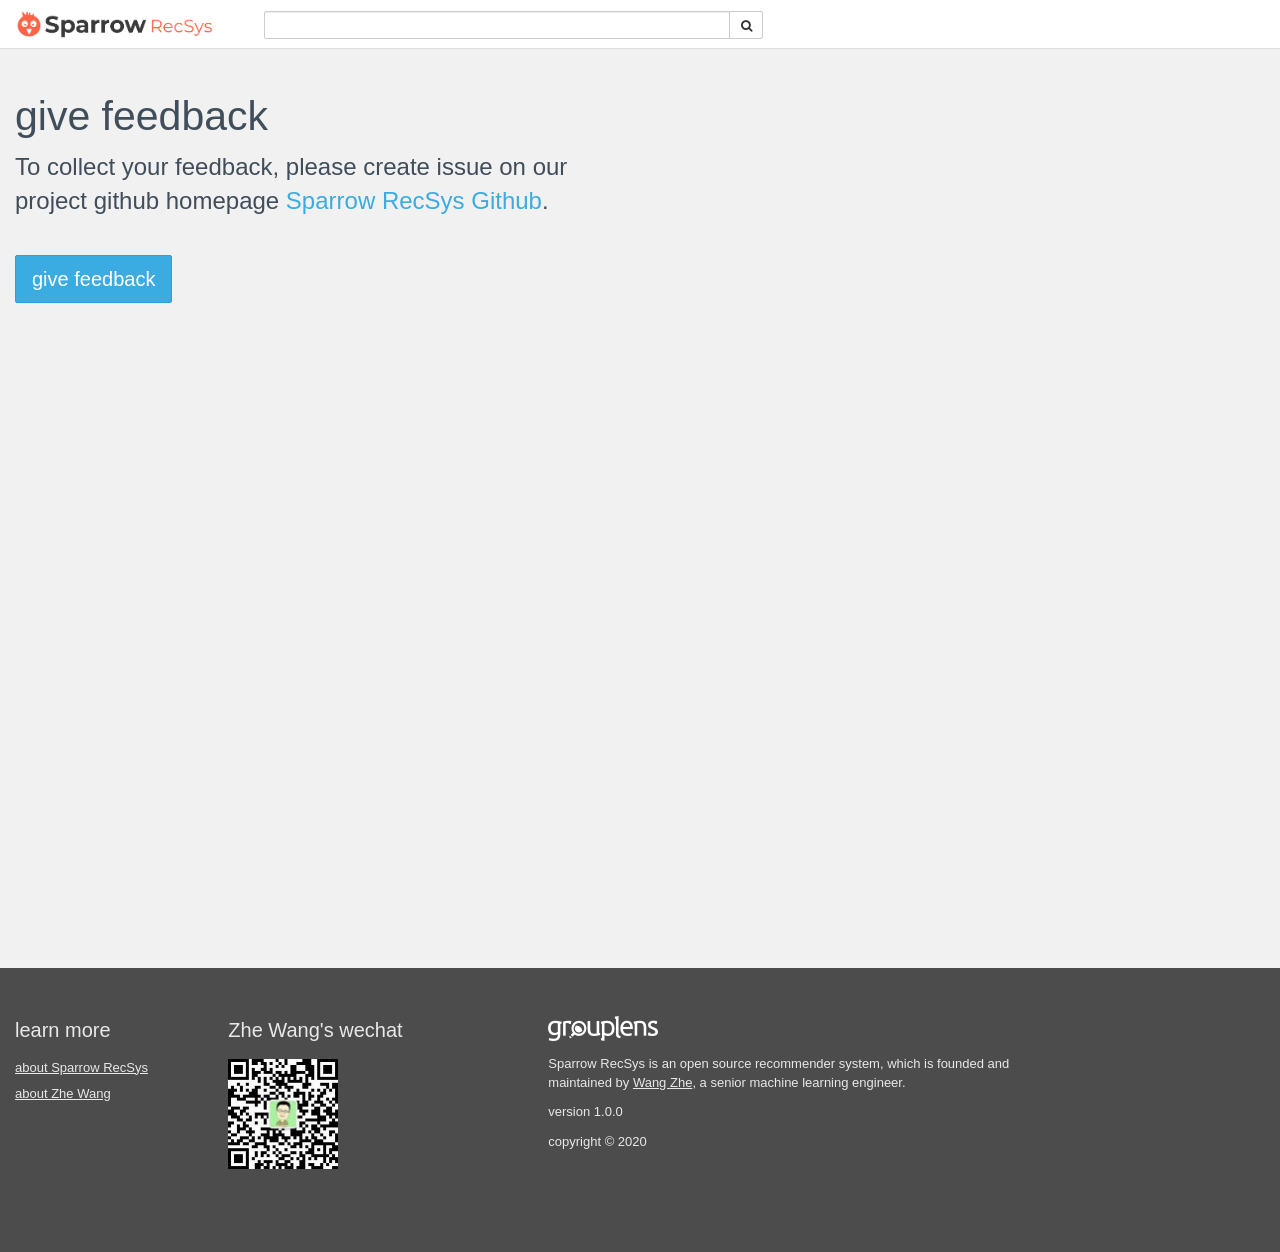
==== src/main/resources/webroot/collection.html @ 79f2f113 "前端2" ====
<!DOCTYPE html>
<html class="no-js" xmlns="http://www.w3.org/1999/html">
<head>
    <meta http-equiv="Content-Type" content="text/html; charset=UTF-8"/>
    <!--<base href="/">-->
    <base href="."/>
    <meta http-equiv="X-UA-Compatible" content="IE=edge,chrome=1"/>
    <title>Category | Sparrow RecSys</title>
    <meta name="description" content=""/>
    <meta name="viewport" content="width=device-width, initial-scale=1.0"/>
    <meta name="theme-color" content="#ffffff"/>
    <link type="text/plain" rel="author"/>
    <link href="./css/style.css" rel="stylesheet"/>
    <link rel="shortcut icon" href="resources/favicon1.ico">
    <script src="./js/jquery-3.2.1.min.js"></script>
    <script src="./js/recsys.js"></script>
    <style>
        .movie-row .movie-row-bounds .movie-row-item{
            display: block;
        }

        .movie-card-md1{
            margin:0 5px 15px 0
        }
    </style>
</head>
<body id="root">
<div>
    <header class="base-compact-header">
        <div class="ml4-container base-header-primary-container">
            <div class="base-header-logo-container">
                <span class="base-header-logo-main">
                    <a href="."><img alt="Sparrow RecSys Logo" height="30px" src="./images/sparrowrecsyslogo.png"/></a>
                </span>
            </div>
            <div class="base-header-search-container">
                <form class="form-inline ng-pristine ng-valid ng-touched" novalidate="" role="form">
                    <div class="input-group input-group-sm base-header-search-box">
               <span class="twitter-typeahead" style="position: relative; display: inline-block;">
                   <input class="form-control input-sm no-glow tt-input ng-pristine ng-valid ng-touched"
                          id="omnisearch-typeahead" name="currentVal" type="text" spellcheck="false" dir="auto"
                          aria-owns="omnisearch-typeahead_listbox" role="combobox"
                          aria-readonly="true" aria-autocomplete="list"
                          style="position: relative; vertical-align: top; background-color: transparent;"/>
                </span>
                        <span class="input-group-btn">
                            <button class="btn btn-default btn-sm no-glow">
                                <i class="fa fa-search"></i>
                            </button>
                        </span>
                    </div>
                </form>
            </div>
        </div>
    </header>
    <div class="base-compact-header-spacer"></div>
    <div class="ml4-container" style="min-height: 920px;">
        <div id="main-container">
            <div class="frontpage" id="recPage">
                <div class="frontpage-section-top">
                    <div class="row">
                        <div class="col-md-6">
                            <h1>give feedback</h1>
                            <div class="jumbotron ml4-jumbotron" style="padding-top: 0;">
                                <p> To collect your feedback, please create issue on our project github homepage
                                    <a href="https://github.com/wzhe06/SparrowRecSys/issues"
                                       target="_blank">Sparrow RecSys Github</a>.</p>
                                <p>
                                    <button class="btn btn-primary btn-lg"
                                            onclick="location.href='https://github.com/wzhe06/SparrowRecSys/issues';">
                                        give feedback
                                    </button>
                                </p>
                            </div>
                        </div>
                    </div>
                </div>
            </div>
        </div>
    </div>
    <footer class="base-compact-footer">
        <div class="ml4-container">
            <div class="row ml4-footer-row">
                <div class="col-md-2">
                    <ul class="list-unstyled">
                        <li class="header section-header">learn more</li>
                        <li><a href="https://github.com/wzhe06/SparrowRecSys">about
                            Sparrow RecSys</a></li>
                        <li><a
                                href="https://wzhe.me">about Zhe Wang</a></li>
                    </ul>
                </div>
                <div class="col-md-2">
                    <ul class="list-unstyled">
                        <li class="header section-header">Zhe Wang's wechat</li>
                        <li>
                            <img alt="GroupLens logo" src="./images/wzscan.jpg" width="110"/>
                        </li>
                    </ul>
                </div>
                <div class="col-md-5 col-md-offset-1">
                    <div class="gl-logo section-header">
                        <img alt="GroupLens logo" height="25"
                             src="./resources/grouplens-logo-110.png" width="110"/>
                    </div>
                    <p> Sparrow RecSys is an open source recommender system, which is founded and maintained by <a href="https://github.com/wzhe06">Wang Zhe</a>, a senior machine learning engineer. </p>
                    <p> version 1.0.0
                        <!----></p>
                    <p>copyright &copy; 2020</p>
                </div>
            </div>
        </div>
    </footer>
</div>
</body>

<script type="text/javascript">
function getQueryString(name, windowLocation) {
    var reg = new RegExp('(^|&)' + name + '=([^&]*)(&|$)', 'i');
    var r = windowLocation.search.substr(1).match(reg);
    if (r != null) {
        return unescape(r[2]);
    }
    return null;
};


var windowLocation = window.location;
var type = getQueryString("type",windowLocation);
var value = getQueryString("value",windowLocation);

var baseUrl = windowLocation.protocol + "//" + windowLocation.host + "/"
if(type == "genre"){
    addGenreRow('#recPage', value, value.toLowerCase() + '-collection', 100, baseUrl,0,8);
}

</script>
</html>
---- src/main/resources/webroot/css/style.css ----
.movie-card-actions-menu[_ngcontent-c2] {
        display: inline-block;
      }

      div.actions-button[_ngcontent-c2] {
        position: relative;
        background: #f06624;
        width: 30px;
        height: 30px;
        color: white;
        border-radius: 50%;
        box-shadow: 0px 0px 15px 1px #4185bc;
        cursor: pointer;
      }
      div.actions-button[_ngcontent-c2]:after {
        content: "•••";
        position: absolute;
        top: 50%;
        left: 50%;
        transform: translate(-50%, -50%) rotate(90deg);
        font-size: 120%;
        letter-spacing: 2px;
      }</style><style>.rating[_ngcontent-c3] {
        position: relative;
      }
      
      .five-stars[_ngcontent-c3] {
        display: inline-block;
        cursor: pointer;
      }
      
      .star-box[_ngcontent-c3] {
        display: inline-block;
        overflow: hidden;
      }
      
      .close-box[_ngcontent-c3] {
        display: inline-block;
        position: absolute;
        top: 10%;
        cursor: pointer;
      }
      
      
      .star-shape[_ngcontent-c3] {
        fill: #bbb;
        stroke: #808080;
      }
      .star-shape.predicted[_ngcontent-c3] {
        fill: #3bace1;
      }
      .star-shape.rated[_ngcontent-c3] {
        fill: #f06624;
      }

      
      @media (hover) {
        .rating[_ngcontent-c3]:not(.read-only)   .five-stars[_ngcontent-c3]:hover   .star-shape[_ngcontent-c3] {
          fill: #f06624;
        }

        .rating[_ngcontent-c3]:not(.read-only)   .five-stars[_ngcontent-c3]   .star-box[_ngcontent-c3]:hover    ~ .star-box[_ngcontent-c3]   .star-shape[_ngcontent-c3] {
          fill: #bbb;
        }

        .rating[_ngcontent-c3]:not(.read-only)   .close-box[_ngcontent-c3]:hover {
          color: #f06624;
        }
      }</style><style>.ml4-rating-dist[_ngcontent-c4] {
        display: inline-block;
      }
      svg.nvd3-svg[_ngcontent-c4] {
        margin: auto;
      }</style><style>.flag-movie-icon[_ngcontent-c5]   button[_ngcontent-c5] {
        padding: 0;
      }</style><style>img[_ngcontent-c6] {
        width: 100%;
        max-width: 300px;
        cursor: pointer;
      }
.uv-icon{box-sizing:border-box;display:inline-block;cursor:pointer;position:relative;transition:all 300ms;width:39px;height:39px;position:fixed;z-index:100002;opacity:0.8;transition:opacity 100ms}.uv-icon.uv-bottom-right{bottom:10px;right:12px}.uv-icon.uv-top-right{top:10px;right:12px}.uv-icon.uv-bottom-left{bottom:10px;left:12px}.uv-icon.uv-top-left{top:10px;left:12px}.uv-icon.uv-is-selected{opacity:1}.uv-icon svg{width:39px;height:39px}.uv-icon .uv-tooltip-container{position:relative}.uv-icon .uv-tooltip-container .uv-icon-tooltip{display:none;position:absolute;height:20px;padding:4px 8px;background-color:#464653;color:white;font-size:12px;border-radius:4px;line-height:18px;font-family:"Open Sans", sans-serif;white-space:nowrap}.uv-icon .uv-tooltip-container .uv-icon-tooltip.left,.uv-icon .uv-tooltip-container .uv-icon-tooltip.right{top:0;bottom:0;margin:auto 10px}.uv-icon .uv-tooltip-container .uv-icon-tooltip.top,.uv-icon .uv-tooltip-container .uv-icon-tooltip.bottom{transform:translate(-30%);margin:10px auto}.uv-icon .uv-tooltip-container .uv-icon-tooltip.top{bottom:100%}.uv-icon .uv-tooltip-container .uv-icon-tooltip.bottom{top:100%}.uv-icon .uv-tooltip-container .uv-icon-tooltip.left{right:100%}.uv-icon .uv-tooltip-container .uv-icon-tooltip.right{left:100%}.uv-icon .uv-tooltip-container:hover .uv-icon-tooltip{display:block}.uv-icon-trigger{display:block;width:39px;height:39px;border:none;padding:0;cursor:pointer;background:none}.uv-popover{font-family:sans-serif;font-weight:100;font-size:13px;color:black;position:fixed;z-index:100001}.uv-popover-content{border-radius:5px;background:white;border:1px solid transparent;position:relative;width:325px;height:325px;transition:background 200ms}.uv-bottom .uv-popover-content{box-shadow:rgba(0,0,0,0.3) 0 -10px 60px,rgba(0,0,0,0.1) 0 0 20px}.uv-top .uv-popover-content{box-shadow:rgba(0,0,0,0.3) 0 10px 60px,rgba(0,0,0,0.1) 0 0 20px}.uv-left .uv-popover-content{box-shadow:rgba(0,0,0,0.3) 10px 0 60px,rgba(0,0,0,0.1) 0 0 20px}.uv-right .uv-popover-content{box-shadow:rgba(0,0,0,0.3) -10px 0 60px,rgba(0,0,0,0.1) 0 0 20px}.uv-ie8 .uv-popover-content{position:relative}.uv-ie8 .uv-popover-content .uv-popover-content-shadow{display:block;background:black;content:'';position:absolute;left:-15px;top:-15px;width:100%;height:100%;filter:progid:DXImageTransform.Microsoft.Blur(PixelRadius=15,MakeShadow=true,ShadowOpacity=0.30);z-index:-1}.uv-popover-tail{border:9px solid transparent;width:0;z-index:10;position:absolute;transition:border-top-color 200ms}.uv-top .uv-popover-tail{bottom:-20px;border-top:11px solid white}.uv-bottom .uv-popover-tail{top:-20px;border-bottom:11px solid white}.uv-left .uv-popover-tail{right:-20px;border-left:11px solid white}.uv-right .uv-popover-tail{left:-20px;border-right:11px solid white}.uv-popover-loading{background:white;border-radius:5px;position:absolute;width:100%;height:100%;left:0;top:0}.uv-popover-loading-text{position:absolute;top:50%;margin-top:-0.5em;width:100%;text-align:center}.uv-popover-iframe-container{height:100%}.uv-popover-iframe{border-radius:5px;overflow:hidden}.uv-is-hidden{display:none}.uv-is-invisible{display:block !important;visibility:hidden !important}.uv-is-transitioning{display:block !important}.uv-no-transition{transition:none !important}.uv-fade{opacity:1;transition:opacity 200ms ease-out}.uv-fade.uv-is-hidden{opacity:0}.uv-scale-top,.uv-scale-top-left,.uv-scale-top-right,.uv-scale-bottom,.uv-scale-bottom-left,.uv-scale-bottom-right,.uv-scale-right,.uv-scale-right-top,.uv-scale-right-bottom,.uv-scale-left,.uv-scale-left-top,.uv-scale-left-bottom,.uv-slide-top,.uv-slide-bottom,.uv-slide-left,.uv-slide-right{opacity:1;transition:all 80ms ease-out}.uv-scale-top.uv-is-hidden{opacity:0;transform:scale(0.8) translateY(-15%)}.uv-scale-top-left.uv-is-hidden{opacity:0;transform:scale(0.8) translateY(-15%) translateX(-10%)}.uv-scale-top-right.uv-is-hidden{opacity:0;transform:scale(0.8) translateY(-15%) translateX(10%)}.uv-scale-bottom.uv-is-hidden{opacity:0;transform:scale(0.8) translateY(15%)}.uv-scale-bottom-left.uv-is-hidden{opacity:0;transform:scale(0.8) translateY(15%) translateX(-10%)}.uv-scale-bottom-right.uv-is-hidden{opacity:0;transform:scale(0.8) translateY(15%) translateX(10%)}.uv-scale-right.uv-is-hidden{opacity:0;transform:scale(0.8) translateX(15%)}.uv-scale-right-top.uv-is-hidden{opacity:0;transform:scale(0.8) translateX(15%) translateY(-10%)}.uv-scale-right-bottom.uv-is-hidden{opacity:0;transform:scale(0.8) translateX(15%) translateY(10%)}.uv-scale-left.uv-is-hidden{opacity:0;transform:scale(0.8) translateX(-15%)}.uv-scale-left-top.uv-is-hidden{opacity:0;transform:scale(0.8) translateX(-15%) translateY(-10%)}.uv-scale-left-bottom.uv-is-hidden{opacity:0;transform:scale(0.8) translateX(-15%) translateY(10%)}.uv-slide-top.uv-is-hidden{transform:translateY(-100%)}.uv-slide-bottom.uv-is-hidden{transform:translateY(100%)}.uv-slide-left.uv-is-hidden{transform:translateX(-100%)}.uv-slide-right.uv-is-hidden{transform:translateX(100%)}
.alexa-message-template{padding-left:500px;padding-top:200px}.alexa-message-template .title{font-size:52px}.alexa-message-template .section{margin-top:40px}.alexa-message-template .emphasis{font-size:34px}.alexa-message-template a{color:#fff}
.alexa-about-movie{vertical-align:top}.alexa-about-movie .left-container{vertical-align:top;width:40%;display:inline-block;padding:40px 0 0 100px}.alexa-about-movie .left-container .big-poster{width:550px}.alexa-about-movie .right-container{vertical-align:top;width:50%;display:inline-block}.alexa-about-movie .right-container .movie-title{padding-top:10px}.alexa-about-movie .right-container .about-movie-section{margin-top:20px}.alexa-about-movie .right-container .play-trailer-container{margin-top:20px;position:relative;width:300px}.alexa-about-movie .right-container .play-trailer-container .play-trailer-button{position:absolute;top:40px;left:125px;font-size:52px}
.alexa-recommend .tile{padding:30px;margin:0 5px;width:16%;display:inline-block}.alexa-recommend .tile .poster-container{position:relative}.alexa-recommend .tile .poster-container .star-prediction{position:absolute;bottom:0;padding:4px 10px;background-color:rgba(0,0,0,.5);width:100%}.alexa-recommend .tile .tile-label{margin-top:4px;overflow:hidden;height:56px}.alexa-recommend .alexa-centered{text-align:center;padding:400px}

.tv-template{position:fixed;padding:0;margin:0;top:0;left:0;width:100%;height:100%;background-color:#000;color:#fff;font-size:20px}.tv-template .tv-nav{width:100%;padding:0 20px;height:80px;line-height:80px}.tv-template .tv-nav.tv-nav-top{position:fixed;top:0;left:0}.tv-template .tv-nav.tv-nav-bottom{position:fixed;bottom:0;left:0}.tv-template .tv-content{margin:80px 20px 0}.tv-template .tv-alert{position:fixed;z-index:9;top:80px;left:20px}.tv-template .tv-alexa-session-indicator{position:fixed;z-index:9;top:0;right:0;width:10px;height:10px}.tv-template .if-connected,.tv-template .if-not-connected{display:none}.tv-template.connected .if-connected{display:block}.tv-template.connected .hide-if-connected{display:none}.tv-template.connected .tv-alexa-session-indicator{background-color:#21b62b}.tv-template.not-connected .if-not-connected{display:block}.tv-template.not-connected .hide-if-not-connected{display:none}.tv-template.not-connected .tv-alexa-session-indicator{background-color:#d35113}
.explanation-template{margin:0 auto 20px;max-width:1500px;background-color:#fff;padding:0 5% 20px;border:1px solid gray}.natural-language{display:inline}.survey-star-shape{fill:#bbb;stroke:gray}.survey-star-shape.predicted{fill:#3bace1}.survey-star-shape.rated{fill:#f06624}
.explanations-movie-card{float:left;margin:0 1px 3px 0;position:relative;height:320px;width:176px;overflow-x:visible;text-align:center;font-size:14px}.explanations-movie-card .survey-card{background:#fff;border-radius:2px;-moz-border-radius:2px;-webkit-border-radius:2px;height:320px;width:176px;position:relative;box-shadow:0 1px 3px rgba(0,0,0,.5);overflow-y:hidden}.explanations-movie-card .survey-card:hover{box-shadow:0 2px 18px rgba(0,0,0,.5)}.explanations-movie-card .survey-card .selection-button{position:absolute;top:8px;right:6px;z-index:2}.explanations-movie-card .survey-card .selection-button .fa-check-circle{font-size:48px;text-shadow:0 1px 1px rgba(100,0,0,.5)}.explanations-movie-card .survey-card .selection-button .fa-check-circle.selected{color:#3be149}.explanations-movie-card .survey-card .selection-button .fa-check-circle.not_selected{color:gray}.explanations-movie-card .survey-card .selection-button:hover{cursor:pointer}.explanations-movie-card .survey-card .selection-button:hover .fa-check-circle{text-shadow:0 1px 10px rgba(255,0,0,.8)}.explanations-movie-card .survey-poster{height:200px;width:176px;position:relative;top:0;z-index:1}.explanations-movie-card .survey-poster img{max-width:100%;border-radius:2px;-moz-border-radius:2px;-webkit-border-radius:2px;height:200px;width:176px}.explanations-movie-card .survey-poster.poster-hidden img{opacity:.1}.explanations-movie-card .survey-title{position:relative;text-align:left;line-height:19px;margin:8px 8px 0;font-size:20px;color:rgba(0,0,10,.8)}.explanations-movie-card .survey-year{position:absolute;top:300px}.explanations-movie-card .survey-genre-list{text-align:left;margin:0 8px;padding-top:8px}.explanations-movie-card .survey-genre-list .survey-genre,.explanations-movie-card .survey-genre-list .survey-genre-small{text-align:center;margin:0 5px 5px 0;border-radius:2px;-moz-border-radius:2px;-webkit-border-radius:2px;padding:0 4px;background:#fff;display:inline-block;color:rgba(0,0,0,.6);border:1px solid rgba(0,0,0,.6)}.explanations-movie-card .survey-genre-list .survey-genre-small{font-size:10px}.explanations-movie-card .text-style{text-align:left;height:14px;color:rgba(0,0,0,.6);opacity:1;margin:0 0 0 3px}.explanations-movie-card .survey-star-shape{fill:#bbb;stroke:gray}.explanations-movie-card .survey-star-shape.predicted{fill:#3bace1}.explanations-movie-card .survey-star-shape.rated{fill:#f06624}
@media (hover){tooltip:hover .tooltip-text{visibility:visible}}tooltip .tooltip-component{position:relative;display:inline-block}tooltip .tooltip-text{visibility:hidden;width:120px;background-color:#000;color:#fff;text-align:center;border-radius:2px;padding:5px 0;position:absolute;z-index:999;top:150%;left:50%;margin-left:-60px}tooltip .tooltip-text:after{content:"";position:absolute;bottom:100%;left:50%;margin-left:-5px;border-width:5px;border-style:solid;border-color:transparent transparent #000}tooltip.tooltip-right .tooltip-text{margin-left:auto;top:0;left:110%}tooltip.tooltip-right .tooltip-text:after{bottom:auto;left:auto;margin-left:auto;top:0;right:100%;margin-top:5px;border-width:5px;border-style:solid;border-color:transparent #000 transparent transparent}
.rating-or-prediction{display:inline-block}.rating-or-prediction.none{display:none}.rating-or-prediction.rated svg>polygon{fill:#f06624}.rating-or-prediction.predicted svg>polygon{fill:#3bace1}.rating-or-prediction.average svg>polygon{fill:gray}.rating-or-prediction .star-icon{position:relative;top:2px;left:0}.rating-or-prediction .rating-value{display:inline;position:relative;text-align:left;padding-left:3px;line-height:18px;margin:0;font-size:14px;color:gray}
.movie-card-md1{float:left;margin:0 1px 3px 0;position:relative;height:280px;width:154px;overflow-x:visible;font-size:14px}.movie-card-md1 movie-card-actions-menu{position:absolute;top:8px;right:6px;z-index:2}.movie-card-md1 movie-card-actions-menu .actions-button{visibility:hidden}.movie-card-md1:hover movie-card-actions-menu .actions-button{visibility:visible}.movie-card-md1 .card{background:#fff;border-radius:2px;-moz-border-radius:2px;-webkit-border-radius:2px;display:inline-block;height:280px;width:154px;position:relative;box-shadow:0 1px 3px rgba(0,0,0,.5);overflow-y:hidden}.movie-card-md1 .card:hover{box-shadow:0 2px 18px rgba(0,0,0,.5)}.movie-card-md1 .card .poster:hover{cursor:pointer}.movie-card-md1 .card .overlay .title:hover{color:#3bace1!important;cursor:pointer}.movie-card-md1 .card .poster{width:154px;height:231px;position:relative;top:0;z-index:1}.movie-card-md1 .card .poster img{max-width:100%;border-radius:2px;-moz-border-radius:2px;-webkit-border-radius:2px}.movie-card-md1 .card .poster.poster-hidden img{opacity:.1}.movie-card-md1 .card .poster.empty-poster{background:#4c4c4c}.movie-card-md1 .card .overlay{position:absolute;bottom:0;width:154px;background:#fff;z-index:3}.movie-card-md1 .card .overlay:hover .above-fold .year{display:inherit}.movie-card-md1 .card .overlay:hover .above-fold .rating-indicator{display:none}.movie-card-md1 .card .overlay:hover .below-fold{max-height:280px}.movie-card-md1 .card .overlay .above-fold{margin-bottom:8px}.movie-card-md1 .card .overlay .above-fold .title{position:relative;text-align:left;line-height:19px;margin:8px 8px 0;font-size:16px;color:rgba(0,0,0,.8)}.movie-card-md1 .card .overlay .above-fold .rating-indicator{position:relative;margin:3px 0 0 7px}.movie-card-md1 .card .overlay .above-fold .wishlist{float:right;color:#d35113;margin-right:7px;margin-top:2px;font-size:13px}.movie-card-md1 .card .overlay .above-fold .year{position:relative;text-align:left;margin:6px 0 0 9px;height:14px;color:rgba(0,0,0,.6);display:none}.movie-card-md1 .card .overlay .below-fold{max-height:0;transition:max-height .2s}.movie-card-md1 .card .overlay .below-fold .genre-list{text-align:left;margin:0 8px;padding-top:9px}.movie-card-md1 .card .overlay .below-fold .genre-list .genre{text-align:center;margin:0 5px 5px 0;border-radius:2px;-moz-border-radius:2px;-webkit-border-radius:2px;padding:0 4px;background:#3bace1;display:inline-block}.movie-card-md1 .card .overlay .below-fold .genre-list .genre:hover{cursor:pointer}.movie-card-md1 .card .overlay .below-fold .genre-list .genre a{color:#fff;font-weight:300;line-height:12px;letter-spacing:.1px}.movie-card-md1 .card .overlay .below-fold .ratings-display{text-align:center;padding-top:6px;color:rgba(0,0,0,.6)}.movie-card-md1 .card .overlay .below-fold .ratings-display .rating-predicted{display:inline-block}.movie-card-md1 .card .overlay .below-fold .ratings-display .rating-average{display:inline-block;margin-left:7px}.movie-card-md1 .card .overlay .below-fold .ratings-display .rating-large{text-align:left;margin:0;font-size:16px;line-height:12px}.movie-card-md1 .card .overlay .below-fold .ratings-display .rating-total{text-align:left;font-size:12px;line-height:10px}.movie-card-md1 .card .overlay .below-fold .ratings-display .rating-caption{text-align:center;margin:0;font-size:13px;line-height:16px}.movie-card-md1 .card .overlay .below-fold .rating-entry{padding:8px 0 0 2px}
.movie-card-sm1{display:inline-block;width:140px;height:100px;border:1px solid transparent;border-radius:2px;-moz-border-radius:2px;-webkit-border-radius:2px;padding:4px;overflow:hidden;font-size:12px;cursor:pointer}.movie-card-sm1:hover{border-color:#bbb;background:#fff}.movie-card-sm1 .poster-container{display:inline-block;vertical-align:top;width:60px;height:92px;margin-right:4px;overflow-y:hidden;border-radius:2px;-moz-border-radius:2px;-webkit-border-radius:2px}.movie-card-sm1 .poster-container .small-movie-poster{width:100%;overflow-y:hidden;display:inline}.movie-card-sm1 .poster-container.empty-poster{background:#4c4c4c}.movie-card-sm1 .metadata-container{display:inline-block;width:60px;vertical-align:top;overflow:hidden}.movie-card-sm1 .metadata-container .card-title{font-size:12px}
.movie-card-sm2{display:inline-block;width:240px;height:100px;border:1px solid transparent;border-radius:2px;-moz-border-radius:2px;-webkit-border-radius:2px;padding:4px;font-size:12px;cursor:pointer}.movie-card-sm2:hover{border-color:#bbb;background:#fff}.movie-card-sm2 .poster-container{display:inline-block;vertical-align:top;width:60px;height:92px;margin-right:4px;overflow-y:hidden;border-radius:2px;-moz-border-radius:2px;-webkit-border-radius:2px}.movie-card-sm2 .poster-container .small-movie-poster{width:100%;overflow-y:hidden;display:inline}.movie-card-sm2 .poster-container.empty-poster{background:#4c4c4c}.movie-card-sm2 .metadata-container{display:inline-block;width:160px;vertical-align:top;white-space:nowrap;overflow-x:hidden}.movie-card-sm2 .metadata-container .card-title{font-size:16px;margin-bottom:4px}.movie-card-sm2 .metadata-container ul{margin:0;padding:0;font-size:12px}.movie-card-sm2 .metadata-container li{display:inline;margin-right:4px}
.emoji-mart,.emoji-mart *{box-sizing:border-box;line-height:1.15}.emoji-mart{font-family:-apple-system,BlinkMacSystemFont,Helvetica Neue,sans-serif;font-size:16px;display:inline-block;color:#222427;border:1px solid #d9d9d9;border-radius:5px;background:#fff}.emoji-mart .emoji-mart-emoji{padding:6px}.emoji-mart-bar{border:0 solid #d9d9d9}.emoji-mart-bar:first-child{border-bottom-width:1px;border-top-left-radius:5px;border-top-right-radius:5px}.emoji-mart-bar:last-child{border-top-width:1px;border-bottom-left-radius:5px;border-bottom-right-radius:5px}.emoji-mart-anchors{display:flex;flex-direction:row;justify-content:space-between;padding:0 6px;color:#858585;line-height:0}.emoji-mart-anchor{position:relative;display:block;flex:1 1 auto;text-align:center;padding:12px 4px;overflow:hidden;transition:color .1s ease-out}.emoji-mart-anchor-selected,.emoji-mart-anchor:hover{color:#464646}.emoji-mart-anchor-selected .emoji-mart-anchor-bar{bottom:0}.emoji-mart-anchor-bar{position:absolute;bottom:-3px;left:0;width:100%;height:3px;background-color:#464646}.emoji-mart-anchors i{display:inline-block;width:100%;max-width:22px}.emoji-mart-anchors svg{fill:currentColor;max-height:18px}.emoji-mart-scroll{overflow-y:scroll;height:270px;padding:0 6px 6px;will-change:transform}.emoji-mart-search{margin-top:6px;padding:0 6px;position:relative}.emoji-mart-search input{font-size:16px;display:block;width:100%;padding:5px 25px 6px 10px;border-radius:5px;border:1px solid #d9d9d9;outline:0}.emoji-mart-search-icon{position:absolute;top:9px;right:16px;z-index:2;padding:0;border:none;background:none;line-height:0}.emoji-mart-category .emoji-mart-emoji span{z-index:1;position:relative;text-align:center;cursor:default}.emoji-mart-category .emoji-mart-emoji:hover:before{z-index:0;content:"";position:absolute;top:0;left:0;width:100%;height:100%;background-color:#f4f4f4;border-radius:100%}.emoji-mart-category-label{z-index:2;position:relative;position:-webkit-sticky;position:sticky;top:0}.emoji-mart-category-label span{display:block;width:100%;font-weight:500;padding:5px 6px;background-color:#fff;background-color:hsla(0,0%,100%,.95)}.emoji-mart-emoji{position:relative;display:inline-block;font-size:0;margin:0;padding:0;border:none;background:none;box-shadow:none}.emoji-mart-emoji-native{font-family:Segoe UI Emoji,Segoe UI Symbol,Segoe UI,Apple Color Emoji,Twemoji Mozilla,Noto Color Emoji,EmojiOne Color,Android Emoji}.emoji-mart-no-results{font-size:14px;text-align:center;padding-top:70px;color:#858585}.emoji-mart-no-results .emoji-mart-category-label{display:none}.emoji-mart-no-results .emoji-mart-no-results-label{margin-top:.2em}.emoji-mart-no-results .emoji-mart-emoji:hover:before{content:none}.emoji-mart-preview{position:relative;height:70px}.emoji-mart-preview-data,.emoji-mart-preview-emoji,.emoji-mart-preview-skins{position:absolute;top:50%;transform:translateY(-50%)}.emoji-mart-preview-emoji{left:12px}.emoji-mart-preview-data{left:68px;right:12px;word-break:break-all}.emoji-mart-preview-skins{right:30px;text-align:right}.emoji-mart-preview-name{font-size:14px}.emoji-mart-preview-shortnames{font-size:12px;color:#888}.emoji-mart-preview-emoticon+.emoji-mart-preview-emoticon,.emoji-mart-preview-shortname+.emoji-mart-preview-emoticon,.emoji-mart-preview-shortname+.emoji-mart-preview-shortname{margin-left:.5em}.emoji-mart-preview-emoticons{font-size:11px;color:#bbb}.emoji-mart-title span{display:inline-block;vertical-align:middle}.emoji-mart-title .emoji-mart-emoji{padding:0}.emoji-mart-title-label{color:#999a9c;font-size:26px;font-weight:300}.emoji-mart-skin-swatches{font-size:0;padding:2px 0;border:1px solid #d9d9d9;border-radius:12px;background-color:#fff}.emoji-mart-skin-swatches-opened .emoji-mart-skin-swatch{width:16px;padding:0 2px}.emoji-mart-skin-swatches-opened .emoji-mart-skin-swatch-selected:after{opacity:.75}.emoji-mart-skin-swatch{display:inline-block;width:0;vertical-align:middle;transition-property:width,padding;transition-duration:.125s;transition-timing-function:ease-out}.emoji-mart-skin-swatch:first-child{transition-delay:0s}.emoji-mart-skin-swatch:nth-child(2){transition-delay:.03s}.emoji-mart-skin-swatch:nth-child(3){transition-delay:.06s}.emoji-mart-skin-swatch:nth-child(4){transition-delay:.09s}.emoji-mart-skin-swatch:nth-child(5){transition-delay:.12s}.emoji-mart-skin-swatch:nth-child(6){transition-delay:.15s}.emoji-mart-skin-swatch-selected{position:relative;width:16px;padding:0 2px}.emoji-mart-skin-swatch-selected:after{content:"";position:absolute;top:50%;left:50%;width:4px;height:4px;margin:-2px 0 0 -2px;background-color:#fff;border-radius:100%;pointer-events:none;opacity:0;transition:opacity .2s ease-out}.emoji-mart-skin{display:inline-block;width:100%;padding-top:100%;max-width:12px;border-radius:100%}.emoji-mart-skin-tone-1{background-color:#ffc93a}.emoji-mart-skin-tone-2{background-color:#fadcbc}.emoji-mart-skin-tone-3{background-color:#e0bb95}.emoji-mart-skin-tone-4{background-color:#bf8f68}.emoji-mart-skin-tone-5{background-color:#9b643d}.emoji-mart-skin-tone-6{background-color:#594539}
.movie-flag-events tr.strikeout td{text-decoration:line-through;color:#bbb}
.admin-movie-page .movieProperty h4{display:inline-block;margin:5px 5px 5px 0}.admin-movie-page .movieProperty h4:after{content:":"}.admin-movie-page .version{color:#bbb;font-size:80%;display:inline-block;padding:.5em;border:1px solid #000;margin:.25em}.admin-movie-page .actions{float:right;padding:1em;margin:3em 2em 0 0;border:1px solid #000}.admin-movie-page .actions button{display:block;margin:.25em}.admin-movie-page .edit-field{margin:2px;display:flex;align-items:center}.admin-movie-page .edit-field span{display:inline-block;width:10em}.admin-movie-page .edit-field input{width:40.8em}
.dev-tmpl .dev-cards-container .movie-card-new{margin-right:10px}
.movie-row{position:relative}.movie-row .movie-row-bounds{overflow-x:hidden}.movie-row .movie-row-bounds .movie-row-scrollable{white-space:nowrap;overflow-x:hidden;transition:all .2s cubic-bezier(.4,0,.2,1)}.movie-row .movie-row-bounds .movie-row-scrollable::-webkit-scrollbar{display:none}.movie-row .movie-row-bounds .movie-row-item{white-space:normal;margin:0 1px 0 0;display:inline-block;vertical-align:top}.movie-row .movie-row-back-button{position:absolute;top:40%;left:-6px;z-index:10}.movie-row .movie-row-forward-button{position:absolute;top:40%;right:-6px;z-index:10}
.dev-styles .colors-container{padding:10px;background-color:#fff}.dev-styles .colors{margin-bottom:10px}.dev-styles .color-box{padding:6px;display:inline-block;width:100px;height:100px}.dev-styles .blue-light{color:rgba(0,0,0,.54);background-color:#b3e5fc}.dev-styles .blue{color:hsla(0,0%,100%,.87);background-color:#3bace1}.dev-styles .blue-dark{color:hsla(0,0%,100%,.87);background-color:#1c79a6}.dev-styles .orange{color:hsla(0,0%,100%,.87);background-color:#f06624}.dev-styles .orange-dark{color:hsla(0,0%,100%,.87);background-color:#d35113}.dev-styles .off-white{color:rgba(0,0,0,.54);background-color:#f1f1f1}.dev-styles .gray-lighter{color:rgba(0,0,0,.54);background-color:#ddd}.dev-styles .gray-light{color:hsla(0,0%,100%,.87);background-color:#bbb}.dev-styles .gray{color:hsla(0,0%,100%,.87);background-color:gray}.dev-styles .gray-dark{color:hsla(0,0%,100%,.54);background-color:#4c4c4c}
.api-activity-indicator-cog{color:#8a8a8a}@media (max-width:992px){.api-activity-indicator-cog{position:fixed;top:0;right:0}}
.alert-container{position:fixed;top:80px;right:15px;width:50%;z-index:999}
add-tag{display:inline-block;vertical-align:top;margin:4px 0}add-tag .search-box{font-size:10px}@media (max-width:320px){add-tag .search-box{max-width:100px}}@media (min-width:321px) and (max-width:767px){add-tag .search-box{max-width:180px}}@media (min-width:768px) and (max-width:991px){add-tag .search-box{max-width:400px}}@media (min-width:992px){add-tag .search-box{max-width:500px}}add-tag .search-box input{padding:2px 6px;font-size:12px;height:28px;width:100%}add-tag .search-box .input-group-btn{width:34px}@media (max-width:320px){add-tag .search-box .input-group-btn{display:none}}add-tag .search-box .input-group-btn>.btn-sm{font-size:12px;height:28px;width:34px}
.ml4-movie-table{font-size:14px}.ml4-movie-table .ml4-movie-table-responsive-container{width:100%;overflow-y:visible;overflow-x:scroll;-ms-overflow-style:-ms-autohiding-scrollbar;-webkit-overflow-scrolling:touch;padding-bottom:50px}.ml4-movie-table .ml4-movie-table-row{min-width:600px;border-bottom:1px solid #bbb;padding:4px 4px 4px 0;cursor:pointer}.ml4-movie-table .ml4-movie-table-row:hover{background-color:#fff}.ml4-movie-table .ml4-movie-table-col-first{float:left}.ml4-movie-table .ml4-movie-table-col{overflow:hidden;float:left}.ml4-movie-table .ml4-movie-table-col-last{float:right;overflow:hidden;display:inline-block}.ml4-movie-table .emphasis-col{margin-top:6px}.ml4-movie-table .metadata-col{font-size:12px;margin-top:6px}.ml4-movie-table .hidden-movie-field{text-decoration:line-through;opacity:.5}.ml4-movie-table .ml4-movie-table-gutter{width:10px}.ml4-movie-table .ml4-movie-table-stars{width:180px;height:32px}.ml4-movie-table .ml4-movie-table-title{width:290px}.ml4-movie-table .ml4-movie-table-year{width:50px}.ml4-movie-table .ml4-movie-table-mpaa{width:40px}.ml4-movie-table .ml4-movie-table-runtime{width:40px;text-align:right}.ml4-movie-table .ml4-movie-table-num-ratings{width:70px;text-align:right}.ml4-movie-table .ml4-movie-table-wishlist{font-size:16px}.ml4-movie-table .ml4-movie-table-extra{margin-left:180px}.ml4-movie-table .ml4-movie-table-extra .ml4-movie-table-extra-row{margin-top:8px}@media (max-width:767px){.ml4-movie-table .ml4-movie-table-genres,.ml4-movie-table .ml4-movie-table-gutter,.ml4-movie-table .ml4-movie-table-num-ratings,.ml4-movie-table .ml4-movie-table-runtime{display:none!important}}@media (min-width:768px) and (max-width:991px){.ml4-movie-table .ml4-movie-table-genres{display:none!important}}
.ml4-toggle{display:inline-block;cursor:pointer;color:gray}@media (hover){.ml4-toggle:hover{color:#f06624}}.ml4-toggle .toggle-on{color:#f06624;background-color:#fff;border:1px solid #bbb;border-radius:2px;-moz-border-radius:2px;-webkit-border-radius:2px;padding:1px}.ml4-toggle .toggle-off{padding:2px}
.pick-groups .intro{margin:24px 0}.pick-groups .controls{margin:24px 0;min-height:36px}.pick-groups .controls .points-left{color:#f06624}.pick-groups .cluster{margin:0 24px 24px 0;display:inline-block}@media (min-width:1200px){.pick-groups .cluster{margin:0 48px 24px 0}}.pick-groups .cluster .cluster-points{font-size:12px;display:inline-block;vertical-align:middle}@media (max-width:480px){.pick-groups .cluster .cluster-points{padding-bottom:4px}.pick-groups .cluster .cluster-points div{display:inline-block}}.pick-groups .cluster .cluster-points .score{font-size:20px;text-align:center;color:#f06624}.pick-groups .cluster .cluster-box{display:inline-block;vertical-align:middle;background-color:#fff;padding:6px;margin-left:4px;border:1px solid #bbb;border-radius:2px;-moz-border-radius:2px;-webkit-border-radius:2px}.pick-groups .cluster .cluster-box .cluster-tags{margin-bottom:12px;color:gray}
.tag{display:inline-block;width:200px;margin-bottom:8px}.tag a,.tag a:hover{color:inherit}.tag .btn-group{background-color:#fff}.tag .ml4-tag-color-btn{width:30px;padding:inherit 0;opacity:1}.tag .ml4-tag-color-btn .tag-app-count{font-size:12px}.tag .ml4-tag-main-btn{max-width:130px;opacity:1;overflow:hidden}.tag button.ml4-tag-ctrl-btn{padding:inherit 5px}.tag button.ml4-tag-color-btn.positive{background-color:rgba(0,255,0,.3)}.tag button.ml4-tag-color-btn.neutral{background-color:#fff}.tag button.ml4-tag-color-btn.negative{background-color:rgba(255,0,0,.3)}.tag .hidden-tag{text-decoration:line-through}.tag .dropdown-options{font-size:14px;padding:5px 0;margin:0;list-style:none}.tag .dropdown-options:active{outline:none!important}.tag .dropdown-options:active,.tag .dropdown-options:focus{outline:none;-webkit-box-shadow:none!important;-moz-box-shadow:none!important;box-shadow:none!important}.tag .dropdown-options li.menu-header{margin:6px 0 4px 3px}.tag .dropdown-options hr{width:100%;height:1px;background:#fff;margin-top:5px;margin-bottom:5px;padding:0}.tag .dropdown-options>li>a{display:block;padding:4px 10px;color:#333;clear:both}.tag .dropdown-options>li>a:focus,.tag .dropdown-options>li>a:hover{cursor:pointer;text-decoration:none;background-color:#e6e6e6}
dropdown .dropdown-component{position:relative;display:inline-block}dropdown .dropdown-content{background-color:#fff;text-align:left;border-radius:2px;border:thin solid #c8c8c8;position:absolute;z-index:99;margin-top:0;padding-top:0;top:100%}
.header-font{font-family:Raleway,Helvetica,Helvetica Neue,sans-serif}.body-font{font-family:Roboto,Helvetica,Helvetica Neue,sans-serif}.fullscreen-modal-control-font{color:#f1f1f1;font-size:52px;text-shadow:0 0 2px #f06624}.ml4-fa-dot5x{font-size:7px}.ml4-fa-10pt{font-size:10px}.ml4-fa-12pt{font-size:12px}.ml4-fa-1x{font-size:14px}.ml4-fa-1dot5x{font-size:21px}.ml4-fa-2x{font-size:28px}.movie-details-header-font{color:#f06624;font-size:13px}.nowrap{white-space:nowrap}.centered{margin:auto;text-align:center}.rounded{border-radius:2px;-moz-border-radius:2px;-webkit-border-radius:2px}.no-glow:active{outline:none!important}.no-glow:active,.no-glow:focus{outline:none;-webkit-box-shadow:none!important;-moz-box-shadow:none!important;box-shadow:none!important}
/*! normalize.css v3.0.3 | MIT License | github.com/necolas/normalize.css */html{font-family:sans-serif;-ms-text-size-adjust:100%;-webkit-text-size-adjust:100%}body{margin:0}article,aside,details,figcaption,figure,footer,header,hgroup,main,menu,nav,section,summary{display:block}audio,canvas,progress,video{display:inline-block;vertical-align:baseline}audio:not([controls]){display:none;height:0}[hidden],template{display:none}a{background-color:transparent}a:active,a:hover{outline:0}abbr[title]{border-bottom:none;text-decoration:underline;text-decoration:underline dotted}b,strong{font-weight:700}dfn{font-style:italic}h1{font-size:2em;margin:.67em 0}mark{background:#ff0;color:#000}small{font-size:80%}sub,sup{font-size:75%;line-height:0;position:relative;vertical-align:baseline}sup{top:-.5em}sub{bottom:-.25em}img{border:0}svg:not(:root){overflow:hidden}figure{margin:1em 40px}hr{box-sizing:content-box;height:0}pre{overflow:auto}code,kbd,pre,samp{font-family:monospace,monospace;font-size:1em}button,input,optgroup,select,textarea{color:inherit;font:inherit;margin:0}button{overflow:visible}button,select{text-transform:none}button,html input[type=button],input[type=reset],input[type=submit]{-webkit-appearance:button;cursor:pointer}button[disabled],html input[disabled]{cursor:default}button::-moz-focus-inner,input::-moz-focus-inner{border:0;padding:0}input{line-height:normal}input[type=checkbox],input[type=radio]{box-sizing:border-box;padding:0}input[type=number]::-webkit-inner-spin-button,input[type=number]::-webkit-outer-spin-button{height:auto}input[type=search]{-webkit-appearance:textfield;box-sizing:content-box}input[type=search]::-webkit-search-cancel-button,input[type=search]::-webkit-search-decoration{-webkit-appearance:none}fieldset{border:1px solid silver;margin:0 2px;padding:.35em .625em .75em}textarea{overflow:auto}optgroup{font-weight:700}table{border-collapse:collapse;border-spacing:0}td,th{padding:0}
/*! Source: https://github.com/h5bp/html5-boilerplate/blob/master/src/css/main.css */@media print{*,:after,:before{color:#000!important;text-shadow:none!important;background:transparent!important;box-shadow:none!important}a,a:visited{text-decoration:underline}a[href]:after{content:" (" attr(href) ")"}abbr[title]:after{content:" (" attr(title) ")"}a[href^="#"]:after,a[href^="javascript:"]:after{content:""}blockquote,pre{border:1px solid #999;page-break-inside:avoid}thead{display:table-header-group}img,tr{page-break-inside:avoid}img{max-width:100%!important}h2,h3,p{orphans:3;widows:3}h2,h3{page-break-after:avoid}.navbar{display:none}.btn>.caret,.dropup>.btn>.caret{border-top-color:#000!important}.label{border:1px solid #000}.table{border-collapse:collapse!important}.table td,.table th{background-color:#fff!important}.table-bordered td,.table-bordered th{border:1px solid #ddd!important}}*,:after,:before{-webkit-box-sizing:border-box;-moz-box-sizing:border-box;box-sizing:border-box}html{font-size:10px;-webkit-tap-highlight-color:rgba(0,0,0,0)}body{font-family:Helvetica Neue,Helvetica,Arial,sans-serif;font-size:16px;line-height:1.42857143;color:#4c4c4c;background-color:#f1f1f1}button,input,select,textarea{font-family:inherit;font-size:inherit;line-height:inherit}a{color:#3bace1;text-decoration:none}a:focus,a:hover{color:#1c83b4;text-decoration:underline}a:focus{outline:5px auto -webkit-focus-ring-color;outline-offset:-2px}figure{margin:0}img{vertical-align:middle}.carousel-inner>.item>a>img,.carousel-inner>.item>img,.img-responsive,.thumbnail>img,.thumbnail a>img{display:block;max-width:100%;height:auto}.img-rounded{border-radius:2px}.img-thumbnail{padding:4px;line-height:1.42857143;background-color:#f1f1f1;border:1px solid #ddd;border-radius:2px;-webkit-transition:all .2s ease-in-out;-o-transition:all .2s ease-in-out;transition:all .2s ease-in-out;display:inline-block;max-width:100%;height:auto}.img-circle{border-radius:50%}hr{margin-top:22px;margin-bottom:22px;border:0;border-top:1px solid #d8d8d8}[role=button]{cursor:pointer}.h1,.h2,.h3,.h4,.h5,.h6,h1,h2,h3,h4,h5,h6{font-family:inherit;font-weight:500;line-height:1.1;color:inherit}.h1 .small,.h1 small,.h2 .small,.h2 small,.h3 .small,.h3 small,.h4 .small,.h4 small,.h5 .small,.h5 small,.h6 .small,.h6 small,h1 .small,h1 small,h2 .small,h2 small,h3 .small,h3 small,h4 .small,h4 small,h5 .small,h5 small,h6 .small,h6 small{font-weight:400;line-height:1;color:#777}.h1,.h2,.h3,h1,h2,h3{margin-top:22px;margin-bottom:11px}.h1 .small,.h1 small,.h2 .small,.h2 small,.h3 .small,.h3 small,h1 .small,h1 small,h2 .small,h2 small,h3 .small,h3 small{font-size:65%}.h4,.h5,.h6,h4,h5,h6{margin-top:11px;margin-bottom:11px}.h4 .small,.h4 small,.h5 .small,.h5 small,.h6 .small,.h6 small,h4 .small,h4 small,h5 .small,h5 small,h6 .small,h6 small{font-size:75%}.h1,h1{font-size:41px}.h2,h2{font-size:34px}.h3,h3{font-size:28px}.h4,h4{font-size:20px}.h5,h5{font-size:16px}.h6,h6{font-size:14px}p{margin:0 0 11px}.lead{margin-bottom:22px;font-size:18px;font-weight:300;line-height:1.4}@media (min-width:768px){.lead{font-size:24px}}.small,small{font-size:87%}.mark,mark{padding:.2em;background-color:#fcf8e3}.text-left{text-align:left}.text-right{text-align:right}.text-center{text-align:center}.text-justify{text-align:justify}.text-nowrap{white-space:nowrap}.text-lowercase{text-transform:lowercase}.text-uppercase{text-transform:uppercase}.text-capitalize{text-transform:capitalize}.text-muted{color:#777}.text-primary{color:#3bace1}a.text-primary:focus,a.text-primary:hover{color:#1f93ca}.text-success{color:#3c763d}a.text-success:focus,a.text-success:hover{color:#2b542c}.text-info{color:#31708f}a.text-info:focus,a.text-info:hover{color:#245269}.text-warning{color:#8a6d3b}a.text-warning:focus,a.text-warning:hover{color:#66512c}.text-danger{color:#a94442}a.text-danger:focus,a.text-danger:hover{color:#843534}.bg-primary{color:#fff;background-color:#3bace1}a.bg-primary:focus,a.bg-primary:hover{background-color:#1f93ca}.bg-success{background-color:#dff0d8}a.bg-success:focus,a.bg-success:hover{background-color:#c1e2b3}.bg-info{background-color:#d9edf7}a.bg-info:focus,a.bg-info:hover{background-color:#afd9ee}.bg-warning{background-color:#fcf8e3}a.bg-warning:focus,a.bg-warning:hover{background-color:#f7ecb5}.bg-danger{background-color:#f2dede}a.bg-danger:focus,a.bg-danger:hover{background-color:#e4b9b9}.page-header{padding-bottom:10px;margin:44px 0 22px;border-bottom:1px solid #eee}ol,ul{margin-top:0;margin-bottom:11px}ol ol,ol ul,ul ol,ul ul{margin-bottom:0}.list-inline,.list-unstyled{padding-left:0;list-style:none}.list-inline{margin-left:-5px}.list-inline>li{display:inline-block;padding-right:5px;padding-left:5px}dl{margin-top:0;margin-bottom:22px}dd,dt{line-height:1.42857143}dt{font-weight:700}dd{margin-left:0}@media (min-width:768px){.dl-horizontal dt{float:left;width:160px;clear:left;text-align:right;overflow:hidden;text-overflow:ellipsis;white-space:nowrap}.dl-horizontal dd{margin-left:180px}}abbr[data-original-title],abbr[title]{cursor:help}.initialism{font-size:90%;text-transform:uppercase}blockquote{padding:11px 22px;margin:0 0 22px;font-size:20px;border-left:5px solid #eee}blockquote ol:last-child,blockquote p:last-child,blockquote ul:last-child{margin-bottom:0}blockquote .small,blockquote footer,blockquote small{display:block;font-size:80%;line-height:1.42857143;color:#777}blockquote .small:before,blockquote footer:before,blockquote small:before{content:"\2014   \A0"}.blockquote-reverse,blockquote.pull-right{padding-right:15px;padding-left:0;text-align:right;border-right:5px solid #eee;border-left:0}.blockquote-reverse .small:before,.blockquote-reverse footer:before,.blockquote-reverse small:before,blockquote.pull-right .small:before,blockquote.pull-right footer:before,blockquote.pull-right small:before{content:""}.blockquote-reverse .small:after,.blockquote-reverse footer:after,.blockquote-reverse small:after,blockquote.pull-right .small:after,blockquote.pull-right footer:after,blockquote.pull-right small:after{content:"\A0   \2014"}address{margin-bottom:22px;font-style:normal;line-height:1.42857143}code,kbd,pre,samp{font-family:Menlo,Monaco,Consolas,Courier New,monospace}code{color:#c7254e;background-color:#f9f2f4}code,kbd{padding:2px 4px;font-size:90%;border-radius:2px}kbd{color:#fff;background-color:#333;box-shadow:inset 0 -1px 0 rgba(0,0,0,.25)}kbd kbd{padding:0;font-size:100%;font-weight:700;box-shadow:none}pre{display:block;padding:10.5px;margin:0 0 11px;font-size:15px;line-height:1.42857143;color:#333;word-break:break-all;word-wrap:break-word;background-color:#f5f5f5;border:1px solid #ccc;border-radius:2px}pre code{padding:0;font-size:inherit;color:inherit;white-space:pre-wrap;background-color:transparent;border-radius:0}.pre-scrollable{max-height:340px;overflow-y:scroll}.container{padding-right:15px;padding-left:15px;margin-right:auto;margin-left:auto}@media (min-width:768px){.container{width:750px}}@media (min-width:992px){.container{width:970px}}@media (min-width:1200px){.container{width:1170px}}.container-fluid{padding-right:15px;padding-left:15px;margin-right:auto;margin-left:auto}.row{margin-right:-15px;margin-left:-15px}.row-no-gutters{margin-right:0;margin-left:0}.row-no-gutters [class*=col-]{padding-right:0;padding-left:0}.col-lg-1,.col-lg-2,.col-lg-3,.col-lg-4,.col-lg-5,.col-lg-6,.col-lg-7,.col-lg-8,.col-lg-9,.col-lg-10,.col-lg-11,.col-lg-12,.col-md-1,.col-md-2,.col-md-3,.col-md-4,.col-md-5,.col-md-6,.col-md-7,.col-md-8,.col-md-9,.col-md-10,.col-md-11,.col-md-12,.col-sm-1,.col-sm-2,.col-sm-3,.col-sm-4,.col-sm-5,.col-sm-6,.col-sm-7,.col-sm-8,.col-sm-9,.col-sm-10,.col-sm-11,.col-sm-12,.col-xs-1,.col-xs-2,.col-xs-3,.col-xs-4,.col-xs-5,.col-xs-6,.col-xs-7,.col-xs-8,.col-xs-9,.col-xs-10,.col-xs-11,.col-xs-12{position:relative;min-height:1px;padding-right:15px;padding-left:15px}.col-xs-1,.col-xs-2,.col-xs-3,.col-xs-4,.col-xs-5,.col-xs-6,.col-xs-7,.col-xs-8,.col-xs-9,.col-xs-10,.col-xs-11,.col-xs-12{float:left}.col-xs-12{width:100%}.col-xs-11{width:91.66666667%}.col-xs-10{width:83.33333333%}.col-xs-9{width:75%}.col-xs-8{width:66.66666667%}.col-xs-7{width:58.33333333%}.col-xs-6{width:50%}.col-xs-5{width:41.66666667%}.col-xs-4{width:33.33333333%}.col-xs-3{width:25%}.col-xs-2{width:16.66666667%}.col-xs-1{width:8.33333333%}.col-xs-pull-12{right:100%}.col-xs-pull-11{right:91.66666667%}.col-xs-pull-10{right:83.33333333%}.col-xs-pull-9{right:75%}.col-xs-pull-8{right:66.66666667%}.col-xs-pull-7{right:58.33333333%}.col-xs-pull-6{right:50%}.col-xs-pull-5{right:41.66666667%}.col-xs-pull-4{right:33.33333333%}.col-xs-pull-3{right:25%}.col-xs-pull-2{right:16.66666667%}.col-xs-pull-1{right:8.33333333%}.col-xs-pull-0{right:auto}.col-xs-push-12{left:100%}.col-xs-push-11{left:91.66666667%}.col-xs-push-10{left:83.33333333%}.col-xs-push-9{left:75%}.col-xs-push-8{left:66.66666667%}.col-xs-push-7{left:58.33333333%}.col-xs-push-6{left:50%}.col-xs-push-5{left:41.66666667%}.col-xs-push-4{left:33.33333333%}.col-xs-push-3{left:25%}.col-xs-push-2{left:16.66666667%}.col-xs-push-1{left:8.33333333%}.col-xs-push-0{left:auto}.col-xs-offset-12{margin-left:100%}.col-xs-offset-11{margin-left:91.66666667%}.col-xs-offset-10{margin-left:83.33333333%}.col-xs-offset-9{margin-left:75%}.col-xs-offset-8{margin-left:66.66666667%}.col-xs-offset-7{margin-left:58.33333333%}.col-xs-offset-6{margin-left:50%}.col-xs-offset-5{margin-left:41.66666667%}.col-xs-offset-4{margin-left:33.33333333%}.col-xs-offset-3{margin-left:25%}.col-xs-offset-2{margin-left:16.66666667%}.col-xs-offset-1{margin-left:8.33333333%}.col-xs-offset-0{margin-left:0}@media (min-width:768px){.col-sm-1,.col-sm-2,.col-sm-3,.col-sm-4,.col-sm-5,.col-sm-6,.col-sm-7,.col-sm-8,.col-sm-9,.col-sm-10,.col-sm-11,.col-sm-12{float:left}.col-sm-12{width:100%}.col-sm-11{width:91.66666667%}.col-sm-10{width:83.33333333%}.col-sm-9{width:75%}.col-sm-8{width:66.66666667%}.col-sm-7{width:58.33333333%}.col-sm-6{width:50%}.col-sm-5{width:41.66666667%}.col-sm-4{width:33.33333333%}.col-sm-3{width:25%}.col-sm-2{width:16.66666667%}.col-sm-1{width:8.33333333%}.col-sm-pull-12{right:100%}.col-sm-pull-11{right:91.66666667%}.col-sm-pull-10{right:83.33333333%}.col-sm-pull-9{right:75%}.col-sm-pull-8{right:66.66666667%}.col-sm-pull-7{right:58.33333333%}.col-sm-pull-6{right:50%}.col-sm-pull-5{right:41.66666667%}.col-sm-pull-4{right:33.33333333%}.col-sm-pull-3{right:25%}.col-sm-pull-2{right:16.66666667%}.col-sm-pull-1{right:8.33333333%}.col-sm-pull-0{right:auto}.col-sm-push-12{left:100%}.col-sm-push-11{left:91.66666667%}.col-sm-push-10{left:83.33333333%}.col-sm-push-9{left:75%}.col-sm-push-8{left:66.66666667%}.col-sm-push-7{left:58.33333333%}.col-sm-push-6{left:50%}.col-sm-push-5{left:41.66666667%}.col-sm-push-4{left:33.33333333%}.col-sm-push-3{left:25%}.col-sm-push-2{left:16.66666667%}.col-sm-push-1{left:8.33333333%}.col-sm-push-0{left:auto}.col-sm-offset-12{margin-left:100%}.col-sm-offset-11{margin-left:91.66666667%}.col-sm-offset-10{margin-left:83.33333333%}.col-sm-offset-9{margin-left:75%}.col-sm-offset-8{margin-left:66.66666667%}.col-sm-offset-7{margin-left:58.33333333%}.col-sm-offset-6{margin-left:50%}.col-sm-offset-5{margin-left:41.66666667%}.col-sm-offset-4{margin-left:33.33333333%}.col-sm-offset-3{margin-left:25%}.col-sm-offset-2{margin-left:16.66666667%}.col-sm-offset-1{margin-left:8.33333333%}.col-sm-offset-0{margin-left:0}}@media (min-width:992px){.col-md-1,.col-md-2,.col-md-3,.col-md-4,.col-md-5,.col-md-6,.col-md-7,.col-md-8,.col-md-9,.col-md-10,.col-md-11,.col-md-12{float:left}.col-md-12{width:100%}.col-md-11{width:91.66666667%}.col-md-10{width:83.33333333%}.col-md-9{width:75%}.col-md-8{width:66.66666667%}.col-md-7{width:58.33333333%}.col-md-6{width:50%}.col-md-5{width:41.66666667%}.col-md-4{width:33.33333333%}.col-md-3{width:25%}.col-md-2{width:16.66666667%}.col-md-1{width:8.33333333%}.col-md-pull-12{right:100%}.col-md-pull-11{right:91.66666667%}.col-md-pull-10{right:83.33333333%}.col-md-pull-9{right:75%}.col-md-pull-8{right:66.66666667%}.col-md-pull-7{right:58.33333333%}.col-md-pull-6{right:50%}.col-md-pull-5{right:41.66666667%}.col-md-pull-4{right:33.33333333%}.col-md-pull-3{right:25%}.col-md-pull-2{right:16.66666667%}.col-md-pull-1{right:8.33333333%}.col-md-pull-0{right:auto}.col-md-push-12{left:100%}.col-md-push-11{left:91.66666667%}.col-md-push-10{left:83.33333333%}.col-md-push-9{left:75%}.col-md-push-8{left:66.66666667%}.col-md-push-7{left:58.33333333%}.col-md-push-6{left:50%}.col-md-push-5{left:41.66666667%}.col-md-push-4{left:33.33333333%}.col-md-push-3{left:25%}.col-md-push-2{left:16.66666667%}.col-md-push-1{left:8.33333333%}.col-md-push-0{left:auto}.col-md-offset-12{margin-left:100%}.col-md-offset-11{margin-left:91.66666667%}.col-md-offset-10{margin-left:83.33333333%}.col-md-offset-9{margin-left:75%}.col-md-offset-8{margin-left:66.66666667%}.col-md-offset-7{margin-left:58.33333333%}.col-md-offset-6{margin-left:50%}.col-md-offset-5{margin-left:41.66666667%}.col-md-offset-4{margin-left:33.33333333%}.col-md-offset-3{margin-left:25%}.col-md-offset-2{margin-left:16.66666667%}.col-md-offset-1{margin-left:8.33333333%}.col-md-offset-0{margin-left:0}}@media (min-width:1200px){.col-lg-1,.col-lg-2,.col-lg-3,.col-lg-4,.col-lg-5,.col-lg-6,.col-lg-7,.col-lg-8,.col-lg-9,.col-lg-10,.col-lg-11,.col-lg-12{float:left}.col-lg-12{width:100%}.col-lg-11{width:91.66666667%}.col-lg-10{width:83.33333333%}.col-lg-9{width:75%}.col-lg-8{width:66.66666667%}.col-lg-7{width:58.33333333%}.col-lg-6{width:50%}.col-lg-5{width:41.66666667%}.col-lg-4{width:33.33333333%}.col-lg-3{width:25%}.col-lg-2{width:16.66666667%}.col-lg-1{width:8.33333333%}.col-lg-pull-12{right:100%}.col-lg-pull-11{right:91.66666667%}.col-lg-pull-10{right:83.33333333%}.col-lg-pull-9{right:75%}.col-lg-pull-8{right:66.66666667%}.col-lg-pull-7{right:58.33333333%}.col-lg-pull-6{right:50%}.col-lg-pull-5{right:41.66666667%}.col-lg-pull-4{right:33.33333333%}.col-lg-pull-3{right:25%}.col-lg-pull-2{right:16.66666667%}.col-lg-pull-1{right:8.33333333%}.col-lg-pull-0{right:auto}.col-lg-push-12{left:100%}.col-lg-push-11{left:91.66666667%}.col-lg-push-10{left:83.33333333%}.col-lg-push-9{left:75%}.col-lg-push-8{left:66.66666667%}.col-lg-push-7{left:58.33333333%}.col-lg-push-6{left:50%}.col-lg-push-5{left:41.66666667%}.col-lg-push-4{left:33.33333333%}.col-lg-push-3{left:25%}.col-lg-push-2{left:16.66666667%}.col-lg-push-1{left:8.33333333%}.col-lg-push-0{left:auto}.col-lg-offset-12{margin-left:100%}.col-lg-offset-11{margin-left:91.66666667%}.col-lg-offset-10{margin-left:83.33333333%}.col-lg-offset-9{margin-left:75%}.col-lg-offset-8{margin-left:66.66666667%}.col-lg-offset-7{margin-left:58.33333333%}.col-lg-offset-6{margin-left:50%}.col-lg-offset-5{margin-left:41.66666667%}.col-lg-offset-4{margin-left:33.33333333%}.col-lg-offset-3{margin-left:25%}.col-lg-offset-2{margin-left:16.66666667%}.col-lg-offset-1{margin-left:8.33333333%}.col-lg-offset-0{margin-left:0}}table{background-color:transparent}table col[class*=col-]{position:static;display:table-column;float:none}table td[class*=col-],table th[class*=col-]{position:static;display:table-cell;float:none}caption{padding-top:8px;padding-bottom:8px;color:#777}caption,th{text-align:left}.table{width:100%;max-width:100%;margin-bottom:22px}.table>tbody>tr>td,.table>tbody>tr>th,.table>tfoot>tr>td,.table>tfoot>tr>th,.table>thead>tr>td,.table>thead>tr>th{padding:8px;line-height:1.42857143;vertical-align:top;border-top:1px solid #ddd}.table>thead>tr>th{vertical-align:bottom;border-bottom:2px solid #ddd}.table>caption+thead>tr:first-child>td,.table>caption+thead>tr:first-child>th,.table>colgroup+thead>tr:first-child>td,.table>colgroup+thead>tr:first-child>th,.table>thead:first-child>tr:first-child>td,.table>thead:first-child>tr:first-child>th{border-top:0}.table>tbody+tbody{border-top:2px solid #ddd}.table .table{background-color:#f1f1f1}.table-condensed>tbody>tr>td,.table-condensed>tbody>tr>th,.table-condensed>tfoot>tr>td,.table-condensed>tfoot>tr>th,.table-condensed>thead>tr>td,.table-condensed>thead>tr>th{padding:5px}.table-bordered,.table-bordered>tbody>tr>td,.table-bordered>tbody>tr>th,.table-bordered>tfoot>tr>td,.table-bordered>tfoot>tr>th,.table-bordered>thead>tr>td,.table-bordered>thead>tr>th{border:1px solid #ddd}.table-bordered>thead>tr>td,.table-bordered>thead>tr>th{border-bottom-width:2px}.table-striped>tbody>tr:nth-of-type(odd){background-color:#f9f9f9}.table-hover>tbody>tr:hover,.table>tbody>tr.active>td,.table>tbody>tr.active>th,.table>tbody>tr>td.active,.table>tbody>tr>th.active,.table>tfoot>tr.active>td,.table>tfoot>tr.active>th,.table>tfoot>tr>td.active,.table>tfoot>tr>th.active,.table>thead>tr.active>td,.table>thead>tr.active>th,.table>thead>tr>td.active,.table>thead>tr>th.active{background-color:#f5f5f5}.table-hover>tbody>tr.active:hover>td,.table-hover>tbody>tr.active:hover>th,.table-hover>tbody>tr:hover>.active,.table-hover>tbody>tr>td.active:hover,.table-hover>tbody>tr>th.active:hover{background-color:#e8e8e8}.table>tbody>tr.success>td,.table>tbody>tr.success>th,.table>tbody>tr>td.success,.table>tbody>tr>th.success,.table>tfoot>tr.success>td,.table>tfoot>tr.success>th,.table>tfoot>tr>td.success,.table>tfoot>tr>th.success,.table>thead>tr.success>td,.table>thead>tr.success>th,.table>thead>tr>td.success,.table>thead>tr>th.success{background-color:#dff0d8}.table-hover>tbody>tr.success:hover>td,.table-hover>tbody>tr.success:hover>th,.table-hover>tbody>tr:hover>.success,.table-hover>tbody>tr>td.success:hover,.table-hover>tbody>tr>th.success:hover{background-color:#d0e9c6}.table>tbody>tr.info>td,.table>tbody>tr.info>th,.table>tbody>tr>td.info,.table>tbody>tr>th.info,.table>tfoot>tr.info>td,.table>tfoot>tr.info>th,.table>tfoot>tr>td.info,.table>tfoot>tr>th.info,.table>thead>tr.info>td,.table>thead>tr.info>th,.table>thead>tr>td.info,.table>thead>tr>th.info{background-color:#d9edf7}.table-hover>tbody>tr.info:hover>td,.table-hover>tbody>tr.info:hover>th,.table-hover>tbody>tr:hover>.info,.table-hover>tbody>tr>td.info:hover,.table-hover>tbody>tr>th.info:hover{background-color:#c4e3f3}.table>tbody>tr.warning>td,.table>tbody>tr.warning>th,.table>tbody>tr>td.warning,.table>tbody>tr>th.warning,.table>tfoot>tr.warning>td,.table>tfoot>tr.warning>th,.table>tfoot>tr>td.warning,.table>tfoot>tr>th.warning,.table>thead>tr.warning>td,.table>thead>tr.warning>th,.table>thead>tr>td.warning,.table>thead>tr>th.warning{background-color:#fcf8e3}.table-hover>tbody>tr.warning:hover>td,.table-hover>tbody>tr.warning:hover>th,.table-hover>tbody>tr:hover>.warning,.table-hover>tbody>tr>td.warning:hover,.table-hover>tbody>tr>th.warning:hover{background-color:#faf2cc}.table>tbody>tr.danger>td,.table>tbody>tr.danger>th,.table>tbody>tr>td.danger,.table>tbody>tr>th.danger,.table>tfoot>tr.danger>td,.table>tfoot>tr.danger>th,.table>tfoot>tr>td.danger,.table>tfoot>tr>th.danger,.table>thead>tr.danger>td,.table>thead>tr.danger>th,.table>thead>tr>td.danger,.table>thead>tr>th.danger{background-color:#f2dede}.table-hover>tbody>tr.danger:hover>td,.table-hover>tbody>tr.danger:hover>th,.table-hover>tbody>tr:hover>.danger,.table-hover>tbody>tr>td.danger:hover,.table-hover>tbody>tr>th.danger:hover{background-color:#ebcccc}.table-responsive{min-height:.01%;overflow-x:auto}@media screen and (max-width:767px){.table-responsive{width:100%;margin-bottom:16.5px;overflow-y:hidden;-ms-overflow-style:-ms-autohiding-scrollbar;border:1px solid #ddd}.table-responsive>.table{margin-bottom:0}.table-responsive>.table>tbody>tr>td,.table-responsive>.table>tbody>tr>th,.table-responsive>.table>tfoot>tr>td,.table-responsive>.table>tfoot>tr>th,.table-responsive>.table>thead>tr>td,.table-responsive>.table>thead>tr>th{white-space:nowrap}.table-responsive>.table-bordered{border:0}.table-responsive>.table-bordered>tbody>tr>td:first-child,.table-responsive>.table-bordered>tbody>tr>th:first-child,.table-responsive>.table-bordered>tfoot>tr>td:first-child,.table-responsive>.table-bordered>tfoot>tr>th:first-child,.table-responsive>.table-bordered>thead>tr>td:first-child,.table-responsive>.table-bordered>thead>tr>th:first-child{border-left:0}.table-responsive>.table-bordered>tbody>tr>td:last-child,.table-responsive>.table-bordered>tbody>tr>th:last-child,.table-responsive>.table-bordered>tfoot>tr>td:last-child,.table-responsive>.table-bordered>tfoot>tr>th:last-child,.table-responsive>.table-bordered>thead>tr>td:last-child,.table-responsive>.table-bordered>thead>tr>th:last-child{border-right:0}.table-responsive>.table-bordered>tbody>tr:last-child>td,.table-responsive>.table-bordered>tbody>tr:last-child>th,.table-responsive>.table-bordered>tfoot>tr:last-child>td,.table-responsive>.table-bordered>tfoot>tr:last-child>th{border-bottom:0}}fieldset{min-width:0;margin:0}fieldset,legend{padding:0;border:0}legend{display:block;width:100%;margin-bottom:22px;font-size:24px;line-height:inherit;color:#333;border-bottom:1px solid #e5e5e5}label{display:inline-block;max-width:100%;margin-bottom:5px;font-weight:700}input[type=search]{-webkit-box-sizing:border-box;-moz-box-sizing:border-box;box-sizing:border-box;-webkit-appearance:none;appearance:none}input[type=checkbox],input[type=radio]{margin:4px 0 0;margin-top:1px\9;line-height:normal}fieldset[disabled] input[type=checkbox],fieldset[disabled] input[type=radio],input[type=checkbox].disabled,input[type=checkbox][disabled],input[type=radio].disabled,input[type=radio][disabled]{cursor:not-allowed}input[type=file]{display:block}input[type=range]{display:block;width:100%}select[multiple],select[size]{height:auto}input[type=checkbox]:focus,input[type=file]:focus,input[type=radio]:focus{outline:5px auto -webkit-focus-ring-color;outline-offset:-2px}output{padding-top:7px}.form-control,output{display:block;font-size:16px;line-height:1.42857143;color:#555}.form-control{width:100%;height:36px;padding:6px 12px;background-color:#fff;background-image:none;border:1px solid #ccc;border-radius:2px;-webkit-box-shadow:inset 0 1px 1px rgba(0,0,0,.075);box-shadow:inset 0 1px 1px rgba(0,0,0,.075);-webkit-transition:border-color .15s ease-in-out,box-shadow .15s ease-in-out;-o-transition:border-color ease-in-out .15s,box-shadow ease-in-out .15s;transition:border-color .15s ease-in-out,box-shadow .15s ease-in-out}.form-control:focus{border-color:#66afe9;outline:0;-webkit-box-shadow:inset 0 1px 1px rgba(0,0,0,.075),0 0 8px rgba(102,175,233,.6);box-shadow:inset 0 1px 1px rgba(0,0,0,.075),0 0 8px rgba(102,175,233,.6)}.form-control::-moz-placeholder{color:#bbb;opacity:1}.form-control:-ms-input-placeholder{color:#bbb}.form-control::-webkit-input-placeholder{color:#bbb}.form-control::-ms-expand{background-color:transparent;border:0}.form-control[disabled],.form-control[readonly],fieldset[disabled] .form-control{background-color:#eee;opacity:1}.form-control[disabled],fieldset[disabled] .form-control{cursor:not-allowed}textarea.form-control{height:auto}@media screen and (-webkit-min-device-pixel-ratio:0){input[type=date].form-control,input[type=datetime-local].form-control,input[type=month].form-control,input[type=time].form-control{line-height:36px}.input-group-sm input[type=date],.input-group-sm input[type=datetime-local],.input-group-sm input[type=month],.input-group-sm input[type=time],input[type=date].input-sm,input[type=datetime-local].input-sm,input[type=month].input-sm,input[type=time].input-sm{line-height:33px}.input-group-lg input[type=date],.input-group-lg input[type=datetime-local],.input-group-lg input[type=month],.input-group-lg input[type=time],input[type=date].input-lg,input[type=datetime-local].input-lg,input[type=month].input-lg,input[type=time].input-lg{line-height:49px}}.form-group{margin-bottom:15px}.checkbox,.radio{position:relative;display:block;margin-top:10px;margin-bottom:10px}.checkbox.disabled label,.radio.disabled label,fieldset[disabled] .checkbox label,fieldset[disabled] .radio label{cursor:not-allowed}.checkbox label,.radio label{min-height:22px;padding-left:20px;margin-bottom:0;font-weight:400;cursor:pointer}.checkbox-inline input[type=checkbox],.checkbox input[type=checkbox],.radio-inline input[type=radio],.radio input[type=radio]{position:absolute;margin-top:4px\9;margin-left:-20px}.checkbox+.checkbox,.radio+.radio{margin-top:-5px}.checkbox-inline,.radio-inline{position:relative;display:inline-block;padding-left:20px;margin-bottom:0;font-weight:400;vertical-align:middle;cursor:pointer}.checkbox-inline.disabled,.radio-inline.disabled,fieldset[disabled] .checkbox-inline,fieldset[disabled] .radio-inline{cursor:not-allowed}.checkbox-inline+.checkbox-inline,.radio-inline+.radio-inline{margin-top:0;margin-left:10px}.form-control-static{min-height:38px;padding-top:7px;padding-bottom:7px;margin-bottom:0}.form-control-static.input-lg,.form-control-static.input-sm{padding-right:0;padding-left:0}.input-sm{height:33px;padding:5px 10px;font-size:14px;line-height:1.5;border-radius:2px}select.input-sm{height:33px;line-height:33px}select[multiple].input-sm,textarea.input-sm{height:auto}.form-group-sm .form-control{height:33px;padding:5px 10px;font-size:14px;line-height:1.5;border-radius:2px}.form-group-sm select.form-control{height:33px;line-height:33px}.form-group-sm select[multiple].form-control,.form-group-sm textarea.form-control{height:auto}.form-group-sm .form-control-static{height:33px;min-height:36px;padding:6px 10px;font-size:14px;line-height:1.5}.input-lg{height:49px;padding:10px 16px;font-size:20px;line-height:1.3333333;border-radius:2px}select.input-lg{height:49px;line-height:49px}select[multiple].input-lg,textarea.input-lg{height:auto}.form-group-lg .form-control{height:49px;padding:10px 16px;font-size:20px;line-height:1.3333333;border-radius:2px}.form-group-lg select.form-control{height:49px;line-height:49px}.form-group-lg select[multiple].form-control,.form-group-lg textarea.form-control{height:auto}.form-group-lg .form-control-static{height:49px;min-height:42px;padding:11px 16px;font-size:20px;line-height:1.3333333}.has-feedback{position:relative}.has-feedback .form-control{padding-right:45px}.form-control-feedback{position:absolute;top:0;right:0;z-index:2;display:block;width:36px;height:36px;line-height:36px;text-align:center;pointer-events:none}.form-group-lg .form-control+.form-control-feedback,.input-group-lg+.form-control-feedback,.input-lg+.form-control-feedback{width:49px;height:49px;line-height:49px}.form-group-sm .form-control+.form-control-feedback,.input-group-sm+.form-control-feedback,.input-sm+.form-control-feedback{width:33px;height:33px;line-height:33px}.has-success .checkbox,.has-success .checkbox-inline,.has-success.checkbox-inline label,.has-success.checkbox label,.has-success .control-label,.has-success .help-block,.has-success .radio,.has-success .radio-inline,.has-success.radio-inline label,.has-success.radio label{color:#3c763d}.has-success .form-control{border-color:#3c763d;-webkit-box-shadow:inset 0 1px 1px rgba(0,0,0,.075);box-shadow:inset 0 1px 1px rgba(0,0,0,.075)}.has-success .form-control:focus{border-color:#2b542c;-webkit-box-shadow:inset 0 1px 1px rgba(0,0,0,.075),0 0 6px #67b168;box-shadow:inset 0 1px 1px rgba(0,0,0,.075),0 0 6px #67b168}.has-success .input-group-addon{color:#3c763d;background-color:#dff0d8;border-color:#3c763d}.has-success .form-control-feedback{color:#3c763d}.has-warning .checkbox,.has-warning .checkbox-inline,.has-warning.checkbox-inline label,.has-warning.checkbox label,.has-warning .control-label,.has-warning .help-block,.has-warning .radio,.has-warning .radio-inline,.has-warning.radio-inline label,.has-warning.radio label{color:#8a6d3b}.has-warning .form-control{border-color:#8a6d3b;-webkit-box-shadow:inset 0 1px 1px rgba(0,0,0,.075);box-shadow:inset 0 1px 1px rgba(0,0,0,.075)}.has-warning .form-control:focus{border-color:#66512c;-webkit-box-shadow:inset 0 1px 1px rgba(0,0,0,.075),0 0 6px #c0a16b;box-shadow:inset 0 1px 1px rgba(0,0,0,.075),0 0 6px #c0a16b}.has-warning .input-group-addon{color:#8a6d3b;background-color:#fcf8e3;border-color:#8a6d3b}.has-warning .form-control-feedback{color:#8a6d3b}.has-error .checkbox,.has-error .checkbox-inline,.has-error.checkbox-inline label,.has-error.checkbox label,.has-error .control-label,.has-error .help-block,.has-error .radio,.has-error .radio-inline,.has-error.radio-inline label,.has-error.radio label{color:#a94442}.has-error .form-control{border-color:#a94442;-webkit-box-shadow:inset 0 1px 1px rgba(0,0,0,.075);box-shadow:inset 0 1px 1px rgba(0,0,0,.075)}.has-error .form-control:focus{border-color:#843534;-webkit-box-shadow:inset 0 1px 1px rgba(0,0,0,.075),0 0 6px #ce8483;box-shadow:inset 0 1px 1px rgba(0,0,0,.075),0 0 6px #ce8483}.has-error .input-group-addon{color:#a94442;background-color:#f2dede;border-color:#a94442}.has-error .form-control-feedback{color:#a94442}.has-feedback label~.form-control-feedback{top:27px}.has-feedback label.sr-only~.form-control-feedback{top:0}.help-block{display:block;margin-top:5px;margin-bottom:10px;color:#8c8c8c}@media (min-width:768px){.form-inline .form-group{display:inline-block;margin-bottom:0;vertical-align:middle}.form-inline .form-control{display:inline-block;width:auto;vertical-align:middle}.form-inline .form-control-static{display:inline-block}.form-inline .input-group{display:inline-table;vertical-align:middle}.form-inline .input-group .form-control,.form-inline .input-group .input-group-addon,.form-inline .input-group .input-group-btn{width:auto}.form-inline .input-group>.form-control{width:100%}.form-inline .control-label{margin-bottom:0;vertical-align:middle}.form-inline .checkbox,.form-inline .radio{display:inline-block;margin-top:0;margin-bottom:0;vertical-align:middle}.form-inline .checkbox label,.form-inline .radio label{padding-left:0}.form-inline .checkbox input[type=checkbox],.form-inline .radio input[type=radio]{position:relative;margin-left:0}.form-inline .has-feedback .form-control-feedback{top:0}}.form-horizontal .checkbox,.form-horizontal .checkbox-inline,.form-horizontal .radio,.form-horizontal .radio-inline{padding-top:7px;margin-top:0;margin-bottom:0}.form-horizontal .checkbox,.form-horizontal .radio{min-height:29px}.form-horizontal .form-group{margin-right:-15px;margin-left:-15px}@media (min-width:768px){.form-horizontal .control-label{padding-top:7px;margin-bottom:0;text-align:right}}.form-horizontal .has-feedback .form-control-feedback{right:15px}@media (min-width:768px){.form-horizontal .form-group-lg .control-label{padding-top:11px;font-size:20px}}@media (min-width:768px){.form-horizontal .form-group-sm .control-label{padding-top:6px;font-size:14px}}.btn{display:inline-block;margin-bottom:0;font-weight:400;text-align:center;white-space:nowrap;vertical-align:middle;touch-action:manipulation;cursor:pointer;background-image:none;border:1px solid transparent;padding:6px 12px;font-size:16px;line-height:1.42857143;border-radius:2px;-webkit-user-select:none;-moz-user-select:none;-ms-user-select:none;user-select:none}.btn.active.focus,.btn.active:focus,.btn.focus,.btn:active.focus,.btn:active:focus,.btn:focus{outline:5px auto -webkit-focus-ring-color;outline-offset:-2px}.btn.focus,.btn:focus,.btn:hover{color:#333;text-decoration:none}.btn.active,.btn:active{background-image:none;outline:0;-webkit-box-shadow:inset 0 3px 5px rgba(0,0,0,.125);box-shadow:inset 0 3px 5px rgba(0,0,0,.125)}.btn.disabled,.btn[disabled],fieldset[disabled] .btn{cursor:not-allowed;filter:alpha(opacity=65);opacity:.65;-webkit-box-shadow:none;box-shadow:none}a.btn.disabled,fieldset[disabled] a.btn{pointer-events:none}.btn-default{color:#333;background-color:#fff;border-color:#ccc}.btn-default.focus,.btn-default:focus{color:#333;background-color:#e6e6e6;border-color:#8c8c8c}.btn-default:hover{color:#333;background-color:#e6e6e6;border-color:#adadad}.btn-default.active,.btn-default:active,.open>.dropdown-toggle.btn-default{color:#333;background-color:#e6e6e6;background-image:none;border-color:#adadad}.btn-default.active.focus,.btn-default.active:focus,.btn-default.active:hover,.btn-default:active.focus,.btn-default:active:focus,.btn-default:active:hover,.open>.dropdown-toggle.btn-default.focus,.open>.dropdown-toggle.btn-default:focus,.open>.dropdown-toggle.btn-default:hover{color:#333;background-color:#d4d4d4;border-color:#8c8c8c}.btn-default.disabled.focus,.btn-default.disabled:focus,.btn-default.disabled:hover,.btn-default[disabled].focus,.btn-default[disabled]:focus,.btn-default[disabled]:hover,fieldset[disabled] .btn-default.focus,fieldset[disabled] .btn-default:focus,fieldset[disabled] .btn-default:hover{background-color:#fff;border-color:#ccc}.btn-default .badge{color:#fff;background-color:#333}.btn-primary{color:#fff;background-color:#3bace1;border-color:#25a3de}.btn-primary.focus,.btn-primary:focus{color:#fff;background-color:#1f93ca;border-color:#115372}.btn-primary:hover{color:#fff;background-color:#1f93ca;border-color:#1a7dab}.btn-primary.active,.btn-primary:active,.open>.dropdown-toggle.btn-primary{color:#fff;background-color:#1f93ca;background-image:none;border-color:#1a7dab}.btn-primary.active.focus,.btn-primary.active:focus,.btn-primary.active:hover,.btn-primary:active.focus,.btn-primary:active:focus,.btn-primary:active:hover,.open>.dropdown-toggle.btn-primary.focus,.open>.dropdown-toggle.btn-primary:focus,.open>.dropdown-toggle.btn-primary:hover{color:#fff;background-color:#1a7dab;border-color:#115372}.btn-primary.disabled.focus,.btn-primary.disabled:focus,.btn-primary.disabled:hover,.btn-primary[disabled].focus,.btn-primary[disabled]:focus,.btn-primary[disabled]:hover,fieldset[disabled] .btn-primary.focus,fieldset[disabled] .btn-primary:focus,fieldset[disabled] .btn-primary:hover{background-color:#3bace1;border-color:#25a3de}.btn-primary .badge{color:#3bace1;background-color:#fff}.btn-success{color:#fff;background-color:#3be149;border-color:#25de34}.btn-success.focus,.btn-success:focus{color:#fff;background-color:#1fca2d;border-color:#11721a}.btn-success:hover{color:#fff;background-color:#1fca2d;border-color:#1aab26}.btn-success.active,.btn-success:active,.open>.dropdown-toggle.btn-success{color:#fff;background-color:#1fca2d;background-image:none;border-color:#1aab26}.btn-success.active.focus,.btn-success.active:focus,.btn-success.active:hover,.btn-success:active.focus,.btn-success:active:focus,.btn-success:active:hover,.open>.dropdown-toggle.btn-success.focus,.open>.dropdown-toggle.btn-success:focus,.open>.dropdown-toggle.btn-success:hover{color:#fff;background-color:#1aab26;border-color:#11721a}.btn-success.disabled.focus,.btn-success.disabled:focus,.btn-success.disabled:hover,.btn-success[disabled].focus,.btn-success[disabled]:focus,.btn-success[disabled]:hover,fieldset[disabled] .btn-success.focus,fieldset[disabled] .btn-success:focus,fieldset[disabled] .btn-success:hover{background-color:#3be149;border-color:#25de34}.btn-success .badge{color:#3be149;background-color:#fff}.btn-info{color:#fff;background-color:#bbb;border-color:#aeaeae}.btn-info.focus,.btn-info:focus{color:#fff;background-color:#a2a2a2;border-color:#6e6e6e}.btn-info:hover{color:#fff;background-color:#a2a2a2;border-color:#909090}.btn-info.active,.btn-info:active,.open>.dropdown-toggle.btn-info{color:#fff;background-color:#a2a2a2;background-image:none;border-color:#909090}.btn-info.active.focus,.btn-info.active:focus,.btn-info.active:hover,.btn-info:active.focus,.btn-info:active:focus,.btn-info:active:hover,.open>.dropdown-toggle.btn-info.focus,.open>.dropdown-toggle.btn-info:focus,.open>.dropdown-toggle.btn-info:hover{color:#fff;background-color:#909090;border-color:#6e6e6e}.btn-info.disabled.focus,.btn-info.disabled:focus,.btn-info.disabled:hover,.btn-info[disabled].focus,.btn-info[disabled]:focus,.btn-info[disabled]:hover,fieldset[disabled] .btn-info.focus,fieldset[disabled] .btn-info:focus,fieldset[disabled] .btn-info:hover{background-color:#bbb;border-color:#aeaeae}.btn-info .badge{color:#bbb;background-color:#fff}.btn-warning{color:#fff;background-color:#f06624;border-color:#ea5710}.btn-warning.focus,.btn-warning:focus{color:#fff;background-color:#d34e0e;border-color:#732b08}.btn-warning:hover{color:#fff;background-color:#d34e0e;border-color:#b1420c}.btn-warning.active,.btn-warning:active,.open>.dropdown-toggle.btn-warning{color:#fff;background-color:#d34e0e;background-image:none;border-color:#b1420c}.btn-warning.active.focus,.btn-warning.active:focus,.btn-warning.active:hover,.btn-warning:active.focus,.btn-warning:active:focus,.btn-warning:active:hover,.open>.dropdown-toggle.btn-warning.focus,.open>.dropdown-toggle.btn-warning:focus,.open>.dropdown-toggle.btn-warning:hover{color:#fff;background-color:#b1420c;border-color:#732b08}.btn-warning.disabled.focus,.btn-warning.disabled:focus,.btn-warning.disabled:hover,.btn-warning[disabled].focus,.btn-warning[disabled]:focus,.btn-warning[disabled]:hover,fieldset[disabled] .btn-warning.focus,fieldset[disabled] .btn-warning:focus,fieldset[disabled] .btn-warning:hover{background-color:#f06624;border-color:#ea5710}.btn-warning .badge{color:#f06624;background-color:#fff}.btn-danger{color:#fff;background-color:#d35113;border-color:#bc4811}.btn-danger.focus,.btn-danger:focus{color:#fff;background-color:#a43f0f;border-color:#471b06}.btn-danger:hover{color:#fff;background-color:#a43f0f;border-color:#83320c}.btn-danger.active,.btn-danger:active,.open>.dropdown-toggle.btn-danger{color:#fff;background-color:#a43f0f;background-image:none;border-color:#83320c}.btn-danger.active.focus,.btn-danger.active:focus,.btn-danger.active:hover,.btn-danger:active.focus,.btn-danger:active:focus,.btn-danger:active:hover,.open>.dropdown-toggle.btn-danger.focus,.open>.dropdown-toggle.btn-danger:focus,.open>.dropdown-toggle.btn-danger:hover{color:#fff;background-color:#83320c;border-color:#471b06}.btn-danger.disabled.focus,.btn-danger.disabled:focus,.btn-danger.disabled:hover,.btn-danger[disabled].focus,.btn-danger[disabled]:focus,.btn-danger[disabled]:hover,fieldset[disabled] .btn-danger.focus,fieldset[disabled] .btn-danger:focus,fieldset[disabled] .btn-danger:hover{background-color:#d35113;border-color:#bc4811}.btn-danger .badge{color:#d35113;background-color:#fff}.btn-link{font-weight:400;color:#3bace1;border-radius:0}.btn-link,.btn-link.active,.btn-link:active,.btn-link[disabled],fieldset[disabled] .btn-link{background-color:transparent;-webkit-box-shadow:none;box-shadow:none}.btn-link,.btn-link:active,.btn-link:focus,.btn-link:hover{border-color:transparent}.btn-link:focus,.btn-link:hover{color:#1c83b4;text-decoration:underline;background-color:transparent}.btn-link[disabled]:focus,.btn-link[disabled]:hover,fieldset[disabled] .btn-link:focus,fieldset[disabled] .btn-link:hover{color:#777;text-decoration:none}.btn-group-lg>.btn,.btn-lg{padding:10px 16px;font-size:20px;line-height:1.3333333;border-radius:2px}.btn-group-sm>.btn,.btn-sm{padding:5px 10px;font-size:14px;line-height:1.5;border-radius:2px}.btn-group-xs>.btn,.btn-xs{padding:1px 5px;font-size:14px;line-height:1.5;border-radius:2px}.btn-block{display:block;width:100%}.btn-block+.btn-block{margin-top:5px}input[type=button].btn-block,input[type=reset].btn-block,input[type=submit].btn-block{width:100%}.fade{opacity:0;-webkit-transition:opacity .15s linear;-o-transition:opacity .15s linear;transition:opacity .15s linear}.fade.in{opacity:1}.collapse{display:none}.collapse.in{display:block}tr.collapse.in{display:table-row}tbody.collapse.in{display:table-row-group}.collapsing{position:relative;height:0;overflow:hidden;-webkit-transition-property:height,visibility;transition-property:height,visibility;-webkit-transition-duration:.35s;transition-duration:.35s;-webkit-transition-timing-function:ease;transition-timing-function:ease}.caret{display:inline-block;width:0;height:0;margin-left:2px;vertical-align:middle;border-top:4px dashed;border-top:4px solid\9;border-right:4px solid transparent;border-left:4px solid transparent}.dropdown,.dropup{position:relative}.dropdown-toggle:focus{outline:0}.dropdown-menu{position:absolute;top:100%;left:0;z-index:1000;display:none;float:left;min-width:160px;padding:5px 0;margin:2px 0 0;font-size:16px;text-align:left;list-style:none;background-color:#fff;background-clip:padding-box;border:1px solid #ccc;border:1px solid rgba(0,0,0,.15);border-radius:2px;-webkit-box-shadow:0 6px 12px rgba(0,0,0,.175);box-shadow:0 6px 12px rgba(0,0,0,.175)}.dropdown-menu.pull-right{right:0;left:auto}.dropdown-menu .divider{height:1px;margin:10px 0;overflow:hidden;background-color:#e5e5e5}.dropdown-menu>li>a{display:block;padding:3px 20px;clear:both;font-weight:400;line-height:1.42857143;color:#333;white-space:nowrap}.dropdown-menu>li>a:focus,.dropdown-menu>li>a:hover{color:#262626;text-decoration:none;background-color:#f5f5f5}.dropdown-menu>.active>a,.dropdown-menu>.active>a:focus,.dropdown-menu>.active>a:hover{color:#fff;text-decoration:none;background-color:#3bace1;outline:0}.dropdown-menu>.disabled>a,.dropdown-menu>.disabled>a:focus,.dropdown-menu>.disabled>a:hover{color:#777}.dropdown-menu>.disabled>a:focus,.dropdown-menu>.disabled>a:hover{text-decoration:none;cursor:not-allowed;background-color:transparent;background-image:none;filter:progid:DXImageTransform.Microsoft.gradient(enabled = false)}.open>.dropdown-menu{display:block}.open>a{outline:0}.dropdown-menu-right{right:0;left:auto}.dropdown-menu-left{right:auto;left:0}.dropdown-header{display:block;padding:3px 20px;font-size:14px;line-height:1.42857143;color:#777;white-space:nowrap}.dropdown-backdrop{position:fixed;top:0;right:0;bottom:0;left:0;z-index:990}.pull-right>.dropdown-menu{right:0;left:auto}.dropup .caret,.navbar-fixed-bottom .dropdown .caret{content:"";border-top:0;border-bottom:4px dashed;border-bottom:4px solid\9}.dropup .dropdown-menu,.navbar-fixed-bottom .dropdown .dropdown-menu{top:auto;bottom:100%;margin-bottom:2px}@media (min-width:768px){.navbar-right .dropdown-menu{right:0;left:auto}.navbar-right .dropdown-menu-left{right:auto;left:0}}.btn-group,.btn-group-vertical{position:relative;display:inline-block;vertical-align:middle}.btn-group-vertical>.btn,.btn-group>.btn{position:relative;float:left}.btn-group-vertical>.btn.active,.btn-group-vertical>.btn:active,.btn-group-vertical>.btn:focus,.btn-group-vertical>.btn:hover,.btn-group>.btn.active,.btn-group>.btn:active,.btn-group>.btn:focus,.btn-group>.btn:hover{z-index:2}.btn-group .btn+.btn,.btn-group .btn+.btn-group,.btn-group .btn-group+.btn,.btn-group .btn-group+.btn-group{margin-left:-1px}.btn-toolbar{margin-left:-5px}.btn-toolbar .btn,.btn-toolbar .btn-group,.btn-toolbar .input-group{float:left}.btn-toolbar>.btn,.btn-toolbar>.btn-group,.btn-toolbar>.input-group{margin-left:5px}.btn-group>.btn:not(:first-child):not(:last-child):not(.dropdown-toggle){border-radius:0}.btn-group>.btn:first-child{margin-left:0}.btn-group>.btn:first-child:not(:last-child):not(.dropdown-toggle){border-top-right-radius:0;border-bottom-right-radius:0}.btn-group>.btn:last-child:not(:first-child),.btn-group>.dropdown-toggle:not(:first-child){border-top-left-radius:0;border-bottom-left-radius:0}.btn-group>.btn-group{float:left}.btn-group>.btn-group:not(:first-child):not(:last-child)>.btn{border-radius:0}.btn-group>.btn-group:first-child:not(:last-child)>.btn:last-child,.btn-group>.btn-group:first-child:not(:last-child)>.dropdown-toggle{border-top-right-radius:0;border-bottom-right-radius:0}.btn-group>.btn-group:last-child:not(:first-child)>.btn:first-child{border-top-left-radius:0;border-bottom-left-radius:0}.btn-group .dropdown-toggle:active,.btn-group.open .dropdown-toggle{outline:0}.btn-group>.btn+.dropdown-toggle{padding-right:8px;padding-left:8px}.btn-group>.btn-lg+.dropdown-toggle{padding-right:12px;padding-left:12px}.btn-group.open .dropdown-toggle{-webkit-box-shadow:inset 0 3px 5px rgba(0,0,0,.125);box-shadow:inset 0 3px 5px rgba(0,0,0,.125)}.btn-group.open .dropdown-toggle.btn-link{-webkit-box-shadow:none;box-shadow:none}.btn .caret{margin-left:0}.btn-lg .caret{border-width:5px 5px 0;border-bottom-width:0}.dropup .btn-lg .caret{border-width:0 5px 5px}.btn-group-vertical>.btn,.btn-group-vertical>.btn-group,.btn-group-vertical>.btn-group>.btn{display:block;float:none;width:100%;max-width:100%}.btn-group-vertical>.btn-group>.btn{float:none}.btn-group-vertical>.btn+.btn,.btn-group-vertical>.btn+.btn-group,.btn-group-vertical>.btn-group+.btn,.btn-group-vertical>.btn-group+.btn-group{margin-top:-1px;margin-left:0}.btn-group-vertical>.btn:not(:first-child):not(:last-child){border-radius:0}.btn-group-vertical>.btn:first-child:not(:last-child){border-top-left-radius:2px;border-top-right-radius:2px;border-bottom-right-radius:0;border-bottom-left-radius:0}.btn-group-vertical>.btn:last-child:not(:first-child){border-top-left-radius:0;border-top-right-radius:0;border-bottom-right-radius:2px;border-bottom-left-radius:2px}.btn-group-vertical>.btn-group:not(:first-child):not(:last-child)>.btn{border-radius:0}.btn-group-vertical>.btn-group:first-child:not(:last-child)>.btn:last-child,.btn-group-vertical>.btn-group:first-child:not(:last-child)>.dropdown-toggle{border-bottom-right-radius:0;border-bottom-left-radius:0}.btn-group-vertical>.btn-group:last-child:not(:first-child)>.btn:first-child{border-top-left-radius:0;border-top-right-radius:0}.btn-group-justified{display:table;width:100%;table-layout:fixed;border-collapse:separate}.btn-group-justified>.btn,.btn-group-justified>.btn-group{display:table-cell;float:none;width:1%}.btn-group-justified>.btn-group .btn{width:100%}.btn-group-justified>.btn-group .dropdown-menu{left:auto}[data-toggle=buttons]>.btn-group>.btn input[type=checkbox],[data-toggle=buttons]>.btn-group>.btn input[type=radio],[data-toggle=buttons]>.btn input[type=checkbox],[data-toggle=buttons]>.btn input[type=radio]{position:absolute;clip:rect(0,0,0,0);pointer-events:none}.input-group{position:relative;display:table;border-collapse:separate}.input-group[class*=col-]{float:none;padding-right:0;padding-left:0}.input-group .form-control{position:relative;z-index:2;float:left;width:100%;margin-bottom:0}.input-group .form-control:focus{z-index:3}.input-group-lg>.form-control,.input-group-lg>.input-group-addon,.input-group-lg>.input-group-btn>.btn{height:49px;padding:10px 16px;font-size:20px;line-height:1.3333333;border-radius:2px}select.input-group-lg>.form-control,select.input-group-lg>.input-group-addon,select.input-group-lg>.input-group-btn>.btn{height:49px;line-height:49px}select[multiple].input-group-lg>.form-control,select[multiple].input-group-lg>.input-group-addon,select[multiple].input-group-lg>.input-group-btn>.btn,textarea.input-group-lg>.form-control,textarea.input-group-lg>.input-group-addon,textarea.input-group-lg>.input-group-btn>.btn{height:auto}.input-group-sm>.form-control,.input-group-sm>.input-group-addon,.input-group-sm>.input-group-btn>.btn{height:33px;padding:5px 10px;font-size:14px;line-height:1.5;border-radius:2px}select.input-group-sm>.form-control,select.input-group-sm>.input-group-addon,select.input-group-sm>.input-group-btn>.btn{height:33px;line-height:33px}select[multiple].input-group-sm>.form-control,select[multiple].input-group-sm>.input-group-addon,select[multiple].input-group-sm>.input-group-btn>.btn,textarea.input-group-sm>.form-control,textarea.input-group-sm>.input-group-addon,textarea.input-group-sm>.input-group-btn>.btn{height:auto}.input-group-addon,.input-group-btn,.input-group .form-control{display:table-cell}.input-group-addon:not(:first-child):not(:last-child),.input-group-btn:not(:first-child):not(:last-child),.input-group .form-control:not(:first-child):not(:last-child){border-radius:0}.input-group-addon,.input-group-btn{width:1%;white-space:nowrap;vertical-align:middle}.input-group-addon{padding:6px 12px;font-size:16px;font-weight:400;line-height:1;color:#555;text-align:center;background-color:#eee;border:1px solid #ccc;border-radius:2px}.input-group-addon.input-sm{padding:5px 10px;font-size:14px;border-radius:2px}.input-group-addon.input-lg{padding:10px 16px;font-size:20px;border-radius:2px}.input-group-addon input[type=checkbox],.input-group-addon input[type=radio]{margin-top:0}.input-group-addon:first-child,.input-group-btn:first-child>.btn,.input-group-btn:first-child>.btn-group>.btn,.input-group-btn:first-child>.dropdown-toggle,.input-group-btn:last-child>.btn-group:not(:last-child)>.btn,.input-group-btn:last-child>.btn:not(:last-child):not(.dropdown-toggle),.input-group .form-control:first-child{border-top-right-radius:0;border-bottom-right-radius:0}.input-group-addon:first-child{border-right:0}.input-group-addon:last-child,.input-group-btn:first-child>.btn-group:not(:first-child)>.btn,.input-group-btn:first-child>.btn:not(:first-child),.input-group-btn:last-child>.btn,.input-group-btn:last-child>.btn-group>.btn,.input-group-btn:last-child>.dropdown-toggle,.input-group .form-control:last-child{border-top-left-radius:0;border-bottom-left-radius:0}.input-group-addon:last-child{border-left:0}.input-group-btn{font-size:0;white-space:nowrap}.input-group-btn,.input-group-btn>.btn{position:relative}.input-group-btn>.btn+.btn{margin-left:-1px}.input-group-btn>.btn:active,.input-group-btn>.btn:focus,.input-group-btn>.btn:hover{z-index:2}.input-group-btn:first-child>.btn,.input-group-btn:first-child>.btn-group{margin-right:-1px}.input-group-btn:last-child>.btn,.input-group-btn:last-child>.btn-group{z-index:2;margin-left:-1px}.nav{padding-left:0;margin-bottom:0;list-style:none}.nav>li,.nav>li>a{position:relative;display:block}.nav>li>a{padding:10px 15px}.nav>li>a:focus,.nav>li>a:hover{text-decoration:none;background-color:#eee}.nav>li.disabled>a{color:#777}.nav>li.disabled>a:focus,.nav>li.disabled>a:hover{color:#777;text-decoration:none;cursor:not-allowed;background-color:transparent}.nav .open>a,.nav .open>a:focus,.nav .open>a:hover{background-color:#eee;border-color:#3bace1}.nav .nav-divider{height:1px;margin:10px 0;overflow:hidden;background-color:#e5e5e5}.nav>li>a>img{max-width:none}.nav-tabs{border-bottom:1px solid #ddd}.nav-tabs>li{float:left;margin-bottom:-1px}.nav-tabs>li>a{margin-right:2px;line-height:1.42857143;border:1px solid transparent;border-radius:2px 2px 0 0}.nav-tabs>li>a:hover{border-color:#eee #eee #ddd}.nav-tabs>li.active>a,.nav-tabs>li.active>a:focus,.nav-tabs>li.active>a:hover{color:#555;cursor:default;background-color:#f1f1f1;border:1px solid #ddd;border-bottom-color:transparent}.nav-tabs.nav-justified{width:100%;border-bottom:0}.nav-tabs.nav-justified>li{float:none}.nav-tabs.nav-justified>li>a{margin-bottom:5px;text-align:center}.nav-tabs.nav-justified>.dropdown .dropdown-menu{top:auto;left:auto}@media (min-width:768px){.nav-tabs.nav-justified>li{display:table-cell;width:1%}.nav-tabs.nav-justified>li>a{margin-bottom:0}}.nav-tabs.nav-justified>li>a{margin-right:0;border-radius:2px}.nav-tabs.nav-justified>.active>a,.nav-tabs.nav-justified>.active>a:focus,.nav-tabs.nav-justified>.active>a:hover{border:1px solid #ddd}@media (min-width:768px){.nav-tabs.nav-justified>li>a{border-bottom:1px solid #ddd;border-radius:2px 2px 0 0}.nav-tabs.nav-justified>.active>a,.nav-tabs.nav-justified>.active>a:focus,.nav-tabs.nav-justified>.active>a:hover{border-bottom-color:#f1f1f1}}.nav-pills>li{float:left}.nav-pills>li>a{border-radius:2px}.nav-pills>li+li{margin-left:2px}.nav-pills>li.active>a,.nav-pills>li.active>a:focus,.nav-pills>li.active>a:hover{color:#fff;background-color:#3bace1}.nav-stacked>li{float:none}.nav-stacked>li+li{margin-top:2px;margin-left:0}.nav-justified{width:100%}.nav-justified>li{float:none}.nav-justified>li>a{margin-bottom:5px;text-align:center}.nav-justified>.dropdown .dropdown-menu{top:auto;left:auto}@media (min-width:768px){.nav-justified>li{display:table-cell;width:1%}.nav-justified>li>a{margin-bottom:0}}.nav-tabs-justified{border-bottom:0}.nav-tabs-justified>li>a{margin-right:0;border-radius:2px}.nav-tabs-justified>.active>a,.nav-tabs-justified>.active>a:focus,.nav-tabs-justified>.active>a:hover{border:1px solid #ddd}@media (min-width:768px){.nav-tabs-justified>li>a{border-bottom:1px solid #ddd;border-radius:2px 2px 0 0}.nav-tabs-justified>.active>a,.nav-tabs-justified>.active>a:focus,.nav-tabs-justified>.active>a:hover{border-bottom-color:#f1f1f1}}.tab-content>.tab-pane{display:none}.tab-content>.active{display:block}.nav-tabs .dropdown-menu{margin-top:-1px;border-top-left-radius:0;border-top-right-radius:0}.navbar{position:relative;min-height:50px;margin-bottom:22px;border:1px solid transparent}@media (min-width:768px){.navbar{border-radius:2px}}@media (min-width:768px){.navbar-header{float:left}}.navbar-collapse{padding-right:15px;padding-left:15px;overflow-x:visible;border-top:1px solid transparent;box-shadow:inset 0 1px 0 hsla(0,0%,100%,.1);-webkit-overflow-scrolling:touch}.navbar-collapse.in{overflow-y:auto}@media (min-width:768px){.navbar-collapse{width:auto;border-top:0;box-shadow:none}.navbar-collapse.collapse{display:block!important;height:auto!important;padding-bottom:0;overflow:visible!important}.navbar-collapse.in{overflow-y:visible}.navbar-fixed-bottom .navbar-collapse,.navbar-fixed-top .navbar-collapse,.navbar-static-top .navbar-collapse{padding-right:0;padding-left:0}}.navbar-fixed-bottom,.navbar-fixed-top{position:fixed;right:0;left:0;z-index:1030}.navbar-fixed-bottom .navbar-collapse,.navbar-fixed-top .navbar-collapse{max-height:340px}@media (max-device-width:480px) and (orientation:landscape){.navbar-fixed-bottom .navbar-collapse,.navbar-fixed-top .navbar-collapse{max-height:200px}}@media (min-width:768px){.navbar-fixed-bottom,.navbar-fixed-top{border-radius:0}}.navbar-fixed-top{top:0;border-width:0 0 1px}.navbar-fixed-bottom{bottom:0;margin-bottom:0;border-width:1px 0 0}.container-fluid>.navbar-collapse,.container-fluid>.navbar-header,.container>.navbar-collapse,.container>.navbar-header{margin-right:-15px;margin-left:-15px}@media (min-width:768px){.container-fluid>.navbar-collapse,.container-fluid>.navbar-header,.container>.navbar-collapse,.container>.navbar-header{margin-right:0;margin-left:0}}.navbar-static-top{z-index:1000;border-width:0 0 1px}@media (min-width:768px){.navbar-static-top{border-radius:0}}.navbar-brand{float:left;height:50px;padding:14px 15px;font-size:20px;line-height:22px}.navbar-brand:focus,.navbar-brand:hover{text-decoration:none}.navbar-brand>img{display:block}@media (min-width:768px){.navbar>.container-fluid .navbar-brand,.navbar>.container .navbar-brand{margin-left:-15px}}.navbar-toggle{position:relative;float:right;padding:9px 10px;margin-right:15px;margin-top:8px;margin-bottom:8px;background-color:transparent;background-image:none;border:1px solid transparent;border-radius:2px}.navbar-toggle:focus{outline:0}.navbar-toggle .icon-bar{display:block;width:22px;height:2px;border-radius:1px}.navbar-toggle .icon-bar+.icon-bar{margin-top:4px}@media (min-width:768px){.navbar-toggle{display:none}}.navbar-nav{margin:7px -15px}.navbar-nav>li>a{padding-top:10px;padding-bottom:10px;line-height:22px}@media (max-width:767px){.navbar-nav .open .dropdown-menu{position:static;float:none;width:auto;margin-top:0;background-color:transparent;border:0;box-shadow:none}.navbar-nav .open .dropdown-menu .dropdown-header,.navbar-nav .open .dropdown-menu>li>a{padding:5px 15px 5px 25px}.navbar-nav .open .dropdown-menu>li>a{line-height:22px}.navbar-nav .open .dropdown-menu>li>a:focus,.navbar-nav .open .dropdown-menu>li>a:hover{background-image:none}}@media (min-width:768px){.navbar-nav{float:left;margin:0}.navbar-nav>li{float:left}.navbar-nav>li>a{padding-top:14px;padding-bottom:14px}}.navbar-form{padding:10px 15px;margin:7px -15px;border-top:1px solid transparent;border-bottom:1px solid transparent;-webkit-box-shadow:inset 0 1px 0 hsla(0,0%,100%,.1),0 1px 0 hsla(0,0%,100%,.1);box-shadow:inset 0 1px 0 hsla(0,0%,100%,.1),0 1px 0 hsla(0,0%,100%,.1)}@media (min-width:768px){.navbar-form .form-group{display:inline-block;margin-bottom:0;vertical-align:middle}.navbar-form .form-control{display:inline-block;width:auto;vertical-align:middle}.navbar-form .form-control-static{display:inline-block}.navbar-form .input-group{display:inline-table;vertical-align:middle}.navbar-form .input-group .form-control,.navbar-form .input-group .input-group-addon,.navbar-form .input-group .input-group-btn{width:auto}.navbar-form .input-group>.form-control{width:100%}.navbar-form .control-label{margin-bottom:0;vertical-align:middle}.navbar-form .checkbox,.navbar-form .radio{display:inline-block;margin-top:0;margin-bottom:0;vertical-align:middle}.navbar-form .checkbox label,.navbar-form .radio label{padding-left:0}.navbar-form .checkbox input[type=checkbox],.navbar-form .radio input[type=radio]{position:relative;margin-left:0}.navbar-form .has-feedback .form-control-feedback{top:0}}@media (max-width:767px){.navbar-form .form-group{margin-bottom:5px}.navbar-form .form-group:last-child{margin-bottom:0}}@media (min-width:768px){.navbar-form{width:auto;padding-top:0;padding-bottom:0;margin-right:0;margin-left:0;border:0;-webkit-box-shadow:none;box-shadow:none}}.navbar-nav>li>.dropdown-menu{margin-top:0;border-top-left-radius:0;border-top-right-radius:0}.navbar-fixed-bottom .navbar-nav>li>.dropdown-menu{margin-bottom:0;border-top-left-radius:2px;border-top-right-radius:2px;border-bottom-right-radius:0;border-bottom-left-radius:0}.navbar-btn{margin-top:7px;margin-bottom:7px}.navbar-btn.btn-sm{margin-top:8.5px;margin-bottom:8.5px}.navbar-btn.btn-xs,.navbar-text{margin-top:14px;margin-bottom:14px}@media (min-width:768px){.navbar-text{float:left;margin-right:15px;margin-left:15px}}@media (min-width:768px){.navbar-left{float:left!important;float:left}.navbar-right{float:right!important;float:right;margin-right:-15px}.navbar-right~.navbar-right{margin-right:0}}.navbar-default{background-color:#f8f8f8;border-color:#e7e7e7}.navbar-default .navbar-brand{color:#777}.navbar-default .navbar-brand:focus,.navbar-default .navbar-brand:hover{color:#5e5e5e;background-color:transparent}.navbar-default .navbar-nav>li>a,.navbar-default .navbar-text{color:#777}.navbar-default .navbar-nav>li>a:focus,.navbar-default .navbar-nav>li>a:hover{color:#333;background-color:transparent}.navbar-default .navbar-nav>.active>a,.navbar-default .navbar-nav>.active>a:focus,.navbar-default .navbar-nav>.active>a:hover{color:#555;background-color:#e7e7e7}.navbar-default .navbar-nav>.disabled>a,.navbar-default .navbar-nav>.disabled>a:focus,.navbar-default .navbar-nav>.disabled>a:hover{color:#ccc;background-color:transparent}.navbar-default .navbar-nav>.open>a,.navbar-default .navbar-nav>.open>a:focus,.navbar-default .navbar-nav>.open>a:hover{color:#555;background-color:#e7e7e7}@media (max-width:767px){.navbar-default .navbar-nav .open .dropdown-menu>li>a{color:#777}.navbar-default .navbar-nav .open .dropdown-menu>li>a:focus,.navbar-default .navbar-nav .open .dropdown-menu>li>a:hover{color:#333;background-color:transparent}.navbar-default .navbar-nav .open .dropdown-menu>.active>a,.navbar-default .navbar-nav .open .dropdown-menu>.active>a:focus,.navbar-default .navbar-nav .open .dropdown-menu>.active>a:hover{color:#555;background-color:#e7e7e7}.navbar-default .navbar-nav .open .dropdown-menu>.disabled>a,.navbar-default .navbar-nav .open .dropdown-menu>.disabled>a:focus,.navbar-default .navbar-nav .open .dropdown-menu>.disabled>a:hover{color:#ccc;background-color:transparent}}.navbar-default .navbar-toggle{border-color:#ddd}.navbar-default .navbar-toggle:focus,.navbar-default .navbar-toggle:hover{background-color:#ddd}.navbar-default .navbar-toggle .icon-bar{background-color:#888}.navbar-default .navbar-collapse,.navbar-default .navbar-form{border-color:#e7e7e7}.navbar-default .navbar-link{color:#777}.navbar-default .navbar-link:hover{color:#333}.navbar-default .btn-link{color:#777}.navbar-default .btn-link:focus,.navbar-default .btn-link:hover{color:#333}.navbar-default .btn-link[disabled]:focus,.navbar-default .btn-link[disabled]:hover,fieldset[disabled] .navbar-default .btn-link:focus,fieldset[disabled] .navbar-default .btn-link:hover{color:#ccc}.navbar-inverse{background-color:#222;border-color:#080808}.navbar-inverse .navbar-brand{color:#9d9d9d}.navbar-inverse .navbar-brand:focus,.navbar-inverse .navbar-brand:hover{color:#fff;background-color:transparent}.navbar-inverse .navbar-nav>li>a,.navbar-inverse .navbar-text{color:#9d9d9d}.navbar-inverse .navbar-nav>li>a:focus,.navbar-inverse .navbar-nav>li>a:hover{color:#fff;background-color:transparent}.navbar-inverse .navbar-nav>.active>a,.navbar-inverse .navbar-nav>.active>a:focus,.navbar-inverse .navbar-nav>.active>a:hover{color:#fff;background-color:#080808}.navbar-inverse .navbar-nav>.disabled>a,.navbar-inverse .navbar-nav>.disabled>a:focus,.navbar-inverse .navbar-nav>.disabled>a:hover{color:#444;background-color:transparent}.navbar-inverse .navbar-nav>.open>a,.navbar-inverse .navbar-nav>.open>a:focus,.navbar-inverse .navbar-nav>.open>a:hover{color:#fff;background-color:#080808}@media (max-width:767px){.navbar-inverse .navbar-nav .open .dropdown-menu>.dropdown-header{border-color:#080808}.navbar-inverse .navbar-nav .open .dropdown-menu .divider{background-color:#080808}.navbar-inverse .navbar-nav .open .dropdown-menu>li>a{color:#9d9d9d}.navbar-inverse .navbar-nav .open .dropdown-menu>li>a:focus,.navbar-inverse .navbar-nav .open .dropdown-menu>li>a:hover{color:#fff;background-color:transparent}.navbar-inverse .navbar-nav .open .dropdown-menu>.active>a,.navbar-inverse .navbar-nav .open .dropdown-menu>.active>a:focus,.navbar-inverse .navbar-nav .open .dropdown-menu>.active>a:hover{color:#fff;background-color:#080808}.navbar-inverse .navbar-nav .open .dropdown-menu>.disabled>a,.navbar-inverse .navbar-nav .open .dropdown-menu>.disabled>a:focus,.navbar-inverse .navbar-nav .open .dropdown-menu>.disabled>a:hover{color:#444;background-color:transparent}}.navbar-inverse .navbar-toggle{border-color:#333}.navbar-inverse .navbar-toggle:focus,.navbar-inverse .navbar-toggle:hover{background-color:#333}.navbar-inverse .navbar-toggle .icon-bar{background-color:#fff}.navbar-inverse .navbar-collapse,.navbar-inverse .navbar-form{border-color:#101010}.navbar-inverse .navbar-link{color:#9d9d9d}.navbar-inverse .navbar-link:hover{color:#fff}.navbar-inverse .btn-link{color:#9d9d9d}.navbar-inverse .btn-link:focus,.navbar-inverse .btn-link:hover{color:#fff}.navbar-inverse .btn-link[disabled]:focus,.navbar-inverse .btn-link[disabled]:hover,fieldset[disabled] .navbar-inverse .btn-link:focus,fieldset[disabled] .navbar-inverse .btn-link:hover{color:#444}.breadcrumb{padding:8px 15px;margin-bottom:22px;list-style:none;background-color:#f5f5f5;border-radius:2px}.breadcrumb>li{display:inline-block}.breadcrumb>li+li:before{padding:0 5px;color:#ccc;content:"/\A0"}.breadcrumb>.active{color:#777}.pagination{display:inline-block;padding-left:0;margin:22px 0;border-radius:2px}.pagination>li{display:inline}.pagination>li>a,.pagination>li>span{position:relative;float:left;padding:6px 12px;margin-left:-1px;line-height:1.42857143;color:#3bace1;text-decoration:none;background-color:#fff;border:1px solid #ddd}.pagination>li>a:focus,.pagination>li>a:hover,.pagination>li>span:focus,.pagination>li>span:hover{z-index:2;color:#1c83b4;background-color:#eee;border-color:#ddd}.pagination>li:first-child>a,.pagination>li:first-child>span{margin-left:0;border-top-left-radius:2px;border-bottom-left-radius:2px}.pagination>li:last-child>a,.pagination>li:last-child>span{border-top-right-radius:2px;border-bottom-right-radius:2px}.pagination>.active>a,.pagination>.active>a:focus,.pagination>.active>a:hover,.pagination>.active>span,.pagination>.active>span:focus,.pagination>.active>span:hover{z-index:3;color:#fff;cursor:default;background-color:#3bace1;border-color:#3bace1}.pagination>.disabled>a,.pagination>.disabled>a:focus,.pagination>.disabled>a:hover,.pagination>.disabled>span,.pagination>.disabled>span:focus,.pagination>.disabled>span:hover{color:#777;cursor:not-allowed;background-color:#fff;border-color:#ddd}.pagination-lg>li>a,.pagination-lg>li>span{padding:10px 16px;font-size:20px;line-height:1.3333333}.pagination-lg>li:first-child>a,.pagination-lg>li:first-child>span{border-top-left-radius:2px;border-bottom-left-radius:2px}.pagination-lg>li:last-child>a,.pagination-lg>li:last-child>span{border-top-right-radius:2px;border-bottom-right-radius:2px}.pagination-sm>li>a,.pagination-sm>li>span{padding:5px 10px;font-size:14px;line-height:1.5}.pagination-sm>li:first-child>a,.pagination-sm>li:first-child>span{border-top-left-radius:2px;border-bottom-left-radius:2px}.pagination-sm>li:last-child>a,.pagination-sm>li:last-child>span{border-top-right-radius:2px;border-bottom-right-radius:2px}.pager{padding-left:0;margin:22px 0;text-align:center;list-style:none}.pager li{display:inline}.pager li>a,.pager li>span{display:inline-block;padding:5px 14px;background-color:#fff;border:1px solid #ddd;border-radius:15px}.pager li>a:focus,.pager li>a:hover{text-decoration:none;background-color:#eee}.pager .next>a,.pager .next>span{float:right}.pager .previous>a,.pager .previous>span{float:left}.pager .disabled>a,.pager .disabled>a:focus,.pager .disabled>a:hover,.pager .disabled>span{color:#777;cursor:not-allowed;background-color:#fff}.label{display:inline;padding:.2em .6em .3em;font-size:75%;font-weight:700;line-height:1;color:#fff;text-align:center;white-space:nowrap;vertical-align:baseline;border-radius:.25em}a.label:focus,a.label:hover{color:#fff;text-decoration:none;cursor:pointer}.label:empty{display:none}.btn .label{position:relative;top:-1px}.label-default{background-color:#777}.label-default[href]:focus,.label-default[href]:hover{background-color:#5e5e5e}.label-primary{background-color:#3bace1}.label-primary[href]:focus,.label-primary[href]:hover{background-color:#1f93ca}.label-success{background-color:#5cb85c}.label-success[href]:focus,.label-success[href]:hover{background-color:#449d44}.label-info{background-color:#5bc0de}.label-info[href]:focus,.label-info[href]:hover{background-color:#31b0d5}.label-warning{background-color:#f0ad4e}.label-warning[href]:focus,.label-warning[href]:hover{background-color:#ec971f}.label-danger{background-color:#d9534f}.label-danger[href]:focus,.label-danger[href]:hover{background-color:#c9302c}.badge{display:inline-block;min-width:10px;padding:3px 7px;font-size:14px;font-weight:700;line-height:1;color:#fff;text-align:center;white-space:nowrap;vertical-align:middle;background-color:#777;border-radius:10px}.badge:empty{display:none}.btn .badge{position:relative;top:-1px}.btn-group-xs>.btn .badge,.btn-xs .badge{top:0;padding:1px 5px}a.badge:focus,a.badge:hover{color:#fff;text-decoration:none;cursor:pointer}.list-group-item.active>.badge,.nav-pills>.active>a>.badge{color:#3bace1;background-color:#fff}.list-group-item>.badge{float:right}.list-group-item>.badge+.badge{margin-right:5px}.nav-pills>li>a>.badge{margin-left:3px}.jumbotron{padding-top:30px;padding-bottom:30px;margin-bottom:30px;background-color:#eee}.jumbotron,.jumbotron .h1,.jumbotron h1{color:inherit}.jumbotron p{margin-bottom:15px;font-size:24px;font-weight:200}.jumbotron>hr{border-top-color:#d5d5d5}.container-fluid .jumbotron,.container .jumbotron{padding-right:15px;padding-left:15px;border-radius:2px}.jumbotron .container{max-width:100%}@media screen and (min-width:768px){.jumbotron{padding-top:48px;padding-bottom:48px}.container-fluid .jumbotron,.container .jumbotron{padding-right:60px;padding-left:60px}.jumbotron .h1,.jumbotron h1{font-size:72px}}.thumbnail{display:block;padding:4px;margin-bottom:22px;line-height:1.42857143;background-color:#f1f1f1;border:1px solid #ddd;border-radius:2px;-webkit-transition:border .2s ease-in-out;-o-transition:border .2s ease-in-out;transition:border .2s ease-in-out}.thumbnail>img,.thumbnail a>img{margin-right:auto;margin-left:auto}a.thumbnail.active,a.thumbnail:focus,a.thumbnail:hover{border-color:#3bace1}.thumbnail .caption{padding:9px;color:#4c4c4c}.alert{padding:15px;margin-bottom:22px;border:1px solid transparent;border-radius:2px}.alert h4{margin-top:0;color:inherit}.alert .alert-link{font-weight:700}.alert>p,.alert>ul{margin-bottom:0}.alert>p+p{margin-top:5px}.alert-dismissable,.alert-dismissible{padding-right:35px}.alert-dismissable .close,.alert-dismissible .close{position:relative;top:-2px;right:-21px;color:inherit}.alert-success{color:#3c763d;background-color:#dff0d8;border-color:#d6e9c6}.alert-success hr{border-top-color:#c9e2b3}.alert-success .alert-link{color:#2b542c}.alert-info{color:#31708f;background-color:#d9edf7;border-color:#bce8f1}.alert-info hr{border-top-color:#a6e1ec}.alert-info .alert-link{color:#245269}.alert-warning{color:#8a6d3b;background-color:#fcf8e3;border-color:#faebcc}.alert-warning hr{border-top-color:#f7e1b5}.alert-warning .alert-link{color:#66512c}.alert-danger{color:#a94442;background-color:#f2dede;border-color:#ebccd1}.alert-danger hr{border-top-color:#e4b9c0}.alert-danger .alert-link{color:#843534}@-webkit-keyframes progress-bar-stripes{0%{background-position:40px 0}to{background-position:0 0}}@keyframes progress-bar-stripes{0%{background-position:40px 0}to{background-position:0 0}}.progress{height:22px;margin-bottom:22px;overflow:hidden;background-color:#f5f5f5;border-radius:2px;-webkit-box-shadow:inset 0 1px 2px rgba(0,0,0,.1);box-shadow:inset 0 1px 2px rgba(0,0,0,.1)}.progress-bar{float:left;width:0;height:100%;font-size:14px;line-height:22px;color:#fff;text-align:center;background-color:#3bace1;-webkit-box-shadow:inset 0 -1px 0 rgba(0,0,0,.15);box-shadow:inset 0 -1px 0 rgba(0,0,0,.15);-webkit-transition:width .6s ease;-o-transition:width .6s ease;transition:width .6s ease}.progress-bar-striped,.progress-striped .progress-bar{background-image:-webkit-linear-gradient(45deg,hsla(0,0%,100%,.15) 25%,transparent 0,transparent 50%,hsla(0,0%,100%,.15) 0,hsla(0,0%,100%,.15) 75%,transparent 0,transparent);background-image:-o-linear-gradient(45deg,hsla(0,0%,100%,.15) 25%,transparent 25%,transparent 50%,hsla(0,0%,100%,.15) 50%,hsla(0,0%,100%,.15) 75%,transparent 75%,transparent);background-image:linear-gradient(45deg,hsla(0,0%,100%,.15) 25%,transparent 0,transparent 50%,hsla(0,0%,100%,.15) 0,hsla(0,0%,100%,.15) 75%,transparent 0,transparent);background-size:40px 40px}.progress-bar.active,.progress.active .progress-bar{-webkit-animation:progress-bar-stripes 2s linear infinite;-o-animation:progress-bar-stripes 2s linear infinite;animation:progress-bar-stripes 2s linear infinite}.progress-bar-success{background-color:#5cb85c}.progress-striped .progress-bar-success{background-image:-webkit-linear-gradient(45deg,hsla(0,0%,100%,.15) 25%,transparent 0,transparent 50%,hsla(0,0%,100%,.15) 0,hsla(0,0%,100%,.15) 75%,transparent 0,transparent);background-image:-o-linear-gradient(45deg,hsla(0,0%,100%,.15) 25%,transparent 25%,transparent 50%,hsla(0,0%,100%,.15) 50%,hsla(0,0%,100%,.15) 75%,transparent 75%,transparent);background-image:linear-gradient(45deg,hsla(0,0%,100%,.15) 25%,transparent 0,transparent 50%,hsla(0,0%,100%,.15) 0,hsla(0,0%,100%,.15) 75%,transparent 0,transparent)}.progress-bar-info{background-color:#5bc0de}.progress-striped .progress-bar-info{background-image:-webkit-linear-gradient(45deg,hsla(0,0%,100%,.15) 25%,transparent 0,transparent 50%,hsla(0,0%,100%,.15) 0,hsla(0,0%,100%,.15) 75%,transparent 0,transparent);background-image:-o-linear-gradient(45deg,hsla(0,0%,100%,.15) 25%,transparent 25%,transparent 50%,hsla(0,0%,100%,.15) 50%,hsla(0,0%,100%,.15) 75%,transparent 75%,transparent);background-image:linear-gradient(45deg,hsla(0,0%,100%,.15) 25%,transparent 0,transparent 50%,hsla(0,0%,100%,.15) 0,hsla(0,0%,100%,.15) 75%,transparent 0,transparent)}.progress-bar-warning{background-color:#f0ad4e}.progress-striped .progress-bar-warning{background-image:-webkit-linear-gradient(45deg,hsla(0,0%,100%,.15) 25%,transparent 0,transparent 50%,hsla(0,0%,100%,.15) 0,hsla(0,0%,100%,.15) 75%,transparent 0,transparent);background-image:-o-linear-gradient(45deg,hsla(0,0%,100%,.15) 25%,transparent 25%,transparent 50%,hsla(0,0%,100%,.15) 50%,hsla(0,0%,100%,.15) 75%,transparent 75%,transparent);background-image:linear-gradient(45deg,hsla(0,0%,100%,.15) 25%,transparent 0,transparent 50%,hsla(0,0%,100%,.15) 0,hsla(0,0%,100%,.15) 75%,transparent 0,transparent)}.progress-bar-danger{background-color:#d9534f}.progress-striped .progress-bar-danger{background-image:-webkit-linear-gradient(45deg,hsla(0,0%,100%,.15) 25%,transparent 0,transparent 50%,hsla(0,0%,100%,.15) 0,hsla(0,0%,100%,.15) 75%,transparent 0,transparent);background-image:-o-linear-gradient(45deg,hsla(0,0%,100%,.15) 25%,transparent 25%,transparent 50%,hsla(0,0%,100%,.15) 50%,hsla(0,0%,100%,.15) 75%,transparent 75%,transparent);background-image:linear-gradient(45deg,hsla(0,0%,100%,.15) 25%,transparent 0,transparent 50%,hsla(0,0%,100%,.15) 0,hsla(0,0%,100%,.15) 75%,transparent 0,transparent)}.media{margin-top:15px}.media:first-child{margin-top:0}.media,.media-body{overflow:hidden;zoom:1}.media-body{width:10000px}.media-object{display:block}.media-object.img-thumbnail{max-width:none}.media-right,.media>.pull-right{padding-left:10px}.media-left,.media>.pull-left{padding-right:10px}.media-body,.media-left,.media-right{display:table-cell;vertical-align:top}.media-middle{vertical-align:middle}.media-bottom{vertical-align:bottom}.media-heading{margin-top:0;margin-bottom:5px}.media-list{padding-left:0;list-style:none}.list-group{padding-left:0;margin-bottom:20px}.list-group-item{position:relative;display:block;padding:10px 15px;margin-bottom:-1px;background-color:#fff;border:1px solid #ddd}.list-group-item:first-child{border-top-left-radius:2px;border-top-right-radius:2px}.list-group-item:last-child{margin-bottom:0;border-bottom-right-radius:2px;border-bottom-left-radius:2px}.list-group-item.disabled,.list-group-item.disabled:focus,.list-group-item.disabled:hover{color:#777;cursor:not-allowed;background-color:#eee}.list-group-item.disabled .list-group-item-heading,.list-group-item.disabled:focus .list-group-item-heading,.list-group-item.disabled:hover .list-group-item-heading{color:inherit}.list-group-item.disabled .list-group-item-text,.list-group-item.disabled:focus .list-group-item-text,.list-group-item.disabled:hover .list-group-item-text{color:#777}.list-group-item.active,.list-group-item.active:focus,.list-group-item.active:hover{z-index:2;color:#fff;background-color:#3bace1;border-color:#3bace1}.list-group-item.active .list-group-item-heading,.list-group-item.active .list-group-item-heading>.small,.list-group-item.active .list-group-item-heading>small,.list-group-item.active:focus .list-group-item-heading,.list-group-item.active:focus .list-group-item-heading>.small,.list-group-item.active:focus .list-group-item-heading>small,.list-group-item.active:hover .list-group-item-heading,.list-group-item.active:hover .list-group-item-heading>.small,.list-group-item.active:hover .list-group-item-heading>small{color:inherit}.list-group-item.active .list-group-item-text,.list-group-item.active:focus .list-group-item-text,.list-group-item.active:hover .list-group-item-text{color:#ecf7fc}a.list-group-item,button.list-group-item{color:#555}a.list-group-item .list-group-item-heading,button.list-group-item .list-group-item-heading{color:#333}a.list-group-item:focus,a.list-group-item:hover,button.list-group-item:focus,button.list-group-item:hover{color:#555;text-decoration:none;background-color:#f5f5f5}button.list-group-item{width:100%;text-align:left}.list-group-item-success{color:#3c763d;background-color:#dff0d8}a.list-group-item-success,button.list-group-item-success{color:#3c763d}a.list-group-item-success .list-group-item-heading,button.list-group-item-success .list-group-item-heading{color:inherit}a.list-group-item-success:focus,a.list-group-item-success:hover,button.list-group-item-success:focus,button.list-group-item-success:hover{color:#3c763d;background-color:#d0e9c6}a.list-group-item-success.active,a.list-group-item-success.active:focus,a.list-group-item-success.active:hover,button.list-group-item-success.active,button.list-group-item-success.active:focus,button.list-group-item-success.active:hover{color:#fff;background-color:#3c763d;border-color:#3c763d}.list-group-item-info{color:#31708f;background-color:#d9edf7}a.list-group-item-info,button.list-group-item-info{color:#31708f}a.list-group-item-info .list-group-item-heading,button.list-group-item-info .list-group-item-heading{color:inherit}a.list-group-item-info:focus,a.list-group-item-info:hover,button.list-group-item-info:focus,button.list-group-item-info:hover{color:#31708f;background-color:#c4e3f3}a.list-group-item-info.active,a.list-group-item-info.active:focus,a.list-group-item-info.active:hover,button.list-group-item-info.active,button.list-group-item-info.active:focus,button.list-group-item-info.active:hover{color:#fff;background-color:#31708f;border-color:#31708f}.list-group-item-warning{color:#8a6d3b;background-color:#fcf8e3}a.list-group-item-warning,button.list-group-item-warning{color:#8a6d3b}a.list-group-item-warning .list-group-item-heading,button.list-group-item-warning .list-group-item-heading{color:inherit}a.list-group-item-warning:focus,a.list-group-item-warning:hover,button.list-group-item-warning:focus,button.list-group-item-warning:hover{color:#8a6d3b;background-color:#faf2cc}a.list-group-item-warning.active,a.list-group-item-warning.active:focus,a.list-group-item-warning.active:hover,button.list-group-item-warning.active,button.list-group-item-warning.active:focus,button.list-group-item-warning.active:hover{color:#fff;background-color:#8a6d3b;border-color:#8a6d3b}.list-group-item-danger{color:#a94442;background-color:#f2dede}a.list-group-item-danger,button.list-group-item-danger{color:#a94442}a.list-group-item-danger .list-group-item-heading,button.list-group-item-danger .list-group-item-heading{color:inherit}a.list-group-item-danger:focus,a.list-group-item-danger:hover,button.list-group-item-danger:focus,button.list-group-item-danger:hover{color:#a94442;background-color:#ebcccc}a.list-group-item-danger.active,a.list-group-item-danger.active:focus,a.list-group-item-danger.active:hover,button.list-group-item-danger.active,button.list-group-item-danger.active:focus,button.list-group-item-danger.active:hover{color:#fff;background-color:#a94442;border-color:#a94442}.list-group-item-heading{margin-top:0;margin-bottom:5px}.list-group-item-text{margin-bottom:0;line-height:1.3}.panel{margin-bottom:22px;background-color:#fff;border:1px solid transparent;border-radius:2px;-webkit-box-shadow:0 1px 1px rgba(0,0,0,.05);box-shadow:0 1px 1px rgba(0,0,0,.05)}.panel-body{padding:15px}.panel-heading{padding:10px 15px;border-bottom:1px solid transparent;border-top-left-radius:1px;border-top-right-radius:1px}.panel-heading>.dropdown .dropdown-toggle,.panel-title{color:inherit}.panel-title{margin-top:0;margin-bottom:0;font-size:18px}.panel-title>.small,.panel-title>.small>a,.panel-title>a,.panel-title>small,.panel-title>small>a{color:inherit}.panel-footer{padding:10px 15px;background-color:#f5f5f5;border-top:1px solid #ddd;border-bottom-right-radius:1px;border-bottom-left-radius:1px}.panel>.list-group,.panel>.panel-collapse>.list-group{margin-bottom:0}.panel>.list-group .list-group-item,.panel>.panel-collapse>.list-group .list-group-item{border-width:1px 0;border-radius:0}.panel>.list-group:first-child .list-group-item:first-child,.panel>.panel-collapse>.list-group:first-child .list-group-item:first-child{border-top:0;border-top-left-radius:1px;border-top-right-radius:1px}.panel>.list-group:last-child .list-group-item:last-child,.panel>.panel-collapse>.list-group:last-child .list-group-item:last-child{border-bottom:0;border-bottom-right-radius:1px;border-bottom-left-radius:1px}.panel>.panel-heading+.panel-collapse>.list-group .list-group-item:first-child{border-top-left-radius:0;border-top-right-radius:0}.list-group+.panel-footer,.panel-heading+.list-group .list-group-item:first-child{border-top-width:0}.panel>.panel-collapse>.table,.panel>.table,.panel>.table-responsive>.table{margin-bottom:0}.panel>.panel-collapse>.table caption,.panel>.table-responsive>.table caption,.panel>.table caption{padding-right:15px;padding-left:15px}.panel>.table-responsive:first-child>.table:first-child,.panel>.table-responsive:first-child>.table:first-child>tbody:first-child>tr:first-child,.panel>.table-responsive:first-child>.table:first-child>thead:first-child>tr:first-child,.panel>.table:first-child,.panel>.table:first-child>tbody:first-child>tr:first-child,.panel>.table:first-child>thead:first-child>tr:first-child{border-top-left-radius:1px;border-top-right-radius:1px}.panel>.table-responsive:first-child>.table:first-child>tbody:first-child>tr:first-child td:first-child,.panel>.table-responsive:first-child>.table:first-child>tbody:first-child>tr:first-child th:first-child,.panel>.table-responsive:first-child>.table:first-child>thead:first-child>tr:first-child td:first-child,.panel>.table-responsive:first-child>.table:first-child>thead:first-child>tr:first-child th:first-child,.panel>.table:first-child>tbody:first-child>tr:first-child td:first-child,.panel>.table:first-child>tbody:first-child>tr:first-child th:first-child,.panel>.table:first-child>thead:first-child>tr:first-child td:first-child,.panel>.table:first-child>thead:first-child>tr:first-child th:first-child{border-top-left-radius:1px}.panel>.table-responsive:first-child>.table:first-child>tbody:first-child>tr:first-child td:last-child,.panel>.table-responsive:first-child>.table:first-child>tbody:first-child>tr:first-child th:last-child,.panel>.table-responsive:first-child>.table:first-child>thead:first-child>tr:first-child td:last-child,.panel>.table-responsive:first-child>.table:first-child>thead:first-child>tr:first-child th:last-child,.panel>.table:first-child>tbody:first-child>tr:first-child td:last-child,.panel>.table:first-child>tbody:first-child>tr:first-child th:last-child,.panel>.table:first-child>thead:first-child>tr:first-child td:last-child,.panel>.table:first-child>thead:first-child>tr:first-child th:last-child{border-top-right-radius:1px}.panel>.table-responsive:last-child>.table:last-child,.panel>.table-responsive:last-child>.table:last-child>tbody:last-child>tr:last-child,.panel>.table-responsive:last-child>.table:last-child>tfoot:last-child>tr:last-child,.panel>.table:last-child,.panel>.table:last-child>tbody:last-child>tr:last-child,.panel>.table:last-child>tfoot:last-child>tr:last-child{border-bottom-right-radius:1px;border-bottom-left-radius:1px}.panel>.table-responsive:last-child>.table:last-child>tbody:last-child>tr:last-child td:first-child,.panel>.table-responsive:last-child>.table:last-child>tbody:last-child>tr:last-child th:first-child,.panel>.table-responsive:last-child>.table:last-child>tfoot:last-child>tr:last-child td:first-child,.panel>.table-responsive:last-child>.table:last-child>tfoot:last-child>tr:last-child th:first-child,.panel>.table:last-child>tbody:last-child>tr:last-child td:first-child,.panel>.table:last-child>tbody:last-child>tr:last-child th:first-child,.panel>.table:last-child>tfoot:last-child>tr:last-child td:first-child,.panel>.table:last-child>tfoot:last-child>tr:last-child th:first-child{border-bottom-left-radius:1px}.panel>.table-responsive:last-child>.table:last-child>tbody:last-child>tr:last-child td:last-child,.panel>.table-responsive:last-child>.table:last-child>tbody:last-child>tr:last-child th:last-child,.panel>.table-responsive:last-child>.table:last-child>tfoot:last-child>tr:last-child td:last-child,.panel>.table-responsive:last-child>.table:last-child>tfoot:last-child>tr:last-child th:last-child,.panel>.table:last-child>tbody:last-child>tr:last-child td:last-child,.panel>.table:last-child>tbody:last-child>tr:last-child th:last-child,.panel>.table:last-child>tfoot:last-child>tr:last-child td:last-child,.panel>.table:last-child>tfoot:last-child>tr:last-child th:last-child{border-bottom-right-radius:1px}.panel>.panel-body+.table,.panel>.panel-body+.table-responsive,.panel>.table+.panel-body,.panel>.table-responsive+.panel-body{border-top:1px solid #ddd}.panel>.table>tbody:first-child>tr:first-child td,.panel>.table>tbody:first-child>tr:first-child th{border-top:0}.panel>.table-bordered,.panel>.table-responsive>.table-bordered{border:0}.panel>.table-bordered>tbody>tr>td:first-child,.panel>.table-bordered>tbody>tr>th:first-child,.panel>.table-bordered>tfoot>tr>td:first-child,.panel>.table-bordered>tfoot>tr>th:first-child,.panel>.table-bordered>thead>tr>td:first-child,.panel>.table-bordered>thead>tr>th:first-child,.panel>.table-responsive>.table-bordered>tbody>tr>td:first-child,.panel>.table-responsive>.table-bordered>tbody>tr>th:first-child,.panel>.table-responsive>.table-bordered>tfoot>tr>td:first-child,.panel>.table-responsive>.table-bordered>tfoot>tr>th:first-child,.panel>.table-responsive>.table-bordered>thead>tr>td:first-child,.panel>.table-responsive>.table-bordered>thead>tr>th:first-child{border-left:0}.panel>.table-bordered>tbody>tr>td:last-child,.panel>.table-bordered>tbody>tr>th:last-child,.panel>.table-bordered>tfoot>tr>td:last-child,.panel>.table-bordered>tfoot>tr>th:last-child,.panel>.table-bordered>thead>tr>td:last-child,.panel>.table-bordered>thead>tr>th:last-child,.panel>.table-responsive>.table-bordered>tbody>tr>td:last-child,.panel>.table-responsive>.table-bordered>tbody>tr>th:last-child,.panel>.table-responsive>.table-bordered>tfoot>tr>td:last-child,.panel>.table-responsive>.table-bordered>tfoot>tr>th:last-child,.panel>.table-responsive>.table-bordered>thead>tr>td:last-child,.panel>.table-responsive>.table-bordered>thead>tr>th:last-child{border-right:0}.panel>.table-bordered>tbody>tr:first-child>td,.panel>.table-bordered>tbody>tr:first-child>th,.panel>.table-bordered>tbody>tr:last-child>td,.panel>.table-bordered>tbody>tr:last-child>th,.panel>.table-bordered>tfoot>tr:last-child>td,.panel>.table-bordered>tfoot>tr:last-child>th,.panel>.table-bordered>thead>tr:first-child>td,.panel>.table-bordered>thead>tr:first-child>th,.panel>.table-responsive>.table-bordered>tbody>tr:first-child>td,.panel>.table-responsive>.table-bordered>tbody>tr:first-child>th,.panel>.table-responsive>.table-bordered>tbody>tr:last-child>td,.panel>.table-responsive>.table-bordered>tbody>tr:last-child>th,.panel>.table-responsive>.table-bordered>tfoot>tr:last-child>td,.panel>.table-responsive>.table-bordered>tfoot>tr:last-child>th,.panel>.table-responsive>.table-bordered>thead>tr:first-child>td,.panel>.table-responsive>.table-bordered>thead>tr:first-child>th{border-bottom:0}.panel>.table-responsive{margin-bottom:0;border:0}.panel-group{margin-bottom:22px}.panel-group .panel{margin-bottom:0;border-radius:2px}.panel-group .panel+.panel{margin-top:5px}.panel-group .panel-heading{border-bottom:0}.panel-group .panel-heading+.panel-collapse>.list-group,.panel-group .panel-heading+.panel-collapse>.panel-body{border-top:1px solid #ddd}.panel-group .panel-footer{border-top:0}.panel-group .panel-footer+.panel-collapse .panel-body{border-bottom:1px solid #ddd}.panel-default{border-color:#ddd}.panel-default>.panel-heading{color:#333;background-color:#f5f5f5;border-color:#ddd}.panel-default>.panel-heading+.panel-collapse>.panel-body{border-top-color:#ddd}.panel-default>.panel-heading .badge{color:#f5f5f5;background-color:#333}.panel-default>.panel-footer+.panel-collapse>.panel-body{border-bottom-color:#ddd}.panel-primary{border-color:#3bace1}.panel-primary>.panel-heading{color:#fff;background-color:#3bace1;border-color:#3bace1}.panel-primary>.panel-heading+.panel-collapse>.panel-body{border-top-color:#3bace1}.panel-primary>.panel-heading .badge{color:#3bace1;background-color:#fff}.panel-primary>.panel-footer+.panel-collapse>.panel-body{border-bottom-color:#3bace1}.panel-success{border-color:#d6e9c6}.panel-success>.panel-heading{color:#3c763d;background-color:#dff0d8;border-color:#d6e9c6}.panel-success>.panel-heading+.panel-collapse>.panel-body{border-top-color:#d6e9c6}.panel-success>.panel-heading .badge{color:#dff0d8;background-color:#3c763d}.panel-success>.panel-footer+.panel-collapse>.panel-body{border-bottom-color:#d6e9c6}.panel-info{border-color:#bce8f1}.panel-info>.panel-heading{color:#31708f;background-color:#d9edf7;border-color:#bce8f1}.panel-info>.panel-heading+.panel-collapse>.panel-body{border-top-color:#bce8f1}.panel-info>.panel-heading .badge{color:#d9edf7;background-color:#31708f}.panel-info>.panel-footer+.panel-collapse>.panel-body{border-bottom-color:#bce8f1}.panel-warning{border-color:#faebcc}.panel-warning>.panel-heading{color:#8a6d3b;background-color:#fcf8e3;border-color:#faebcc}.panel-warning>.panel-heading+.panel-collapse>.panel-body{border-top-color:#faebcc}.panel-warning>.panel-heading .badge{color:#fcf8e3;background-color:#8a6d3b}.panel-warning>.panel-footer+.panel-collapse>.panel-body{border-bottom-color:#faebcc}.panel-danger{border-color:#ebccd1}.panel-danger>.panel-heading{color:#a94442;background-color:#f2dede;border-color:#ebccd1}.panel-danger>.panel-heading+.panel-collapse>.panel-body{border-top-color:#ebccd1}.panel-danger>.panel-heading .badge{color:#f2dede;background-color:#a94442}.panel-danger>.panel-footer+.panel-collapse>.panel-body{border-bottom-color:#ebccd1}.embed-responsive{position:relative;display:block;height:0;padding:0;overflow:hidden}.embed-responsive .embed-responsive-item,.embed-responsive embed,.embed-responsive iframe,.embed-responsive object,.embed-responsive video{position:absolute;top:0;bottom:0;left:0;width:100%;height:100%;border:0}.embed-responsive-16by9{padding-bottom:56.25%}.embed-responsive-4by3{padding-bottom:75%}.well{min-height:20px;padding:19px;margin-bottom:20px;background-color:#f5f5f5;border:1px solid #e3e3e3;border-radius:2px;-webkit-box-shadow:inset 0 1px 1px rgba(0,0,0,.05);box-shadow:inset 0 1px 1px rgba(0,0,0,.05)}.well blockquote{border-color:#ddd;border-color:rgba(0,0,0,.15)}.well-lg{padding:24px;border-radius:2px}.well-sm{padding:9px;border-radius:2px}.close{float:right;font-size:24px;font-weight:700;line-height:1;color:#000;text-shadow:0 1px 0 #fff;filter:alpha(opacity=20);opacity:.2}.close:focus,.close:hover{color:#000;text-decoration:none;cursor:pointer;filter:alpha(opacity=50);opacity:.5}button.close{padding:0;cursor:pointer;background:transparent;border:0;-webkit-appearance:none;appearance:none}.modal,.modal-open{overflow:hidden}.modal{position:fixed;top:0;right:0;bottom:0;left:0;z-index:1050;display:none;-webkit-overflow-scrolling:touch;outline:0}.modal.fade .modal-dialog{-webkit-transform:translateY(-25%);-ms-transform:translateY(-25%);-o-transform:translateY(-25%);transform:translateY(-25%);-webkit-transition:-webkit-transform .3s ease-out;-moz-transition:-moz-transform .3s ease-out;-o-transition:-o-transform .3s ease-out;transition:transform .3s ease-out}.modal.in .modal-dialog{-webkit-transform:translate(0);-ms-transform:translate(0);-o-transform:translate(0);transform:translate(0)}.modal-open .modal{overflow-x:hidden;overflow-y:auto}.modal-dialog{position:relative;width:auto;margin:10px}.modal-content{position:relative;background-color:#fff;background-clip:padding-box;border:1px solid #999;border:1px solid rgba(0,0,0,.2);border-radius:2px;-webkit-box-shadow:0 3px 9px rgba(0,0,0,.5);box-shadow:0 3px 9px rgba(0,0,0,.5);outline:0}.modal-backdrop{position:fixed;top:0;right:0;bottom:0;left:0;z-index:1040;background-color:#000}.modal-backdrop.fade{filter:alpha(opacity=0);opacity:0}.modal-backdrop.in{filter:alpha(opacity=50);opacity:.5}.modal-header{padding:15px;border-bottom:1px solid #e5e5e5}.modal-header .close{margin-top:-2px}.modal-title{margin:0;line-height:1.42857143}.modal-body{position:relative;padding:15px}.modal-footer{padding:15px;text-align:right;border-top:1px solid #e5e5e5}.modal-footer .btn+.btn{margin-bottom:0;margin-left:5px}.modal-footer .btn-group .btn+.btn{margin-left:-1px}.modal-footer .btn-block+.btn-block{margin-left:0}.modal-scrollbar-measure{position:absolute;top:-9999px;width:50px;height:50px;overflow:scroll}@media (min-width:768px){.modal-dialog{width:600px;margin:30px auto}.modal-content{-webkit-box-shadow:0 5px 15px rgba(0,0,0,.5);box-shadow:0 5px 15px rgba(0,0,0,.5)}.modal-sm{width:300px}}@media (min-width:992px){.modal-lg{width:900px}}.tooltip{position:absolute;z-index:1070;display:block;font-family:Helvetica Neue,Helvetica,Arial,sans-serif;font-style:normal;font-weight:400;line-height:1.42857143;line-break:auto;text-align:left;text-align:start;text-decoration:none;text-shadow:none;text-transform:none;letter-spacing:normal;word-break:normal;word-spacing:normal;word-wrap:normal;white-space:normal;font-size:14px;filter:alpha(opacity=0);opacity:0}.tooltip.in{filter:alpha(opacity=90);opacity:.9}.tooltip.top{padding:5px 0;margin-top:-3px}.tooltip.right{padding:0 5px;margin-left:3px}.tooltip.bottom{padding:5px 0;margin-top:3px}.tooltip.left{padding:0 5px;margin-left:-3px}.tooltip.top .tooltip-arrow{bottom:0;left:50%;margin-left:-5px;border-width:5px 5px 0;border-top-color:#000}.tooltip.top-left .tooltip-arrow{right:5px}.tooltip.top-left .tooltip-arrow,.tooltip.top-right .tooltip-arrow{bottom:0;margin-bottom:-5px;border-width:5px 5px 0;border-top-color:#000}.tooltip.top-right .tooltip-arrow{left:5px}.tooltip.right .tooltip-arrow{top:50%;left:0;margin-top:-5px;border-width:5px 5px 5px 0;border-right-color:#000}.tooltip.left .tooltip-arrow{top:50%;right:0;margin-top:-5px;border-width:5px 0 5px 5px;border-left-color:#000}.tooltip.bottom .tooltip-arrow{top:0;left:50%;margin-left:-5px;border-width:0 5px 5px;border-bottom-color:#000}.tooltip.bottom-left .tooltip-arrow{top:0;right:5px;margin-top:-5px;border-width:0 5px 5px;border-bottom-color:#000}.tooltip.bottom-right .tooltip-arrow{top:0;left:5px;margin-top:-5px;border-width:0 5px 5px;border-bottom-color:#000}.tooltip-inner{max-width:200px;padding:3px 8px;color:#fff;text-align:center;background-color:#000;border-radius:2px}.tooltip-arrow{position:absolute;width:0;height:0;border-color:transparent;border-style:solid}.popover{position:absolute;top:0;left:0;z-index:1060;display:none;max-width:276px;padding:1px;font-family:Helvetica Neue,Helvetica,Arial,sans-serif;font-style:normal;font-weight:400;line-height:1.42857143;line-break:auto;text-align:left;text-align:start;text-decoration:none;text-shadow:none;text-transform:none;letter-spacing:normal;word-break:normal;word-spacing:normal;word-wrap:normal;white-space:normal;font-size:16px;background-color:#fff;background-clip:padding-box;border:1px solid #ccc;border:1px solid rgba(0,0,0,.2);border-radius:2px;-webkit-box-shadow:0 5px 10px rgba(0,0,0,.2);box-shadow:0 5px 10px rgba(0,0,0,.2)}.popover.top{margin-top:-10px}.popover.right{margin-left:10px}.popover.bottom{margin-top:10px}.popover.left{margin-left:-10px}.popover>.arrow{border-width:11px}.popover>.arrow,.popover>.arrow:after{position:absolute;display:block;width:0;height:0;border-color:transparent;border-style:solid}.popover>.arrow:after{content:"";border-width:10px}.popover.top>.arrow{bottom:-11px;left:50%;margin-left:-11px;border-top-color:#999;border-top-color:rgba(0,0,0,.25);border-bottom-width:0}.popover.top>.arrow:after{bottom:1px;margin-left:-10px;content:" ";border-top-color:#fff;border-bottom-width:0}.popover.right>.arrow{top:50%;left:-11px;margin-top:-11px;border-right-color:#999;border-right-color:rgba(0,0,0,.25);border-left-width:0}.popover.right>.arrow:after{bottom:-10px;left:1px;content:" ";border-right-color:#fff;border-left-width:0}.popover.bottom>.arrow{top:-11px;left:50%;margin-left:-11px;border-top-width:0;border-bottom-color:#999;border-bottom-color:rgba(0,0,0,.25)}.popover.bottom>.arrow:after{top:1px;margin-left:-10px;content:" ";border-top-width:0;border-bottom-color:#fff}.popover.left>.arrow{top:50%;right:-11px;margin-top:-11px;border-right-width:0;border-left-color:#999;border-left-color:rgba(0,0,0,.25)}.popover.left>.arrow:after{right:1px;bottom:-10px;content:" ";border-right-width:0;border-left-color:#fff}.popover-title{padding:8px 14px;margin:0;font-size:16px;background-color:#f7f7f7;border-bottom:1px solid #ebebeb;border-radius:1px 1px 0 0}.popover-content{padding:9px 14px}.carousel,.carousel-inner{position:relative}.carousel-inner{width:100%;overflow:hidden}.carousel-inner>.item{position:relative;display:none;-webkit-transition:left .6s ease-in-out;-o-transition:.6s ease-in-out left;transition:left .6s ease-in-out}.carousel-inner>.item>a>img,.carousel-inner>.item>img{line-height:1}@media (-webkit-transform-3d),(transform-3d){.carousel-inner>.item{-webkit-transition:-webkit-transform .6s ease-in-out;-moz-transition:-moz-transform .6s ease-in-out;-o-transition:-o-transform .6s ease-in-out;transition:transform .6s ease-in-out;-webkit-backface-visibility:hidden;-moz-backface-visibility:hidden;backface-visibility:hidden;-webkit-perspective:1000px;-moz-perspective:1000px;perspective:1000px}.carousel-inner>.item.active.right,.carousel-inner>.item.next{-webkit-transform:translate3d(100%,0,0);transform:translate3d(100%,0,0);left:0}.carousel-inner>.item.active.left,.carousel-inner>.item.prev{-webkit-transform:translate3d(-100%,0,0);transform:translate3d(-100%,0,0);left:0}.carousel-inner>.item.active,.carousel-inner>.item.next.left,.carousel-inner>.item.prev.right{-webkit-transform:translateZ(0);transform:translateZ(0);left:0}}.carousel-inner>.active,.carousel-inner>.next,.carousel-inner>.prev{display:block}.carousel-inner>.active{left:0}.carousel-inner>.next,.carousel-inner>.prev{position:absolute;top:0;width:100%}.carousel-inner>.next{left:100%}.carousel-inner>.prev{left:-100%}.carousel-inner>.next.left,.carousel-inner>.prev.right{left:0}.carousel-inner>.active.left{left:-100%}.carousel-inner>.active.right{left:100%}.carousel-control{position:absolute;top:0;bottom:0;left:0;width:15%;font-size:20px;color:#fff;text-align:center;text-shadow:0 1px 2px rgba(0,0,0,.6);background-color:transparent;filter:alpha(opacity=50);opacity:.5}.carousel-control.left{background-image:-webkit-linear-gradient(left,rgba(0,0,0,.5),rgba(0,0,0,.0001));background-image:-o-linear-gradient(left,rgba(0,0,0,.5) 0,rgba(0,0,0,.0001) 100%);background-image:linear-gradient(90deg,rgba(0,0,0,.5) 0,rgba(0,0,0,.0001));filter:progid:DXImageTransform.Microsoft.gradient(startColorstr="#80000000",endColorstr="#00000000",GradientType=1);background-repeat:repeat-x}.carousel-control.right{right:0;left:auto;background-image:-webkit-linear-gradient(left,rgba(0,0,0,.0001),rgba(0,0,0,.5));background-image:-o-linear-gradient(left,rgba(0,0,0,.0001) 0,rgba(0,0,0,.5) 100%);background-image:linear-gradient(90deg,rgba(0,0,0,.0001) 0,rgba(0,0,0,.5));filter:progid:DXImageTransform.Microsoft.gradient(startColorstr="#00000000",endColorstr="#80000000",GradientType=1);background-repeat:repeat-x}.carousel-control:focus,.carousel-control:hover{color:#fff;text-decoration:none;outline:0;filter:alpha(opacity=90);opacity:.9}.carousel-control .glyphicon-chevron-left,.carousel-control .glyphicon-chevron-right,.carousel-control .icon-next,.carousel-control .icon-prev{position:absolute;top:50%;z-index:5;display:inline-block;margin-top:-10px}.carousel-control .glyphicon-chevron-left,.carousel-control .icon-prev{left:50%;margin-left:-10px}.carousel-control .glyphicon-chevron-right,.carousel-control .icon-next{right:50%;margin-right:-10px}.carousel-control .icon-next,.carousel-control .icon-prev{width:20px;height:20px;font-family:serif;line-height:1}.carousel-control .icon-prev:before{content:"\2039"}.carousel-control .icon-next:before{content:"\203A"}.carousel-indicators{position:absolute;bottom:10px;left:50%;z-index:15;width:60%;padding-left:0;margin-left:-30%;text-align:center;list-style:none}.carousel-indicators li{display:inline-block;width:10px;height:10px;margin:1px;text-indent:-999px;cursor:pointer;background-color:#000\9;background-color:transparent;border:1px solid #fff;border-radius:10px}.carousel-indicators .active{width:12px;height:12px;margin:0;background-color:#fff}.carousel-caption{position:absolute;right:15%;bottom:20px;left:15%;z-index:10;padding-top:20px;padding-bottom:20px;color:#fff;text-align:center;text-shadow:0 1px 2px rgba(0,0,0,.6)}.carousel-caption .btn{text-shadow:none}@media screen and (min-width:768px){.carousel-control .glyphicon-chevron-left,.carousel-control .glyphicon-chevron-right,.carousel-control .icon-next,.carousel-control .icon-prev{width:30px;height:30px;margin-top:-10px;font-size:30px}.carousel-control .glyphicon-chevron-left,.carousel-control .icon-prev{margin-left:-10px}.carousel-control .glyphicon-chevron-right,.carousel-control .icon-next{margin-right:-10px}.carousel-caption{right:20%;left:20%;padding-bottom:30px}.carousel-indicators{bottom:20px}}.btn-group-vertical>.btn-group:after,.btn-group-vertical>.btn-group:before,.btn-toolbar:after,.btn-toolbar:before,.clearfix:after,.clearfix:before,.container-fluid:after,.container-fluid:before,.container:after,.container:before,.dl-horizontal dd:after,.dl-horizontal dd:before,.form-horizontal .form-group:after,.form-horizontal .form-group:before,.modal-footer:after,.modal-footer:before,.modal-header:after,.modal-header:before,.nav:after,.nav:before,.navbar-collapse:after,.navbar-collapse:before,.navbar-header:after,.navbar-header:before,.navbar:after,.navbar:before,.pager:after,.pager:before,.panel-body:after,.panel-body:before,.row:after,.row:before{display:table;content:" "}.btn-group-vertical>.btn-group:after,.btn-toolbar:after,.clearfix:after,.container-fluid:after,.container:after,.dl-horizontal dd:after,.form-horizontal .form-group:after,.modal-footer:after,.modal-header:after,.nav:after,.navbar-collapse:after,.navbar-header:after,.navbar:after,.pager:after,.panel-body:after,.row:after{clear:both}.center-block{display:block;margin-right:auto;margin-left:auto}.pull-right{float:right!important}.pull-left{float:left!important}.hide{display:none!important}.show{display:block!important}.invisible{visibility:hidden}.text-hide{font:0/0 a;color:transparent;text-shadow:none;background-color:transparent;border:0}.hidden{display:none!important}.affix{position:fixed}@-ms-viewport{width:device-width}.visible-lg,.visible-lg-block,.visible-lg-inline,.visible-lg-inline-block,.visible-md,.visible-md-block,.visible-md-inline,.visible-md-inline-block,.visible-sm,.visible-sm-block,.visible-sm-inline,.visible-sm-inline-block,.visible-xs,.visible-xs-block,.visible-xs-inline,.visible-xs-inline-block{display:none!important}@media (max-width:767px){.visible-xs{display:block!important}table.visible-xs{display:table!important}tr.visible-xs{display:table-row!important}td.visible-xs,th.visible-xs{display:table-cell!important}}@media (max-width:767px){.visible-xs-block{display:block!important}}@media (max-width:767px){.visible-xs-inline{display:inline!important}}@media (max-width:767px){.visible-xs-inline-block{display:inline-block!important}}@media (min-width:768px) and (max-width:991px){.visible-sm{display:block!important}table.visible-sm{display:table!important}tr.visible-sm{display:table-row!important}td.visible-sm,th.visible-sm{display:table-cell!important}}@media (min-width:768px) and (max-width:991px){.visible-sm-block{display:block!important}}@media (min-width:768px) and (max-width:991px){.visible-sm-inline{display:inline!important}}@media (min-width:768px) and (max-width:991px){.visible-sm-inline-block{display:inline-block!important}}@media (min-width:992px) and (max-width:1199px){.visible-md{display:block!important}table.visible-md{display:table!important}tr.visible-md{display:table-row!important}td.visible-md,th.visible-md{display:table-cell!important}}@media (min-width:992px) and (max-width:1199px){.visible-md-block{display:block!important}}@media (min-width:992px) and (max-width:1199px){.visible-md-inline{display:inline!important}}@media (min-width:992px) and (max-width:1199px){.visible-md-inline-block{display:inline-block!important}}@media (min-width:1200px){.visible-lg{display:block!important}table.visible-lg{display:table!important}tr.visible-lg{display:table-row!important}td.visible-lg,th.visible-lg{display:table-cell!important}}@media (min-width:1200px){.visible-lg-block{display:block!important}}@media (min-width:1200px){.visible-lg-inline{display:inline!important}}@media (min-width:1200px){.visible-lg-inline-block{display:inline-block!important}}@media (max-width:767px){.hidden-xs{display:none!important}}@media (min-width:768px) and (max-width:991px){.hidden-sm{display:none!important}}@media (min-width:992px) and (max-width:1199px){.hidden-md{display:none!important}}@media (min-width:1200px){.hidden-lg{display:none!important}}.visible-print{display:none!important}@media print{.visible-print{display:block!important}table.visible-print{display:table!important}tr.visible-print{display:table-row!important}td.visible-print,th.visible-print{display:table-cell!important}}.visible-print-block{display:none!important}@media print{.visible-print-block{display:block!important}}.visible-print-inline{display:none!important}@media print{.visible-print-inline{display:inline!important}}.visible-print-inline-block{display:none!important}@media print{.visible-print-inline-block{display:inline-block!important}}@media print{.hidden-print{display:none!important}}
/*!
 *  Font Awesome 4.6.3 by @davegandy - http://fontawesome.io - @fontawesome
 *  License - http://fontawesome.io/license (Font: SIL OFL 1.1, CSS: MIT License)
 */@font-face{font-family:FontAwesome;src:url("../fonts/fontawesome-webfont.eot");src:url("../fonts/fontawesome-webfont.eot") format("embedded-opentype"),url("../fonts/fontawesome-webfont.woff2") format("woff2"),url("../fonts/fontawesome-webfont.woff") format("woff"),url("../fonts/fontawesome-webfont.ttf") format("truetype"),url("../fonts/fontawesome-webfont.svg#fontawesomeregular") format("svg");font-weight:400;font-style:normal}.fa{display:inline-block;font:normal normal normal 14px/1 FontAwesome;font-size:inherit;text-rendering:auto;-webkit-font-smoothing:antialiased;-moz-osx-font-smoothing:grayscale}.fa-lg{font-size:1.33333333em;line-height:.75em;vertical-align:-15%}.fa-2x{font-size:2em}.fa-3x{font-size:3em}.fa-4x{font-size:4em}.fa-5x{font-size:5em}.fa-fw{width:1.28571429em;text-align:center}.fa-ul{padding-left:0;margin-left:2.14285714em;list-style-type:none}.fa-ul>li{position:relative}.fa-li{position:absolute;left:-2.14285714em;width:2.14285714em;top:.14285714em;text-align:center}.fa-li.fa-lg{left:-1.85714286em}.fa-border{padding:.2em .25em .15em;border:.08em solid #eee;border-radius:.1em}.fa-pull-left{float:left}.fa-pull-right{float:right}.fa.fa-pull-left{margin-right:.3em}.fa.fa-pull-right{margin-left:.3em}.pull-right{float:right}.pull-left{float:left}.fa.pull-left{margin-right:.3em}.fa.pull-right{margin-left:.3em}.fa-spin{-webkit-animation:fa-spin 2s infinite linear;animation:fa-spin 2s infinite linear}.fa-pulse{-webkit-animation:fa-spin 1s infinite steps(8);animation:fa-spin 1s infinite steps(8)}@-webkit-keyframes fa-spin{0%{-webkit-transform:rotate(0deg);transform:rotate(0deg)}to{-webkit-transform:rotate(359deg);transform:rotate(359deg)}}@keyframes fa-spin{0%{-webkit-transform:rotate(0deg);transform:rotate(0deg)}to{-webkit-transform:rotate(359deg);transform:rotate(359deg)}}.fa-rotate-90{-ms-filter:"progid:DXImageTransform.Microsoft.BasicImage(rotation=1)";-webkit-transform:rotate(90deg);-ms-transform:rotate(90deg);transform:rotate(90deg)}.fa-rotate-180{-ms-filter:"progid:DXImageTransform.Microsoft.BasicImage(rotation=2)";-webkit-transform:rotate(180deg);-ms-transform:rotate(180deg);transform:rotate(180deg)}.fa-rotate-270{-ms-filter:"progid:DXImageTransform.Microsoft.BasicImage(rotation=3)";-webkit-transform:rotate(270deg);-ms-transform:rotate(270deg);transform:rotate(270deg)}.fa-flip-horizontal{-ms-filter:"progid:DXImageTransform.Microsoft.BasicImage(rotation=0, mirror=1)";-webkit-transform:scaleX(-1);-ms-transform:scaleX(-1);transform:scaleX(-1)}.fa-flip-vertical{-ms-filter:"progid:DXImageTransform.Microsoft.BasicImage(rotation=2, mirror=1)";-webkit-transform:scaleY(-1);-ms-transform:scaleY(-1);transform:scaleY(-1)}:root .fa-flip-horizontal,:root .fa-flip-vertical,:root .fa-rotate-90,:root .fa-rotate-180,:root .fa-rotate-270{filter:none}.fa-stack{position:relative;display:inline-block;width:2em;height:2em;line-height:2em;vertical-align:middle}.fa-stack-1x,.fa-stack-2x{position:absolute;left:0;width:100%;text-align:center}.fa-stack-1x{line-height:inherit}.fa-stack-2x{font-size:2em}.fa-inverse{color:#fff}.fa-glass:before{content:"\F000"}.fa-music:before{content:"\F001"}.fa-search:before{content:"\F002"}.fa-envelope-o:before{content:"\F003"}.fa-heart:before{content:"\F004"}.fa-star:before{content:"\F005"}.fa-star-o:before{content:"\F006"}.fa-user:before{content:"\F007"}.fa-film:before{content:"\F008"}.fa-th-large:before{content:"\F009"}.fa-th:before{content:"\F00A"}.fa-th-list:before{content:"\F00B"}.fa-check:before{content:"\F00C"}.fa-close:before,.fa-remove:before,.fa-times:before{content:"\F00D"}.fa-search-plus:before{content:"\F00E"}.fa-search-minus:before{content:"\F010"}.fa-power-off:before{content:"\F011"}.fa-signal:before{content:"\F012"}.fa-cog:before,.fa-gear:before{content:"\F013"}.fa-trash-o:before{content:"\F014"}.fa-home:before{content:"\F015"}.fa-file-o:before{content:"\F016"}.fa-clock-o:before{content:"\F017"}.fa-road:before{content:"\F018"}.fa-download:before{content:"\F019"}.fa-arrow-circle-o-down:before{content:"\F01A"}.fa-arrow-circle-o-up:before{content:"\F01B"}.fa-inbox:before{content:"\F01C"}.fa-play-circle-o:before{content:"\F01D"}.fa-repeat:before,.fa-rotate-right:before{content:"\F01E"}.fa-refresh:before{content:"\F021"}.fa-list-alt:before{content:"\F022"}.fa-lock:before{content:"\F023"}.fa-flag:before{content:"\F024"}.fa-headphones:before{content:"\F025"}.fa-volume-off:before{content:"\F026"}.fa-volume-down:before{content:"\F027"}.fa-volume-up:before{content:"\F028"}.fa-qrcode:before{content:"\F029"}.fa-barcode:before{content:"\F02A"}.fa-tag:before{content:"\F02B"}.fa-tags:before{content:"\F02C"}.fa-book:before{content:"\F02D"}.fa-bookmark:before{content:"\F02E"}.fa-print:before{content:"\F02F"}.fa-camera:before{content:"\F030"}.fa-font:before{content:"\F031"}.fa-bold:before{content:"\F032"}.fa-italic:before{content:"\F033"}.fa-text-height:before{content:"\F034"}.fa-text-width:before{content:"\F035"}.fa-align-left:before{content:"\F036"}.fa-align-center:before{content:"\F037"}.fa-align-right:before{content:"\F038"}.fa-align-justify:before{content:"\F039"}.fa-list:before{content:"\F03A"}.fa-dedent:before,.fa-outdent:before{content:"\F03B"}.fa-indent:before{content:"\F03C"}.fa-video-camera:before{content:"\F03D"}.fa-image:before,.fa-photo:before,.fa-picture-o:before{content:"\F03E"}.fa-pencil:before{content:"\F040"}.fa-map-marker:before{content:"\F041"}.fa-adjust:before{content:"\F042"}.fa-tint:before{content:"\F043"}.fa-edit:before,.fa-pencil-square-o:before{content:"\F044"}.fa-share-square-o:before{content:"\F045"}.fa-check-square-o:before{content:"\F046"}.fa-arrows:before{content:"\F047"}.fa-step-backward:before{content:"\F048"}.fa-fast-backward:before{content:"\F049"}.fa-backward:before{content:"\F04A"}.fa-play:before{content:"\F04B"}.fa-pause:before{content:"\F04C"}.fa-stop:before{content:"\F04D"}.fa-forward:before{content:"\F04E"}.fa-fast-forward:before{content:"\F050"}.fa-step-forward:before{content:"\F051"}.fa-eject:before{content:"\F052"}.fa-chevron-left:before{content:"\F053"}.fa-chevron-right:before{content:"\F054"}.fa-plus-circle:before{content:"\F055"}.fa-minus-circle:before{content:"\F056"}.fa-times-circle:before{content:"\F057"}.fa-check-circle:before{content:"\F058"}.fa-question-circle:before{content:"\F059"}.fa-info-circle:before{content:"\F05A"}.fa-crosshairs:before{content:"\F05B"}.fa-times-circle-o:before{content:"\F05C"}.fa-check-circle-o:before{content:"\F05D"}.fa-ban:before{content:"\F05E"}.fa-arrow-left:before{content:"\F060"}.fa-arrow-right:before{content:"\F061"}.fa-arrow-up:before{content:"\F062"}.fa-arrow-down:before{content:"\F063"}.fa-mail-forward:before,.fa-share:before{content:"\F064"}.fa-expand:before{content:"\F065"}.fa-compress:before{content:"\F066"}.fa-plus:before{content:"\F067"}.fa-minus:before{content:"\F068"}.fa-asterisk:before{content:"\F069"}.fa-exclamation-circle:before{content:"\F06A"}.fa-gift:before{content:"\F06B"}.fa-leaf:before{content:"\F06C"}.fa-fire:before{content:"\F06D"}.fa-eye:before{content:"\F06E"}.fa-eye-slash:before{content:"\F070"}.fa-exclamation-triangle:before,.fa-warning:before{content:"\F071"}.fa-plane:before{content:"\F072"}.fa-calendar:before{content:"\F073"}.fa-random:before{content:"\F074"}.fa-comment:before{content:"\F075"}.fa-magnet:before{content:"\F076"}.fa-chevron-up:before{content:"\F077"}.fa-chevron-down:before{content:"\F078"}.fa-retweet:before{content:"\F079"}.fa-shopping-cart:before{content:"\F07A"}.fa-folder:before{content:"\F07B"}.fa-folder-open:before{content:"\F07C"}.fa-arrows-v:before{content:"\F07D"}.fa-arrows-h:before{content:"\F07E"}.fa-bar-chart-o:before,.fa-bar-chart:before{content:"\F080"}.fa-twitter-square:before{content:"\F081"}.fa-facebook-square:before{content:"\F082"}.fa-camera-retro:before{content:"\F083"}.fa-key:before{content:"\F084"}.fa-cogs:before,.fa-gears:before{content:"\F085"}.fa-comments:before{content:"\F086"}.fa-thumbs-o-up:before{content:"\F087"}.fa-thumbs-o-down:before{content:"\F088"}.fa-star-half:before{content:"\F089"}.fa-heart-o:before{content:"\F08A"}.fa-sign-out:before{content:"\F08B"}.fa-linkedin-square:before{content:"\F08C"}.fa-thumb-tack:before{content:"\F08D"}.fa-external-link:before{content:"\F08E"}.fa-sign-in:before{content:"\F090"}.fa-trophy:before{content:"\F091"}.fa-github-square:before{content:"\F092"}.fa-upload:before{content:"\F093"}.fa-lemon-o:before{content:"\F094"}.fa-phone:before{content:"\F095"}.fa-square-o:before{content:"\F096"}.fa-bookmark-o:before{content:"\F097"}.fa-phone-square:before{content:"\F098"}.fa-twitter:before{content:"\F099"}.fa-facebook-f:before,.fa-facebook:before{content:"\F09A"}.fa-github:before{content:"\F09B"}.fa-unlock:before{content:"\F09C"}.fa-credit-card:before{content:"\F09D"}.fa-feed:before,.fa-rss:before{content:"\F09E"}.fa-hdd-o:before{content:"\F0A0"}.fa-bullhorn:before{content:"\F0A1"}.fa-bell:before{content:"\F0F3"}.fa-certificate:before{content:"\F0A3"}.fa-hand-o-right:before{content:"\F0A4"}.fa-hand-o-left:before{content:"\F0A5"}.fa-hand-o-up:before{content:"\F0A6"}.fa-hand-o-down:before{content:"\F0A7"}.fa-arrow-circle-left:before{content:"\F0A8"}.fa-arrow-circle-right:before{content:"\F0A9"}.fa-arrow-circle-up:before{content:"\F0AA"}.fa-arrow-circle-down:before{content:"\F0AB"}.fa-globe:before{content:"\F0AC"}.fa-wrench:before{content:"\F0AD"}.fa-tasks:before{content:"\F0AE"}.fa-filter:before{content:"\F0B0"}.fa-briefcase:before{content:"\F0B1"}.fa-arrows-alt:before{content:"\F0B2"}.fa-group:before,.fa-users:before{content:"\F0C0"}.fa-chain:before,.fa-link:before{content:"\F0C1"}.fa-cloud:before{content:"\F0C2"}.fa-flask:before{content:"\F0C3"}.fa-cut:before,.fa-scissors:before{content:"\F0C4"}.fa-copy:before,.fa-files-o:before{content:"\F0C5"}.fa-paperclip:before{content:"\F0C6"}.fa-floppy-o:before,.fa-save:before{content:"\F0C7"}.fa-square:before{content:"\F0C8"}.fa-bars:before,.fa-navicon:before,.fa-reorder:before{content:"\F0C9"}.fa-list-ul:before{content:"\F0CA"}.fa-list-ol:before{content:"\F0CB"}.fa-strikethrough:before{content:"\F0CC"}.fa-underline:before{content:"\F0CD"}.fa-table:before{content:"\F0CE"}.fa-magic:before{content:"\F0D0"}.fa-truck:before{content:"\F0D1"}.fa-pinterest:before{content:"\F0D2"}.fa-pinterest-square:before{content:"\F0D3"}.fa-google-plus-square:before{content:"\F0D4"}.fa-google-plus:before{content:"\F0D5"}.fa-money:before{content:"\F0D6"}.fa-caret-down:before{content:"\F0D7"}.fa-caret-up:before{content:"\F0D8"}.fa-caret-left:before{content:"\F0D9"}.fa-caret-right:before{content:"\F0DA"}.fa-columns:before{content:"\F0DB"}.fa-sort:before,.fa-unsorted:before{content:"\F0DC"}.fa-sort-desc:before,.fa-sort-down:before{content:"\F0DD"}.fa-sort-asc:before,.fa-sort-up:before{content:"\F0DE"}.fa-envelope:before{content:"\F0E0"}.fa-linkedin:before{content:"\F0E1"}.fa-rotate-left:before,.fa-undo:before{content:"\F0E2"}.fa-gavel:before,.fa-legal:before{content:"\F0E3"}.fa-dashboard:before,.fa-tachometer:before{content:"\F0E4"}.fa-comment-o:before{content:"\F0E5"}.fa-comments-o:before{content:"\F0E6"}.fa-bolt:before,.fa-flash:before{content:"\F0E7"}.fa-sitemap:before{content:"\F0E8"}.fa-umbrella:before{content:"\F0E9"}.fa-clipboard:before,.fa-paste:before{content:"\F0EA"}.fa-lightbulb-o:before{content:"\F0EB"}.fa-exchange:before{content:"\F0EC"}.fa-cloud-download:before{content:"\F0ED"}.fa-cloud-upload:before{content:"\F0EE"}.fa-user-md:before{content:"\F0F0"}.fa-stethoscope:before{content:"\F0F1"}.fa-suitcase:before{content:"\F0F2"}.fa-bell-o:before{content:"\F0A2"}.fa-coffee:before{content:"\F0F4"}.fa-cutlery:before{content:"\F0F5"}.fa-file-text-o:before{content:"\F0F6"}.fa-building-o:before{content:"\F0F7"}.fa-hospital-o:before{content:"\F0F8"}.fa-ambulance:before{content:"\F0F9"}.fa-medkit:before{content:"\F0FA"}.fa-fighter-jet:before{content:"\F0FB"}.fa-beer:before{content:"\F0FC"}.fa-h-square:before{content:"\F0FD"}.fa-plus-square:before{content:"\F0FE"}.fa-angle-double-left:before{content:"\F100"}.fa-angle-double-right:before{content:"\F101"}.fa-angle-double-up:before{content:"\F102"}.fa-angle-double-down:before{content:"\F103"}.fa-angle-left:before{content:"\F104"}.fa-angle-right:before{content:"\F105"}.fa-angle-up:before{content:"\F106"}.fa-angle-down:before{content:"\F107"}.fa-desktop:before{content:"\F108"}.fa-laptop:before{content:"\F109"}.fa-tablet:before{content:"\F10A"}.fa-mobile-phone:before,.fa-mobile:before{content:"\F10B"}.fa-circle-o:before{content:"\F10C"}.fa-quote-left:before{content:"\F10D"}.fa-quote-right:before{content:"\F10E"}.fa-spinner:before{content:"\F110"}.fa-circle:before{content:"\F111"}.fa-mail-reply:before,.fa-reply:before{content:"\F112"}.fa-github-alt:before{content:"\F113"}.fa-folder-o:before{content:"\F114"}.fa-folder-open-o:before{content:"\F115"}.fa-smile-o:before{content:"\F118"}.fa-frown-o:before{content:"\F119"}.fa-meh-o:before{content:"\F11A"}.fa-gamepad:before{content:"\F11B"}.fa-keyboard-o:before{content:"\F11C"}.fa-flag-o:before{content:"\F11D"}.fa-flag-checkered:before{content:"\F11E"}.fa-terminal:before{content:"\F120"}.fa-code:before{content:"\F121"}.fa-mail-reply-all:before,.fa-reply-all:before{content:"\F122"}.fa-star-half-empty:before,.fa-star-half-full:before,.fa-star-half-o:before{content:"\F123"}.fa-location-arrow:before{content:"\F124"}.fa-crop:before{content:"\F125"}.fa-code-fork:before{content:"\F126"}.fa-chain-broken:before,.fa-unlink:before{content:"\F127"}.fa-question:before{content:"\F128"}.fa-info:before{content:"\F129"}.fa-exclamation:before{content:"\F12A"}.fa-superscript:before{content:"\F12B"}.fa-subscript:before{content:"\F12C"}.fa-eraser:before{content:"\F12D"}.fa-puzzle-piece:before{content:"\F12E"}.fa-microphone:before{content:"\F130"}.fa-microphone-slash:before{content:"\F131"}.fa-shield:before{content:"\F132"}.fa-calendar-o:before{content:"\F133"}.fa-fire-extinguisher:before{content:"\F134"}.fa-rocket:before{content:"\F135"}.fa-maxcdn:before{content:"\F136"}.fa-chevron-circle-left:before{content:"\F137"}.fa-chevron-circle-right:before{content:"\F138"}.fa-chevron-circle-up:before{content:"\F139"}.fa-chevron-circle-down:before{content:"\F13A"}.fa-html5:before{content:"\F13B"}.fa-css3:before{content:"\F13C"}.fa-anchor:before{content:"\F13D"}.fa-unlock-alt:before{content:"\F13E"}.fa-bullseye:before{content:"\F140"}.fa-ellipsis-h:before{content:"\F141"}.fa-ellipsis-v:before{content:"\F142"}.fa-rss-square:before{content:"\F143"}.fa-play-circle:before{content:"\F144"}.fa-ticket:before{content:"\F145"}.fa-minus-square:before{content:"\F146"}.fa-minus-square-o:before{content:"\F147"}.fa-level-up:before{content:"\F148"}.fa-level-down:before{content:"\F149"}.fa-check-square:before{content:"\F14A"}.fa-pencil-square:before{content:"\F14B"}.fa-external-link-square:before{content:"\F14C"}.fa-share-square:before{content:"\F14D"}.fa-compass:before{content:"\F14E"}.fa-caret-square-o-down:before,.fa-toggle-down:before{content:"\F150"}.fa-caret-square-o-up:before,.fa-toggle-up:before{content:"\F151"}.fa-caret-square-o-right:before,.fa-toggle-right:before{content:"\F152"}.fa-eur:before,.fa-euro:before{content:"\F153"}.fa-gbp:before{content:"\F154"}.fa-dollar:before,.fa-usd:before{content:"\F155"}.fa-inr:before,.fa-rupee:before{content:"\F156"}.fa-cny:before,.fa-jpy:before,.fa-rmb:before,.fa-yen:before{content:"\F157"}.fa-rouble:before,.fa-rub:before,.fa-ruble:before{content:"\F158"}.fa-krw:before,.fa-won:before{content:"\F159"}.fa-bitcoin:before,.fa-btc:before{content:"\F15A"}.fa-file:before{content:"\F15B"}.fa-file-text:before{content:"\F15C"}.fa-sort-alpha-asc:before{content:"\F15D"}.fa-sort-alpha-desc:before{content:"\F15E"}.fa-sort-amount-asc:before{content:"\F160"}.fa-sort-amount-desc:before{content:"\F161"}.fa-sort-numeric-asc:before{content:"\F162"}.fa-sort-numeric-desc:before{content:"\F163"}.fa-thumbs-up:before{content:"\F164"}.fa-thumbs-down:before{content:"\F165"}.fa-youtube-square:before{content:"\F166"}.fa-youtube:before{content:"\F167"}.fa-xing:before{content:"\F168"}.fa-xing-square:before{content:"\F169"}.fa-youtube-play:before{content:"\F16A"}.fa-dropbox:before{content:"\F16B"}.fa-stack-overflow:before{content:"\F16C"}.fa-instagram:before{content:"\F16D"}.fa-flickr:before{content:"\F16E"}.fa-adn:before{content:"\F170"}.fa-bitbucket:before{content:"\F171"}.fa-bitbucket-square:before{content:"\F172"}.fa-tumblr:before{content:"\F173"}.fa-tumblr-square:before{content:"\F174"}.fa-long-arrow-down:before{content:"\F175"}.fa-long-arrow-up:before{content:"\F176"}.fa-long-arrow-left:before{content:"\F177"}.fa-long-arrow-right:before{content:"\F178"}.fa-apple:before{content:"\F179"}.fa-windows:before{content:"\F17A"}.fa-android:before{content:"\F17B"}.fa-linux:before{content:"\F17C"}.fa-dribbble:before{content:"\F17D"}.fa-skype:before{content:"\F17E"}.fa-foursquare:before{content:"\F180"}.fa-trello:before{content:"\F181"}.fa-female:before{content:"\F182"}.fa-male:before{content:"\F183"}.fa-gittip:before,.fa-gratipay:before{content:"\F184"}.fa-sun-o:before{content:"\F185"}.fa-moon-o:before{content:"\F186"}.fa-archive:before{content:"\F187"}.fa-bug:before{content:"\F188"}.fa-vk:before{content:"\F189"}.fa-weibo:before{content:"\F18A"}.fa-renren:before{content:"\F18B"}.fa-pagelines:before{content:"\F18C"}.fa-stack-exchange:before{content:"\F18D"}.fa-arrow-circle-o-right:before{content:"\F18E"}.fa-arrow-circle-o-left:before{content:"\F190"}.fa-caret-square-o-left:before,.fa-toggle-left:before{content:"\F191"}.fa-dot-circle-o:before{content:"\F192"}.fa-wheelchair:before{content:"\F193"}.fa-vimeo-square:before{content:"\F194"}.fa-try:before,.fa-turkish-lira:before{content:"\F195"}.fa-plus-square-o:before{content:"\F196"}.fa-space-shuttle:before{content:"\F197"}.fa-slack:before{content:"\F198"}.fa-envelope-square:before{content:"\F199"}.fa-wordpress:before{content:"\F19A"}.fa-openid:before{content:"\F19B"}.fa-bank:before,.fa-institution:before,.fa-university:before{content:"\F19C"}.fa-graduation-cap:before,.fa-mortar-board:before{content:"\F19D"}.fa-yahoo:before{content:"\F19E"}.fa-google:before{content:"\F1A0"}.fa-reddit:before{content:"\F1A1"}.fa-reddit-square:before{content:"\F1A2"}.fa-stumbleupon-circle:before{content:"\F1A3"}.fa-stumbleupon:before{content:"\F1A4"}.fa-delicious:before{content:"\F1A5"}.fa-digg:before{content:"\F1A6"}.fa-pied-piper-pp:before{content:"\F1A7"}.fa-pied-piper-alt:before{content:"\F1A8"}.fa-drupal:before{content:"\F1A9"}.fa-joomla:before{content:"\F1AA"}.fa-language:before{content:"\F1AB"}.fa-fax:before{content:"\F1AC"}.fa-building:before{content:"\F1AD"}.fa-child:before{content:"\F1AE"}.fa-paw:before{content:"\F1B0"}.fa-spoon:before{content:"\F1B1"}.fa-cube:before{content:"\F1B2"}.fa-cubes:before{content:"\F1B3"}.fa-behance:before{content:"\F1B4"}.fa-behance-square:before{content:"\F1B5"}.fa-steam:before{content:"\F1B6"}.fa-steam-square:before{content:"\F1B7"}.fa-recycle:before{content:"\F1B8"}.fa-automobile:before,.fa-car:before{content:"\F1B9"}.fa-cab:before,.fa-taxi:before{content:"\F1BA"}.fa-tree:before{content:"\F1BB"}.fa-spotify:before{content:"\F1BC"}.fa-deviantart:before{content:"\F1BD"}.fa-soundcloud:before{content:"\F1BE"}.fa-database:before{content:"\F1C0"}.fa-file-pdf-o:before{content:"\F1C1"}.fa-file-word-o:before{content:"\F1C2"}.fa-file-excel-o:before{content:"\F1C3"}.fa-file-powerpoint-o:before{content:"\F1C4"}.fa-file-image-o:before,.fa-file-photo-o:before,.fa-file-picture-o:before{content:"\F1C5"}.fa-file-archive-o:before,.fa-file-zip-o:before{content:"\F1C6"}.fa-file-audio-o:before,.fa-file-sound-o:before{content:"\F1C7"}.fa-file-movie-o:before,.fa-file-video-o:before{content:"\F1C8"}.fa-file-code-o:before{content:"\F1C9"}.fa-vine:before{content:"\F1CA"}.fa-codepen:before{content:"\F1CB"}.fa-jsfiddle:before{content:"\F1CC"}.fa-life-bouy:before,.fa-life-buoy:before,.fa-life-ring:before,.fa-life-saver:before,.fa-support:before{content:"\F1CD"}.fa-circle-o-notch:before{content:"\F1CE"}.fa-ra:before,.fa-rebel:before,.fa-resistance:before{content:"\F1D0"}.fa-empire:before,.fa-ge:before{content:"\F1D1"}.fa-git-square:before{content:"\F1D2"}.fa-git:before{content:"\F1D3"}.fa-hacker-news:before,.fa-y-combinator-square:before,.fa-yc-square:before{content:"\F1D4"}.fa-tencent-weibo:before{content:"\F1D5"}.fa-qq:before{content:"\F1D6"}.fa-wechat:before,.fa-weixin:before{content:"\F1D7"}.fa-paper-plane:before,.fa-send:before{content:"\F1D8"}.fa-paper-plane-o:before,.fa-send-o:before{content:"\F1D9"}.fa-history:before{content:"\F1DA"}.fa-circle-thin:before{content:"\F1DB"}.fa-header:before{content:"\F1DC"}.fa-paragraph:before{content:"\F1DD"}.fa-sliders:before{content:"\F1DE"}.fa-share-alt:before{content:"\F1E0"}.fa-share-alt-square:before{content:"\F1E1"}.fa-bomb:before{content:"\F1E2"}.fa-futbol-o:before,.fa-soccer-ball-o:before{content:"\F1E3"}.fa-tty:before{content:"\F1E4"}.fa-binoculars:before{content:"\F1E5"}.fa-plug:before{content:"\F1E6"}.fa-slideshare:before{content:"\F1E7"}.fa-twitch:before{content:"\F1E8"}.fa-yelp:before{content:"\F1E9"}.fa-newspaper-o:before{content:"\F1EA"}.fa-wifi:before{content:"\F1EB"}.fa-calculator:before{content:"\F1EC"}.fa-paypal:before{content:"\F1ED"}.fa-google-wallet:before{content:"\F1EE"}.fa-cc-visa:before{content:"\F1F0"}.fa-cc-mastercard:before{content:"\F1F1"}.fa-cc-discover:before{content:"\F1F2"}.fa-cc-amex:before{content:"\F1F3"}.fa-cc-paypal:before{content:"\F1F4"}.fa-cc-stripe:before{content:"\F1F5"}.fa-bell-slash:before{content:"\F1F6"}.fa-bell-slash-o:before{content:"\F1F7"}.fa-trash:before{content:"\F1F8"}.fa-copyright:before{content:"\F1F9"}.fa-at:before{content:"\F1FA"}.fa-eyedropper:before{content:"\F1FB"}.fa-paint-brush:before{content:"\F1FC"}.fa-birthday-cake:before{content:"\F1FD"}.fa-area-chart:before{content:"\F1FE"}.fa-pie-chart:before{content:"\F200"}.fa-line-chart:before{content:"\F201"}.fa-lastfm:before{content:"\F202"}.fa-lastfm-square:before{content:"\F203"}.fa-toggle-off:before{content:"\F204"}.fa-toggle-on:before{content:"\F205"}.fa-bicycle:before{content:"\F206"}.fa-bus:before{content:"\F207"}.fa-ioxhost:before{content:"\F208"}.fa-angellist:before{content:"\F209"}.fa-cc:before{content:"\F20A"}.fa-ils:before,.fa-shekel:before,.fa-sheqel:before{content:"\F20B"}.fa-meanpath:before{content:"\F20C"}.fa-buysellads:before{content:"\F20D"}.fa-connectdevelop:before{content:"\F20E"}.fa-dashcube:before{content:"\F210"}.fa-forumbee:before{content:"\F211"}.fa-leanpub:before{content:"\F212"}.fa-sellsy:before{content:"\F213"}.fa-shirtsinbulk:before{content:"\F214"}.fa-simplybuilt:before{content:"\F215"}.fa-skyatlas:before{content:"\F216"}.fa-cart-plus:before{content:"\F217"}.fa-cart-arrow-down:before{content:"\F218"}.fa-diamond:before{content:"\F219"}.fa-ship:before{content:"\F21A"}.fa-user-secret:before{content:"\F21B"}.fa-motorcycle:before{content:"\F21C"}.fa-street-view:before{content:"\F21D"}.fa-heartbeat:before{content:"\F21E"}.fa-venus:before{content:"\F221"}.fa-mars:before{content:"\F222"}.fa-mercury:before{content:"\F223"}.fa-intersex:before,.fa-transgender:before{content:"\F224"}.fa-transgender-alt:before{content:"\F225"}.fa-venus-double:before{content:"\F226"}.fa-mars-double:before{content:"\F227"}.fa-venus-mars:before{content:"\F228"}.fa-mars-stroke:before{content:"\F229"}.fa-mars-stroke-v:before{content:"\F22A"}.fa-mars-stroke-h:before{content:"\F22B"}.fa-neuter:before{content:"\F22C"}.fa-genderless:before{content:"\F22D"}.fa-facebook-official:before{content:"\F230"}.fa-pinterest-p:before{content:"\F231"}.fa-whatsapp:before{content:"\F232"}.fa-server:before{content:"\F233"}.fa-user-plus:before{content:"\F234"}.fa-user-times:before{content:"\F235"}.fa-bed:before,.fa-hotel:before{content:"\F236"}.fa-viacoin:before{content:"\F237"}.fa-train:before{content:"\F238"}.fa-subway:before{content:"\F239"}.fa-medium:before{content:"\F23A"}.fa-y-combinator:before,.fa-yc:before{content:"\F23B"}.fa-optin-monster:before{content:"\F23C"}.fa-opencart:before{content:"\F23D"}.fa-expeditedssl:before{content:"\F23E"}.fa-battery-4:before,.fa-battery-full:before,.fa-battery:before{content:"\F240"}.fa-battery-3:before,.fa-battery-three-quarters:before{content:"\F241"}.fa-battery-2:before,.fa-battery-half:before{content:"\F242"}.fa-battery-1:before,.fa-battery-quarter:before{content:"\F243"}.fa-battery-0:before,.fa-battery-empty:before{content:"\F244"}.fa-mouse-pointer:before{content:"\F245"}.fa-i-cursor:before{content:"\F246"}.fa-object-group:before{content:"\F247"}.fa-object-ungroup:before{content:"\F248"}.fa-sticky-note:before{content:"\F249"}.fa-sticky-note-o:before{content:"\F24A"}.fa-cc-jcb:before{content:"\F24B"}.fa-cc-diners-club:before{content:"\F24C"}.fa-clone:before{content:"\F24D"}.fa-balance-scale:before{content:"\F24E"}.fa-hourglass-o:before{content:"\F250"}.fa-hourglass-1:before,.fa-hourglass-start:before{content:"\F251"}.fa-hourglass-2:before,.fa-hourglass-half:before{content:"\F252"}.fa-hourglass-3:before,.fa-hourglass-end:before{content:"\F253"}.fa-hourglass:before{content:"\F254"}.fa-hand-grab-o:before,.fa-hand-rock-o:before{content:"\F255"}.fa-hand-paper-o:before,.fa-hand-stop-o:before{content:"\F256"}.fa-hand-scissors-o:before{content:"\F257"}.fa-hand-lizard-o:before{content:"\F258"}.fa-hand-spock-o:before{content:"\F259"}.fa-hand-pointer-o:before{content:"\F25A"}.fa-hand-peace-o:before{content:"\F25B"}.fa-trademark:before{content:"\F25C"}.fa-registered:before{content:"\F25D"}.fa-creative-commons:before{content:"\F25E"}.fa-gg:before{content:"\F260"}.fa-gg-circle:before{content:"\F261"}.fa-tripadvisor:before{content:"\F262"}.fa-odnoklassniki:before{content:"\F263"}.fa-odnoklassniki-square:before{content:"\F264"}.fa-get-pocket:before{content:"\F265"}.fa-wikipedia-w:before{content:"\F266"}.fa-safari:before{content:"\F267"}.fa-chrome:before{content:"\F268"}.fa-firefox:before{content:"\F269"}.fa-opera:before{content:"\F26A"}.fa-internet-explorer:before{content:"\F26B"}.fa-television:before,.fa-tv:before{content:"\F26C"}.fa-contao:before{content:"\F26D"}.fa-500px:before{content:"\F26E"}.fa-amazon:before{content:"\F270"}.fa-calendar-plus-o:before{content:"\F271"}.fa-calendar-minus-o:before{content:"\F272"}.fa-calendar-times-o:before{content:"\F273"}.fa-calendar-check-o:before{content:"\F274"}.fa-industry:before{content:"\F275"}.fa-map-pin:before{content:"\F276"}.fa-map-signs:before{content:"\F277"}.fa-map-o:before{content:"\F278"}.fa-map:before{content:"\F279"}.fa-commenting:before{content:"\F27A"}.fa-commenting-o:before{content:"\F27B"}.fa-houzz:before{content:"\F27C"}.fa-vimeo:before{content:"\F27D"}.fa-black-tie:before{content:"\F27E"}.fa-fonticons:before{content:"\F280"}.fa-reddit-alien:before{content:"\F281"}.fa-edge:before{content:"\F282"}.fa-credit-card-alt:before{content:"\F283"}.fa-codiepie:before{content:"\F284"}.fa-modx:before{content:"\F285"}.fa-fort-awesome:before{content:"\F286"}.fa-usb:before{content:"\F287"}.fa-product-hunt:before{content:"\F288"}.fa-mixcloud:before{content:"\F289"}.fa-scribd:before{content:"\F28A"}.fa-pause-circle:before{content:"\F28B"}.fa-pause-circle-o:before{content:"\F28C"}.fa-stop-circle:before{content:"\F28D"}.fa-stop-circle-o:before{content:"\F28E"}.fa-shopping-bag:before{content:"\F290"}.fa-shopping-basket:before{content:"\F291"}.fa-hashtag:before{content:"\F292"}.fa-bluetooth:before{content:"\F293"}.fa-bluetooth-b:before{content:"\F294"}.fa-percent:before{content:"\F295"}.fa-gitlab:before{content:"\F296"}.fa-wpbeginner:before{content:"\F297"}.fa-wpforms:before{content:"\F298"}.fa-envira:before{content:"\F299"}.fa-universal-access:before{content:"\F29A"}.fa-wheelchair-alt:before{content:"\F29B"}.fa-question-circle-o:before{content:"\F29C"}.fa-blind:before{content:"\F29D"}.fa-audio-description:before{content:"\F29E"}.fa-volume-control-phone:before{content:"\F2A0"}.fa-braille:before{content:"\F2A1"}.fa-assistive-listening-systems:before{content:"\F2A2"}.fa-american-sign-language-interpreting:before,.fa-asl-interpreting:before{content:"\F2A3"}.fa-deaf:before,.fa-deafness:before,.fa-hard-of-hearing:before{content:"\F2A4"}.fa-glide:before{content:"\F2A5"}.fa-glide-g:before{content:"\F2A6"}.fa-sign-language:before,.fa-signing:before{content:"\F2A7"}.fa-low-vision:before{content:"\F2A8"}.fa-viadeo:before{content:"\F2A9"}.fa-viadeo-square:before{content:"\F2AA"}.fa-snapchat:before{content:"\F2AB"}.fa-snapchat-ghost:before{content:"\F2AC"}.fa-snapchat-square:before{content:"\F2AD"}.fa-pied-piper:before{content:"\F2AE"}.fa-first-order:before{content:"\F2B0"}.fa-yoast:before{content:"\F2B1"}.fa-themeisle:before{content:"\F2B2"}.fa-google-plus-circle:before,.fa-google-plus-official:before{content:"\F2B3"}.fa-fa:before,.fa-font-awesome:before{content:"\F2B4"}.fa-handshake-o:before{content:"\F2B5"}.fa-envelope-open:before{content:"\F2B6"}.fa-envelope-open-o:before{content:"\F2B7"}.fa-linode:before{content:"\F2B8"}.fa-address-book:before{content:"\F2B9"}.fa-address-book-o:before{content:"\F2BA"}.fa-address-card:before,.fa-vcard:before{content:"\F2BB"}.fa-address-card-o:before,.fa-vcard-o:before{content:"\F2BC"}.fa-user-circle:before{content:"\F2BD"}.fa-user-circle-o:before{content:"\F2BE"}.fa-user-o:before{content:"\F2C0"}.fa-id-badge:before{content:"\F2C1"}.fa-drivers-license:before,.fa-id-card:before{content:"\F2C2"}.fa-drivers-license-o:before,.fa-id-card-o:before{content:"\F2C3"}.fa-quora:before{content:"\F2C4"}.fa-free-code-camp:before{content:"\F2C5"}.fa-telegram:before{content:"\F2C6"}.fa-thermometer-4:before,.fa-thermometer-full:before,.fa-thermometer:before{content:"\F2C7"}.fa-thermometer-3:before,.fa-thermometer-three-quarters:before{content:"\F2C8"}.fa-thermometer-2:before,.fa-thermometer-half:before{content:"\F2C9"}.fa-thermometer-1:before,.fa-thermometer-quarter:before{content:"\F2CA"}.fa-thermometer-0:before,.fa-thermometer-empty:before{content:"\F2CB"}.fa-shower:before{content:"\F2CC"}.fa-bath:before,.fa-bathtub:before,.fa-s15:before{content:"\F2CD"}.fa-podcast:before{content:"\F2CE"}.fa-window-maximize:before{content:"\F2D0"}.fa-window-minimize:before{content:"\F2D1"}.fa-window-restore:before{content:"\F2D2"}.fa-times-rectangle:before,.fa-window-close:before{content:"\F2D3"}.fa-times-rectangle-o:before,.fa-window-close-o:before{content:"\F2D4"}.fa-bandcamp:before{content:"\F2D5"}.fa-grav:before{content:"\F2D6"}.fa-etsy:before{content:"\F2D7"}.fa-imdb:before{content:"\F2D8"}.fa-ravelry:before{content:"\F2D9"}.fa-eercast:before{content:"\F2DA"}.fa-microchip:before{content:"\F2DB"}.fa-snowflake-o:before{content:"\F2DC"}.fa-superpowers:before{content:"\F2DD"}.fa-wpexplorer:before{content:"\F2DE"}.fa-meetup:before{content:"\F2E0"}.sr-only{position:absolute;width:1px;height:1px;padding:0;margin:-1px;overflow:hidden;clip:rect(0,0,0,0);border:0}.sr-only-focusable:active,.sr-only-focusable:focus{position:static;width:auto;height:auto;margin:0;overflow:visible;clip:auto}.has-warning .twitter-typeahead .tt-hint,.has-warning .twitter-typeahead .tt-input{border-color:#8a6d3b;-webkit-box-shadow:inset 0 1px 1px rgba(0,0,0,.075);box-shadow:inset 0 1px 1px rgba(0,0,0,.075)}.has-warning .twitter-typeahead .tt-hint:focus,.has-warning .twitter-typeahead .tt-input:focus{border-color:#66512c;-webkit-box-shadow:inset 0 1px 1px rgba(0,0,0,.075),0 0 6px #c0a16b;box-shadow:inset 0 1px 1px rgba(0,0,0,.075),0 0 6px #c0a16b}.has-error .twitter-typeahead .tt-hint,.has-error .twitter-typeahead .tt-input{border-color:#a94442;-webkit-box-shadow:inset 0 1px 1px rgba(0,0,0,.075);box-shadow:inset 0 1px 1px rgba(0,0,0,.075)}.has-error .twitter-typeahead .tt-hint:focus,.has-error .twitter-typeahead .tt-input:focus{border-color:#843534;-webkit-box-shadow:inset 0 1px 1px rgba(0,0,0,.075),0 0 6px #ce8483;box-shadow:inset 0 1px 1px rgba(0,0,0,.075),0 0 6px #ce8483}.has-success .twitter-typeahead .tt-hint,.has-success .twitter-typeahead .tt-input{border-color:#3c763d;-webkit-box-shadow:inset 0 1px 1px rgba(0,0,0,.075);box-shadow:inset 0 1px 1px rgba(0,0,0,.075)}.has-success .twitter-typeahead .tt-hint:focus,.has-success .twitter-typeahead .tt-input:focus{border-color:#2b542c;-webkit-box-shadow:inset 0 1px 1px rgba(0,0,0,.075),0 0 6px #67b168;box-shadow:inset 0 1px 1px rgba(0,0,0,.075),0 0 6px #67b168}.input-group .twitter-typeahead:first-child .tt-hint,.input-group .twitter-typeahead:first-child .tt-input{border-top-left-radius:2px;border-bottom-left-radius:2px;width:100%}.input-group .twitter-typeahead:last-child .tt-hint,.input-group .twitter-typeahead:last-child .tt-input{border-top-right-radius:2px;border-bottom-right-radius:2px;width:100%}.input-group.input-group-sm .twitter-typeahead .tt-hint,.input-group.input-group-sm .twitter-typeahead .tt-input{height:33px;padding:5px 10px;font-size:14px;line-height:1.5;border-radius:2px}select.input-group.input-group-sm .twitter-typeahead .tt-hint,select.input-group.input-group-sm .twitter-typeahead .tt-input{height:33px;line-height:33px}select[multiple].input-group.input-group-sm .twitter-typeahead .tt-hint,select[multiple].input-group.input-group-sm .twitter-typeahead .tt-input,textarea.input-group.input-group-sm .twitter-typeahead .tt-hint,textarea.input-group.input-group-sm .twitter-typeahead .tt-input{height:auto}.input-group.input-group-sm .twitter-typeahead:not(:first-child):not(:last-child) .tt-hint,.input-group.input-group-sm .twitter-typeahead:not(:first-child):not(:last-child) .tt-input{border-radius:0}.input-group.input-group-sm .twitter-typeahead:first-child .tt-hint,.input-group.input-group-sm .twitter-typeahead:first-child .tt-input{border-top-left-radius:2px;border-bottom-left-radius:2px;border-top-right-radius:0;border-bottom-right-radius:0}.input-group.input-group-sm .twitter-typeahead:last-child .tt-hint,.input-group.input-group-sm .twitter-typeahead:last-child .tt-input{border-top-left-radius:0;border-bottom-left-radius:0;border-top-right-radius:2px;border-bottom-right-radius:2px}.input-group.input-group-lg .twitter-typeahead .tt-hint,.input-group.input-group-lg .twitter-typeahead .tt-input{height:49px;padding:10px 16px;font-size:20px;line-height:1.3333333;border-radius:2px}select.input-group.input-group-lg .twitter-typeahead .tt-hint,select.input-group.input-group-lg .twitter-typeahead .tt-input{height:49px;line-height:49px}select[multiple].input-group.input-group-lg .twitter-typeahead .tt-hint,select[multiple].input-group.input-group-lg .twitter-typeahead .tt-input,textarea.input-group.input-group-lg .twitter-typeahead .tt-hint,textarea.input-group.input-group-lg .twitter-typeahead .tt-input{height:auto}.input-group.input-group-lg .twitter-typeahead:not(:first-child):not(:last-child) .tt-hint,.input-group.input-group-lg .twitter-typeahead:not(:first-child):not(:last-child) .tt-input{border-radius:0}.input-group.input-group-lg .twitter-typeahead:first-child .tt-hint,.input-group.input-group-lg .twitter-typeahead:first-child .tt-input{border-top-left-radius:2px;border-bottom-left-radius:2px;border-top-right-radius:0;border-bottom-right-radius:0}.input-group.input-group-lg .twitter-typeahead:last-child .tt-hint,.input-group.input-group-lg .twitter-typeahead:last-child .tt-input{border-top-left-radius:0;border-bottom-left-radius:0;border-top-right-radius:2px;border-bottom-right-radius:2px}.twitter-typeahead{width:100%;float:left}.input-group .twitter-typeahead{display:table-cell!important}.twitter-typeahead .tt-hint{color:#777}.twitter-typeahead .tt-input{z-index:2}.twitter-typeahead .tt-input[disabled],.twitter-typeahead .tt-input[readonly],fieldset[disabled] .twitter-typeahead .tt-input{cursor:not-allowed;background-color:#eee!important}.tt-dropdown-menu,.tt-menu{position:absolute;top:100%;left:0;z-index:1000;min-width:160px;width:100%;padding:5px 0;margin:2px 0 0;list-style:none;font-size:16px;background-color:#fff;border:1px solid #ccc;border:1px solid rgba(0,0,0,.15);border-radius:2px;-webkit-box-shadow:0 6px 12px rgba(0,0,0,.175);box-shadow:0 6px 12px rgba(0,0,0,.175);background-clip:padding-box;*border-right-width:2px;*border-bottom-width:2px}.tt-dropdown-menu .tt-suggestion,.tt-menu .tt-suggestion{display:block;padding:3px 20px;clear:both;font-weight:400;line-height:1.42857143;color:#333}.tt-dropdown-menu .tt-suggestion.tt-cursor,.tt-dropdown-menu .tt-suggestion:hover,.tt-menu .tt-suggestion.tt-cursor,.tt-menu .tt-suggestion:hover{cursor:pointer;text-decoration:none;outline:0;background-color:#f5f5f5;color:#262626}.tt-dropdown-menu .tt-suggestion.tt-cursor a,.tt-dropdown-menu .tt-suggestion:hover a,.tt-menu .tt-suggestion.tt-cursor a,.tt-menu .tt-suggestion:hover a{color:#262626}.tt-dropdown-menu .tt-suggestion p,.tt-menu .tt-suggestion p{margin:0}html{font-size:8px}@media screen and (min-width:992px){html{font-size:10px}}#root{font-family:Roboto,Helvetica,Helvetica Neue,sans-serif;color:#404d5b}#root h1,#root h2,#root h3,#root h4,#root h5,#root h6{font-family:Raleway,Helvetica,Helvetica Neue,sans-serif}#root h1.huge{font-size:52px}#root h3,#root h4,#root h5{color:#8a8a8a}#root h5{font-weight:500}#root h6{font-weight:600;color:#8a8a8a}.ml4-container-mixin{padding:0 15px;margin-right:auto;margin-left:auto}.ml4-container-mixin:after,.ml4-container-mixin:before{display:table;content:" "}.ml4-container-mixin:after{clear:both}@media (max-width:768px){.ml4-container-mixin{padding:0 4px}.ml4-container-mixin .row{margin:0 -4px}}.ml4-container{padding:0 15px;margin-right:auto;margin-left:auto;max-width:1310px}.ml4-container:after,.ml4-container:before{display:table;content:" "}.ml4-container:after{clear:both}@media (max-width:768px){.ml4-container{padding:0 4px}.ml4-container .row{margin:0 -4px}}.ml4-narrow-container{padding:0 15px;margin-right:auto;margin-left:auto;max-width:830px}.ml4-narrow-container:after,.ml4-narrow-container:before{display:table;content:" "}.ml4-narrow-container:after{clear:both}@media (max-width:768px){.ml4-narrow-container{padding:0 4px}.ml4-narrow-container .row{margin:0 -4px}}.jumbotron.ml4-jumbotron{padding-left:0;padding-right:0;background-color:inherit}.jumbotron.ml4-jumbotron p{margin-bottom:36px}.unpadded{padding:0}.ellipsis{white-space:nowrap;overflow:hidden;text-overflow:ellipsis}.positioned-right{float:right;position:relative;width:100%}.ml4-movie-card-search-result{margin:0 4px 36px 0;display:inline-block;vertical-align:top}.ml4-bordered{border:2px solid transparent;border-radius:2px;-moz-border-radius:2px;-webkit-border-radius:2px}.ml4-bordered:hover{border-color:#f06624}header.compact-header{margin:0}.explore-header{font-size:20px;font-weight:700}.explore-sub-header{font-size:14px;color:#8a8a8a}a.plainlink{color:inherit;text-decoration:none}a.plainlink:hover{text-decoration:underline}.mpaa{border:2px solid;padding:2px 6px;display:inline-block}.error{color:#d35113}.success{color:#21b62b}.version{color:#bbb;font-size:80%}hr.page-top{margin-top:0;margin-bottom:0}.contentWrapper{background-color:#f1f1f1}.default-positioned-alert-box{position:absolute;top:0;right:0;width:100%;max-width:500px}.default-positioned-alert-box .alert{position:absolute;top:24px;right:6px}ul.dropdown-menu{font-size:14px}.dropdown-menu{-webkit-box-shadow:none;box-shadow:none}#root .modal-backdrop{background-color:rgba(0,0,0,.5)}#root .modal-backdrop.dark{background-color:rgba(0,0,0,.9)}#alert-box .alert{width:100%;z-index:101}.cursor-pointer,ul.dropdown-menu li>a,ul.typeahead li>a{cursor:pointer}#root .tt-dropdown-menu,#root .tt-menu{font-size:14px}.ml4-pages{font-family:Roboto,Helvetica,Helvetica Neue,sans-serif;color:#404d5b}.ml4-pages h1,.ml4-pages h2,.ml4-pages h3,.ml4-pages h4,.ml4-pages h5,.ml4-pages h6{font-family:Raleway,Helvetica,Helvetica Neue,sans-serif}.ml4-pages h1.huge{font-size:52px}.ml4-pages h3,.ml4-pages h4{color:#8a8a8a}.ml4-pages h5{font-weight:500;color:#8a8a8a}.ml4-pages h6{font-weight:600;color:#8a8a8a}.ml4-pages.root-page{background-color:#fff}.ml4-pages.root-page .root-section{padding-top:80px;color:rgba(0,0,0,.87)}.ml4-pages.info-page{font-size:120%}.ml4-pages.info-page h1,.ml4-pages.info-page h2,.ml4-pages.info-page h3,.ml4-pages.info-page h4,.ml4-pages.info-page h5,.ml4-pages.info-page h6,.ml4-pages.info-page p{line-height:180%}.ml4-pages.info-page p{margin-top:20px}.ml4-pages .base-container{padding-top:20px}.ml4-pages .base-container.no-header{margin-top:20px}.ml4-pages h2.section-header{margin-top:0;font-size:28px;font-weight:400;color:#3bace1}.ml4-pages img.marketing-img{background-color:#fff;border:1px solid #ddd}.root-page .base-container{max-width:830px;padding:0 15px;margin-right:auto;margin-left:auto}.root-page .base-container:after,.root-page .base-container:before{display:table;content:" "}.root-page .base-container:after{clear:both}.root-page .site-version{margin-top:20px;color:#bbb}.root-page .big-header{background-color:#f06624;color:#fff}.root-page .big-header div.base-container.big-header-content{padding:120px 15px}.root-page .big-header h1.root-tagline{font-size:20px;font-weight:300;color:#fff;margin-top:24px}.root-page .big-header div.header-actions{margin-top:30px}.root-page .big-header a.sign-in{color:#fff;text-decoration:underline}.root-page .big-header a.sign-in:hover{color:hsla(0,0%,100%,.87)}.root-page .big-header a.btn-sign-up{text-decoration:none;font-size:16px;background-color:#f1f1f1;border-color:transparent;color:#1c79a6}.root-page .big-header a.btn-sign-up:hover{background-color:#ddd}.root-page .small-header{background-color:#f06624;color:#fff}.root-page .small-header div.base-container.small-header-content{padding:20px 15px}.root-page .site-footer{margin:100px 0 40px;border-top:1px solid #bbb}.root-page .site-footer .base-container{color:gray;line-height:200%}
.nvd3 .nv-axis{pointer-events:none;opacity:1}.nvd3 .nv-axis path{fill:none;stroke:#000;stroke-opacity:.75;shape-rendering:crispEdges}.nvd3 .nv-axis path.domain{stroke-opacity:.75}.nvd3 .nv-axis.nv-x path.domain{stroke-opacity:0}.nvd3 .nv-axis line{fill:none;stroke:#e5e5e5;shape-rendering:crispEdges}.nvd3 .nv-axis .zero line,.nvd3 .nv-axis line.zero{stroke-opacity:.75}.nvd3 .nv-axis .nv-axisMaxMin text{font-weight:700}.nvd3 .x2 .nv-axis .nv-axisMaxMin text,.nvd3 .x3 .nv-axis .nv-axisMaxMin text,.nvd3 .x .nv-axis .nv-axisMaxMin text{text-anchor:middle}.nvd3 .nv-axis.nv-disabled{opacity:0}.nvd3 .nv-bars rect{fill-opacity:.75;transition:fill-opacity .25s linear}.nvd3 .nv-bars rect.hover{fill-opacity:1}.nvd3 .nv-bars .hover rect{fill:#add8e6}.nvd3 .nv-bars text{fill:transparent}.nvd3 .nv-bars .hover text{fill:#000}.nvd3 .nv-discretebar .nv-groups rect,.nvd3 .nv-multibar .nv-groups rect,.nvd3 .nv-multibarHorizontal .nv-groups rect{stroke-opacity:0;transition:fill-opacity .25s linear}.nvd3 .nv-candlestickBar .nv-ticks rect:hover,.nvd3 .nv-discretebar .nv-groups rect:hover,.nvd3 .nv-multibar .nv-groups rect:hover,.nvd3 .nv-multibarHorizontal .nv-groups rect:hover{fill-opacity:1}.nvd3 .nv-discretebar .nv-groups text,.nvd3 .nv-multibarHorizontal .nv-groups text{font-weight:700;fill:#000;stroke:transparent}.nvd3 .nv-boxplot circle{fill-opacity:.5}.nvd3 .nv-boxplot circle:hover,.nvd3 .nv-boxplot rect:hover{fill-opacity:1}.nvd3 line.nv-boxplot-median{stroke:#000}.nv-boxplot-tick:hover{stroke-width:2.5px}.nvd3.nv-bullet{font:10px sans-serif}.nvd3.nv-bullet .nv-measure{fill-opacity:.8}.nvd3.nv-bullet .nv-measure:hover{fill-opacity:1}.nvd3.nv-bullet .nv-marker{stroke:#000;stroke-width:2px}.nvd3.nv-bullet .nv-markerTriangle{stroke:#000;fill:#fff;stroke-width:1.5px}.nvd3.nv-bullet .nv-markerLine{stroke:#000;stroke-width:1.5px}.nvd3.nv-bullet .nv-tick line{stroke:#666;stroke-width:.5px}.nvd3.nv-bullet .nv-range.nv-s0{fill:#eee}.nvd3.nv-bullet .nv-range.nv-s1{fill:#ddd}.nvd3.nv-bullet .nv-range.nv-s2{fill:#ccc}.nvd3.nv-bullet .nv-title{font-size:14px;font-weight:700}.nvd3.nv-bullet .nv-subtitle{fill:#999}.nvd3.nv-bullet .nv-range{fill:#bababa;fill-opacity:.4}.nvd3.nv-bullet .nv-range:hover{fill-opacity:.7}.nvd3.nv-candlestickBar .nv-ticks .nv-tick{stroke-width:1px}.nvd3.nv-candlestickBar .nv-ticks .nv-tick.hover{stroke-width:2px}.nvd3.nv-candlestickBar .nv-ticks .nv-tick.positive rect{stroke:#2ca02c;fill:#2ca02c}.nvd3.nv-candlestickBar .nv-ticks .nv-tick.negative rect{stroke:#d62728;fill:#d62728}.with-transitions .nv-candlestickBar .nv-ticks .nv-tick{transition:stroke-width .25s linear,stroke-opacity .25s linear}.nvd3.nv-candlestickBar .nv-ticks line{stroke:#333}.nv-force-node{stroke:#fff;stroke-width:1.5px}.nv-force-link{stroke:#999;stroke-opacity:.6}.nv-force-node text{stroke-width:0px}.nvd3 .nv-check-box .nv-box{fill-opacity:0;stroke-width:2}.nvd3 .nv-check-box .nv-check{fill-opacity:0;stroke-width:4}.nvd3 .nv-series.nv-disabled .nv-check-box .nv-check{fill-opacity:0;stroke-opacity:0}.nvd3 .nv-controlsWrap .nv-legend .nv-check-box .nv-check{opacity:0}.nvd3.nv-linePlusBar .nv-bar rect{fill-opacity:.75}.nvd3.nv-linePlusBar .nv-bar rect:hover{fill-opacity:1}.nvd3 .nv-groups path.nv-line{fill:none}.nvd3 .nv-groups path.nv-area{stroke:none}.nvd3.nv-line .nvd3.nv-scatter .nv-groups .nv-point{fill-opacity:0;stroke-opacity:0}.nvd3.nv-scatter.nv-single-point .nv-groups .nv-point{fill-opacity:.5!important;stroke-opacity:.5!important}.with-transitions .nvd3 .nv-groups .nv-point{transition:stroke-width .25s linear,stroke-opacity .25s linear}.nvd3 .nv-groups .nv-point.hover,.nvd3.nv-scatter .nv-groups .nv-point.hover{stroke-width:7px;fill-opacity:.95!important;stroke-opacity:.95!important}.nvd3 .nv-point-paths path{stroke:#aaa;stroke-opacity:0;fill:#eee;fill-opacity:0}.nvd3 .nv-indexLine{cursor:ew-resize}svg.nvd3-svg{-webkit-user-select:none;-moz-user-select:none;-ms-user-select:none;user-select:none;display:block;width:100%;height:100%}.nvtooltip.with-3d-shadow,.with-3d-shadow .nvtooltip{box-shadow:0 5px 10px rgba(0,0,0,.2);border-radius:5px}.nvd3 text{font:normal 12px Arial,sans-serif}.nvd3 .title{font:700 14px Arial,sans-serif}.nvd3 .nv-background{fill:#fff;fill-opacity:0}.nvd3.nv-noData{font-size:18px;font-weight:700}.nv-brush .extent{fill-opacity:.125;shape-rendering:crispEdges}.nv-brush .resize path{fill:#eee;stroke:#666}.nvd3 .nv-legend .nv-series{cursor:pointer}.nvd3 .nv-legend .nv-disabled circle{fill-opacity:0}.nvd3 .nv-brush .extent{fill-opacity:0!important}.nvd3 .nv-brushBackground rect{stroke:#000;stroke-width:.4;fill:#fff;fill-opacity:.7}@media print{.nvd3 text{stroke-width:0;fill-opacity:1}}.nvd3.nv-ohlcBar .nv-ticks .nv-tick{stroke-width:1px}.nvd3.nv-ohlcBar .nv-ticks .nv-tick.hover{stroke-width:2px}.nvd3.nv-ohlcBar .nv-ticks .nv-tick.positive{stroke:#2ca02c}.nvd3.nv-ohlcBar .nv-ticks .nv-tick.negative{stroke:#d62728}.nvd3 .background path{fill:none;stroke:#eee;stroke-opacity:.4;shape-rendering:crispEdges}.nvd3 .foreground path{fill:none;stroke-opacity:.7}.nvd3 .nv-parallelCoordinates-brush .extent{fill:#fff;fill-opacity:.6;stroke:gray;shape-rendering:crispEdges}.nvd3 .nv-parallelCoordinates .hover{fill-opacity:1;stroke-width:3px}.nvd3 .missingValuesline line{fill:none;stroke:#000;stroke-width:1;stroke-opacity:1;stroke-dasharray:5,5}.nvd3.nv-pie path{stroke-opacity:0;transition:fill-opacity .25s linear,stroke-width .25s linear,stroke-opacity .25s linear}.nvd3.nv-pie .nv-pie-title{font-size:24px;fill:rgba(19,196,249,.59)}.nvd3.nv-pie .nv-slice text{stroke:#000;stroke-width:0}.nvd3.nv-pie path{stroke:#fff;stroke-width:1px;stroke-opacity:1;fill-opacity:.7}.nvd3.nv-pie .hover path{fill-opacity:1}.nvd3.nv-pie .nv-label{pointer-events:none}.nvd3.nv-pie .nv-label rect{fill-opacity:0;stroke-opacity:0}.nvd3 .nv-groups .nv-point.hover{stroke-width:20px;stroke-opacity:.5}.nvd3 .nv-scatter .nv-point.hover{fill-opacity:1}.nv-distx,.nv-disty,.nv-noninteractive{pointer-events:none}.nvd3.nv-sparkline path{fill:none}.nvd3.nv-sparklineplus g.nv-hoverValue{pointer-events:none}.nvd3.nv-sparklineplus .nv-hoverValue line{stroke:#333;stroke-width:1.5px}.nvd3.nv-sparklineplus,.nvd3.nv-sparklineplus g{pointer-events:all}.nvd3 .nv-hoverArea{fill-opacity:0;stroke-opacity:0}.nvd3.nv-sparklineplus .nv-xValue,.nvd3.nv-sparklineplus .nv-yValue{stroke-width:0;font-size:.9em;font-weight:400}.nvd3.nv-sparklineplus .nv-yValue{stroke:#f66}.nvd3.nv-sparklineplus .nv-maxValue{stroke:#2ca02c;fill:#2ca02c}.nvd3.nv-sparklineplus .nv-minValue{stroke:#d62728;fill:#d62728}.nvd3.nv-sparklineplus .nv-currentValue{font-weight:700;font-size:1.1em}.nvd3.nv-stackedarea path.nv-area{fill-opacity:.7;stroke-opacity:0;transition:fill-opacity .25s linear,stroke-opacity .25s linear}.nvd3.nv-stackedarea path.nv-area.hover{fill-opacity:.9}.nvd3.nv-stackedarea .nv-groups .nv-point{stroke-opacity:0;fill-opacity:0}.nvtooltip{position:absolute;background-color:#fff;color:#000;padding:1px;border:1px solid rgba(0,0,0,.2);z-index:10000;display:block;font-family:Arial,sans-serif;font-size:13px;text-align:left;pointer-events:none;white-space:nowrap;-webkit-user-select:none;-moz-user-select:none;-ms-user-select:none;user-select:none;background:hsla(0,0%,100%,.8);border:1px solid rgba(0,0,0,.5);border-radius:4px}.nvtooltip.with-transitions,.with-transitions .nvtooltip{transition:opacity 50ms linear;transition-delay:.2s}.nvtooltip.x-nvtooltip,.nvtooltip.y-nvtooltip{padding:8px}.nvtooltip h3{margin:0;padding:4px 14px;line-height:18px;font-weight:400;background-color:hsla(0,0%,97%,.75);color:#000;text-align:center;border-bottom:1px solid #ebebeb;border-radius:5px 5px 0 0}.nvtooltip p{margin:0;padding:5px 14px;text-align:center}.nvtooltip span{display:inline-block;margin:2px 0}.nvtooltip table{margin:6px;border-spacing:0}.nvtooltip table td{padding:2px 9px 2px 0;vertical-align:middle}.nvtooltip table td.key{font-weight:400}.nvtooltip table td.key.total{font-weight:700}.nvtooltip table td.value{text-align:right;font-weight:700}.nvtooltip table td.percent{color:#a9a9a9}.nvtooltip table tr.highlight td{padding:1px 9px 1px 0;border-bottom-style:solid;border-bottom-width:1px;border-top-style:solid;border-top-width:1px}.nvtooltip table td.legend-color-guide div{width:8px;height:8px;vertical-align:middle;width:12px;height:12px;border:1px solid #999}.nvtooltip .footer{padding:3px;text-align:center}.nvtooltip-pending-removal{pointer-events:none;display:none}.nvd3 .nv-interactiveGuideLine{pointer-events:none}.nvd3 line.nv-guideline{stroke:#ccc}
.add-a-title .add-title-by-imdb,.add-a-title .imdb-form{margin-bottom:20px}.add-a-title .imdb-form .form-control-feedback{top:0}.add-a-title .can-i-stream-it-container{padding:5px;background-color:#f1f1f1}.add-a-title dl dd{margin-bottom:10px}.add-a-title .please-confirm{margin:20px 0}
about-your-ratings-page div.about-your-ratings{margin-bottom:48px}about-your-ratings-page .ayr-section{margin-top:48px}
.marketing-page{font-size:16px}.marketing-page .big-header{background-color:#f06624;padding:18px 0;margin-bottom:24px}.marketing-page .marketing-container{max-width:830px;padding:0 15px;margin-right:auto;margin-left:auto}.marketing-page .marketing-container:after,.marketing-page .marketing-container:before{display:table;content:" "}.marketing-page .marketing-container:after{clear:both}.marketing-page .header-img{margin:50px 0 30px}.marketing-page h3.page-description{margin-bottom:24px}.marketing-page .spaced{margin-top:48px}.marketing-page .half-spaced{margin-top:24px}.marketing-page form label{font-weight:500;width:100%}.marketing-page form input,.marketing-page form select{max-width:500px}.marketing-page form input::-moz-placeholder,.marketing-page form select::-moz-placeholder{color:rgba(0,0,0,.33);opacity:1}.marketing-page form input:-ms-input-placeholder,.marketing-page form select:-ms-input-placeholder{color:rgba(0,0,0,.33)}.marketing-page form input::-webkit-input-placeholder,.marketing-page form select::-webkit-input-placeholder{color:rgba(0,0,0,.33)}.marketing-page #alert-box{position:fixed;top:71px;left:0;width:100%}@media (min-width:830px){.marketing-page #alert-box{top:77px}}.marketing-page #alert-box .alert{max-width:830px;padding:0 15px;margin-right:auto;margin-left:auto;padding:12px}.marketing-page #alert-box .alert:after,.marketing-page #alert-box .alert:before{display:table;content:" "}.marketing-page #alert-box .alert:after{clear:both}
header.base-compact-header{background-color:#fff;border-bottom:1px solid #ddd;margin:0;position:fixed;top:0;left:0;width:100%;z-index:100}header.base-compact-header .ratings-alert{color:#d35113}header.base-compact-header .base-compact-header-btn{background-color:transparent}header.base-compact-header .base-compact-header-btn:active{outline:none!important}header.base-compact-header .base-compact-header-btn:active,header.base-compact-header .base-compact-header-btn:focus{outline:none;-webkit-box-shadow:none!important;-moz-box-shadow:none!important;box-shadow:none!important}header.base-compact-header .base-compact-header-btn:hover{border:1px solid #bbb}header.base-compact-header .base-compact-header-btn:active{background-color:#ddd!important}@media (max-width:991px){header.base-compact-header .base-compact-header-btn{padding-left:5px;padding-right:5px}}header.base-compact-header .base-header-primary-container{padding-top:7px;padding-bottom:8px}header.base-compact-header .base-header-logo-container{float:left;margin-right:50px}@media (max-width:991px){header.base-compact-header .base-header-logo-container{margin-right:8px}}header.base-compact-header .base-header-logo-container .base-header-logo-main{display:inline-block;vertical-align:top;margin-top:3px}@media (max-width:767px){header.base-compact-header .base-header-logo-container .base-header-logo-main{display:none!important}}header.base-compact-header .base-header-more-actions-container{float:right}header.base-compact-header .base-dropdown{border-top:none;padding:6px;margin-top:1px;font-size:14px;text-transform:uppercase}header.base-compact-header .base-dropdown.base-dropdown-vertical-shim{margin-top:1px!important}header.base-compact-header .base-dropdown .menu-header{color:#d35113;font-weight:700;margin-top:8px;margin-bottom:6px}header.base-compact-header .base-dropdown p{text-transform:none}header.base-compact-header .base-dropdown ul{padding:0;margin-bottom:0;list-style:none}header.base-compact-header .base-dropdown ul li.menu-header{margin:6px 0 4px 3px}header.base-compact-header .base-dropdown ul li>a{display:block;padding:3px;clear:both;color:#333;white-space:nowrap}header.base-compact-header .base-dropdown ul li>a:focus,header.base-compact-header .base-dropdown ul li>a:hover{text-decoration:none;color:hsla(0,0%,100%,.87);background-color:#d35113}.base-compact-header-spacer{height:48px}footer.base-compact-footer{color:hsla(0,0%,100%,.87);background-color:#4c4c4c;font-size:13px;padding-bottom:48px}footer.base-compact-footer a{color:hsla(0,0%,100%,.87);text-decoration:underline}footer.base-compact-footer a:hover{color:hsla(0,0%,100%,.54)}footer.base-compact-footer .ml4-footer-row{margin-top:36px;margin-bottom:24px}footer.base-compact-footer .gl-logo{margin-bottom:8px}footer.base-compact-footer .section-header{padding:12px 0 6px}@media (max-width:992px){footer.base-compact-footer .section-header{padding:24px 0 12px}}footer.base-compact-footer ul>li{margin-bottom:8px}footer.base-compact-footer li.header{font-size:20px}
header.base-compact-header .base-header-search-container{display:inline-block;vertical-align:top;margin:4px 0 0}header.base-compact-header .base-header-search-container .base-header-search-box{font-size:10px}@media (max-width:320px){header.base-compact-header .base-header-search-container .base-header-search-box{width:100px}}@media (min-width:321px) and (max-width:767px){header.base-compact-header .base-header-search-container .base-header-search-box{width:180px}}@media (min-width:768px) and (max-width:991px){header.base-compact-header .base-header-search-container .base-header-search-box{width:400px}}@media (min-width:992px){header.base-compact-header .base-header-search-container .base-header-search-box{width:500px}}header.base-compact-header .base-header-search-container .base-header-search-box .tt-header{font-size:14px;color:#bbb;text-transform:lowercase;margin-bottom:6px;margin-left:6px}header.base-compact-header .base-header-search-container .base-header-search-box .tt-header.spaced{margin-top:12px}header.base-compact-header .base-header-search-container .base-header-search-box input.form-control{padding:2px 6px;font-size:12px;height:28px;width:100%}header.base-compact-header .base-header-search-container .base-header-search-box .input-group-btn{width:34px}@media (max-width:320px){header.base-compact-header .base-header-search-container .base-header-search-box .input-group-btn{display:none}}header.base-compact-header .base-header-search-container .base-header-search-box .input-group-btn>.btn-sm{font-size:12px;height:28px;width:34px}
.base-user-dropdown{width:200px}
.base-star-dropdown{width:500px}@media (max-width:480px){.base-star-dropdown{max-width:80%}}.base-star-dropdown .spaced-header{margin-top:24px}.base-star-dropdown .notification{color:#d35113}.base-star-dropdown .radio{margin-left:6px}.base-star-dropdown .base-star-dropdown-line-item{margin-bottom:12px}.base-star-dropdown .recommender-desc{text-transform:none;padding-left:6px}.base-star-dropdown .recommender-desc-disabled>div{color:#bbb}
.base-notifications-dropdown{width:300px}@media (max-width:480px){.base-notifications-dropdown{max-width:80%}}
.base-menu-dropdown{width:650px;overflow:auto}@media (max-width:480px){.base-menu-dropdown{max-width:300px}}.base-menu-dropdown ul{margin-bottom:12px!important}
.explore-control-bar,.explore-control-bar button{font-size:14px}.explore-control-bar .not-spaced{margin-left:0!important}.explore-control-bar .control-group{display:inline-block;margin-left:12px}.explore-control-bar .control-group div{display:inline-block}.explore-control-bar .control-group button{padding:0 6px;margin-left:6px}.explore-control-bar .sort-by-dropdown-compact{display:none}.explore-control-bar .sort-by-dropdown-default{display:inline-block}@media (min-width:768px){.explore-control-bar .control-group.sort-group{float:right}}@media (max-width:767px){.explore-control-bar .control-group{display:block;margin-left:0}.explore-control-bar .sort-by-dropdown-compact{display:inline-block}.explore-control-bar .sort-by-dropdown-default{display:none}}
.explore-control-tools .clear-button{margin-left:10px}.explore-control-tools .search-tools-box{margin-top:30px;position:relative}.explore-control-tools .search-tools-box button.close{font-size:28px;position:absolute;right:14px;top:7px;z-index:100;color:rgba(0,0,0,.54)}.explore-control-tools .search-tools-box button.close:hover{color:rgba(0,0,0,.87)}.explore-control-tools .search-tools-box .narrow-input{max-width:200px}
.explore{margin-top:24px}.explore .explore-page-desc{margin-bottom:24px}.explore .explore-page-desc p{margin:0;color:#8a8a8a;font-size:14px}.explore .explore-page-desc h1{margin:0}.explore .movie-search-results-container{overflow:visible;padding:24px 0 0}
.frontpage{margin-bottom:48px}.frontpage .frontpage-section-top{margin-top:24px}.frontpage .frontpage-section-header{margin-bottom:6px}
.info-page .info-container{margin:0 auto 20px;max-width:770px;background-color:#fff;padding:20px 5% 40px;border:1px solid gray}.info-page .info-footer{margin:0 auto 20px;max-width:770px;margin-top:40px;padding-top:10px;border-top:1px solid #d5d6d2}
.movie-alt .dropdown-options{font-size:14px;padding:0;margin-bottom:0;list-style:none}.movie-alt .dropdown-options:active{outline:none!important}.movie-alt .dropdown-options:active,.movie-alt .dropdown-options:focus{outline:none;-webkit-box-shadow:none!important;-moz-box-shadow:none!important;box-shadow:none!important}.movie-alt .dropdown-options li.menu-header{margin:6px 0 4px 3px}.movie-alt .dropdown-options>li>a{display:block;padding:4px 10px;color:#333;clear:both}.movie-alt .dropdown-options>li>a:focus,.movie-alt .dropdown-options>li>a:hover{cursor:pointer;text-decoration:none;background-color:#e6e6e6}.movie-alt .movie-details-header{background-color:#fff;border:1px solid #ddd;padding:20px 0;margin-bottom:48px}.movie-alt .movie-details-header .header-backdrop{overflow:hidden}@media (min-width:992px){.movie-alt .movie-details-header .header-backdrop img{border-radius:2px;-moz-border-radius:2px;-webkit-border-radius:2px}}.movie-alt .movie-details-header .header-backdrop .movie-trailer-play{font-size:8em;color:#000;z-index:11;position:absolute;top:20%;left:40%;opacity:.5}.movie-alt .movie-details-header .header-backdrop .movie-trailer-play:hover{opacity:1}@media (min-width:1310px){.movie-alt .movie-details-header{margin-top:48px}}@media (max-width:1200px){.movie-alt .movie-details-header{border-left:none;border-right:none}}@media (max-width:992px){.movie-alt .movie-details-header{padding-top:0}.movie-alt .movie-details-header .header-backdrop{padding:0}}@media (max-width:992px) and (orientation:landscape){.movie-alt .movie-details-header .header-backdrop{max-height:50vh}}.movie-alt .movie-details-header img.full-width{width:100%}.movie-alt .movie-details-header img.full-width.fade.in{opacity:.9}.movie-alt .movie-details-header img.full-width:hover+.movie-trailer-play{opacity:1}.movie-alt .movie-details-header .movie-title{padding:0;margin-bottom:0}@media (min-width:992px){.movie-alt .movie-details-header .movie-title{margin:-6px 0 0}}.movie-alt .movie-details-header .original-movie-title{color:#8a8a8a}.movie-alt .movie-details-header .movie-widgets{margin:6px 0 0}.movie-alt .movie-details-header .movie-widgets .rating-box{vertical-align:top}.movie-alt .movie-details-header .movie-widgets .movie-widget-box{display:inline-block;vertical-align:top;margin:5px 0 0}.movie-alt .movie-details-header .movie-highlights{margin-top:12px}.movie-alt .movie-details-heading{color:#f06624;font-size:13px}.movie-alt .movie-details-sub-heading{font-size:20px}.movie-alt .movie-details-block{margin-bottom:48px!important}.movie-alt .movie-details-media-block{margin-bottom:24px}.movie-alt .heading-and-data{margin:12px 0 0}.movie-alt ul.movie-attr{font-size:14px;margin:12px 0 0;padding:0}@media (max-width:992px){.movie-alt ul.movie-attr{margin-top:24px}}.movie-alt ul.movie-attr li{display:inline;margin-right:4px}
.movie-tags .not-spaced{margin-left:0!important}.movie-tags .control-group{display:inline-block;margin-left:12px;font-size:14px}.movie-tags .control-group div{display:inline-block}.movie-tags .control-group button{font-size:14px;padding:0 6px;margin-left:6px}
.movie-tuner .tuner-subhead{font-size:14px;font-weight:500;color:rgba(0,0,0,.54);display:inline-block}.movie-tuner .invalid-tag{display:inline-block;padding:0;text-align:left;color:red}.movie-tuner .movie-search-results-container{margin-top:10px}.movie-tuner button{margin-left:10px}.movie-tuner .tuner-controls{width:500px}.movie-tuner .tuner-controls .space{text-align:center;width:200px}.movie-tuner .tuner-controls .tag{text-align:left}.movie-tuner .tuner-controls .tuner-radio{text-align:center}
.rectune .ml4-movie-card-search-result.highlight div.overlay{background-color:#fae94e}
.profile-tmpl .profile-top{margin-top:24px}.profile-tmpl .left-nav{margin-top:24px;border-right:1px solid #ddd}.profile-tmpl .main-profile-content h1{margin-bottom:36px}@media (min-width:768px){.profile-tmpl .main-profile-content{padding-left:24px}}.profile-tmpl input{max-width:500px}.profile-tmpl label{width:100%}
.restricted-compact-header .restricted-header-username{font-size:14px;color:rgba(0,0,0,.33)}.restricted-compact-header .main-menu{margin:7px 0 8px}.restricted-compact-header #alert-box .alert{top:12px}
.tag-survey{width:100%;position:relative}.tag-survey .question-box{width:100%;margin-bottom:12px;padding-bottom:0}.tag-survey .tag-box{margin-top:12px}.tag-survey .radioOptionBelow{display:inline-block;text-align:center;width:20%;vertical-align:top}.tag-survey label{font-weight:400!important;display:block}
.tag-page,.tag-page .feedback{margin-top:24px;margin-bottom:24px}.tag-page .feedback p{margin:0;color:#8a8a8a}.tag-page .tag-header{margin-bottom:24px}.tag-page .tag-data-heading{color:#f06624;font-size:13px}.tag-page .tag-data-sub-heading{font-size:20px}.tag-page .tag-stats{margin-top:24px}.tag-page .movie-search-results-container{overflow:visible;padding:24px 0 0}.tag-page .panel-unsure{border-color:#d5d6d2}

/*# sourceMappingURL=app.f3c7b68f3ad28ce09b88.css.map*/
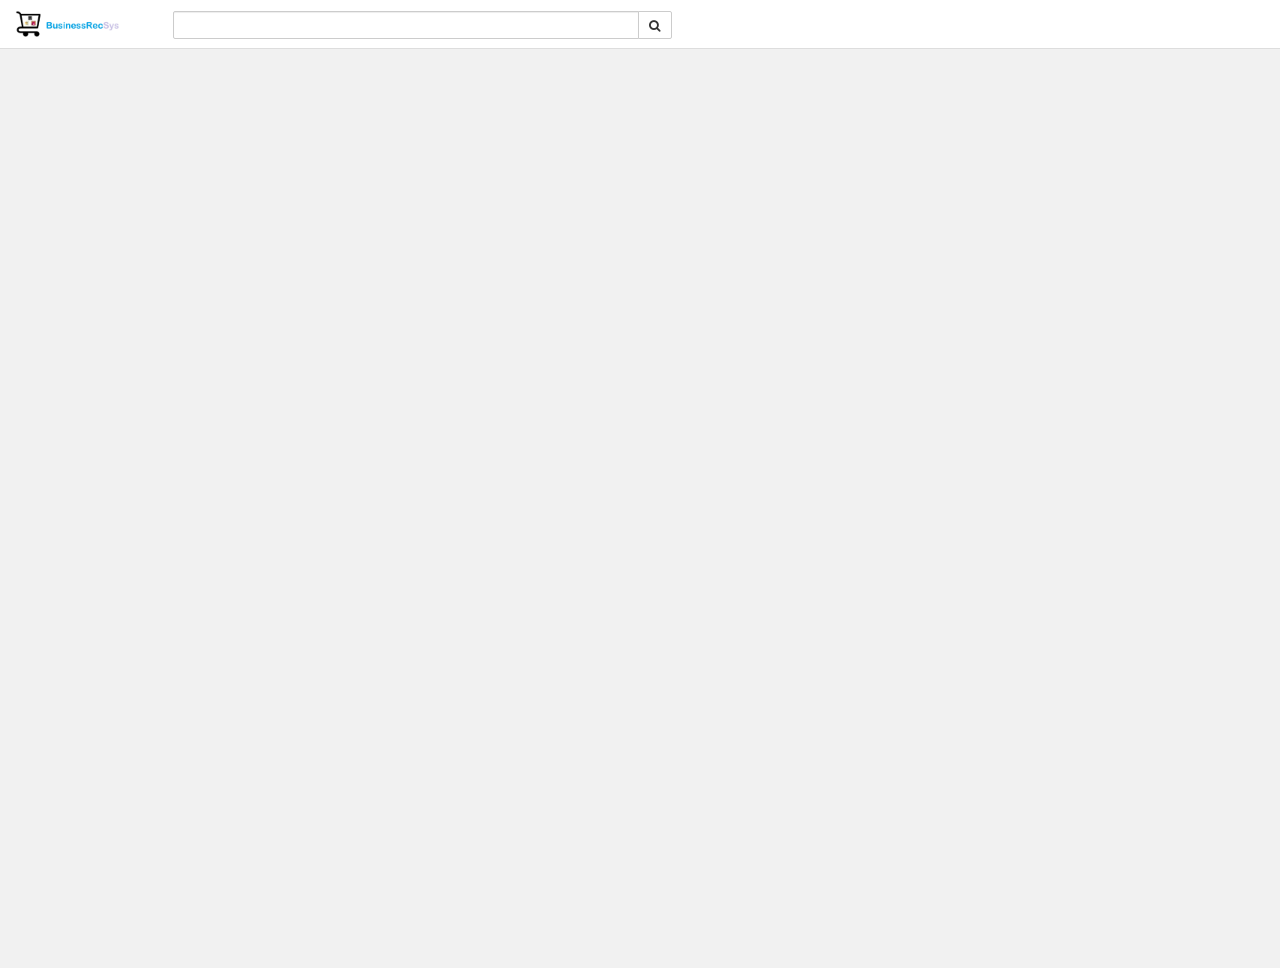
==== commit 09c740c9: "把原项目logo换成了lyl制作的比例不对称不协调的逆天logo" ====
--- a/src/main/resources/webroot/collection.html
+++ b/src/main/resources/webroot/collection.html
@@ -59,58 +59,12 @@
             <div class="frontpage" id="recPage">
                 <div class="frontpage-section-top">
                     <div class="row">
-                        <div class="col-md-6">
-                            <h1>give feedback</h1>
-                            <div class="jumbotron ml4-jumbotron" style="padding-top: 0;">
-                                <p> To collect your feedback, please create issue on our project github homepage
-                                    <a href="https://github.com/wzhe06/SparrowRecSys/issues"
-                                       target="_blank">Sparrow RecSys Github</a>.</p>
-                                <p>
-                                    <button class="btn btn-primary btn-lg"
-                                            onclick="location.href='https://github.com/wzhe06/SparrowRecSys/issues';">
-                                        give feedback
-                                    </button>
-                                </p>
-                            </div>
-                        </div>
+
                     </div>
                 </div>
             </div>
         </div>
     </div>
-    <footer class="base-compact-footer">
-        <div class="ml4-container">
-            <div class="row ml4-footer-row">
-                <div class="col-md-2">
-                    <ul class="list-unstyled">
-                        <li class="header section-header">learn more</li>
-                        <li><a href="https://github.com/wzhe06/SparrowRecSys">about
-                            Sparrow RecSys</a></li>
-                        <li><a
-                                href="https://wzhe.me">about Zhe Wang</a></li>
-                    </ul>
-                </div>
-                <div class="col-md-2">
-                    <ul class="list-unstyled">
-                        <li class="header section-header">Zhe Wang's wechat</li>
-                        <li>
-                            <img alt="GroupLens logo" src="./images/wzscan.jpg" width="110"/>
-                        </li>
-                    </ul>
-                </div>
-                <div class="col-md-5 col-md-offset-1">
-                    <div class="gl-logo section-header">
-                        <img alt="GroupLens logo" height="25"
-                             src="./resources/grouplens-logo-110.png" width="110"/>
-                    </div>
-                    <p> Sparrow RecSys is an open source recommender system, which is founded and maintained by <a href="https://github.com/wzhe06">Wang Zhe</a>, a senior machine learning engineer. </p>
-                    <p> version 1.0.0
-                        <!----></p>
-                    <p>copyright &copy; 2020</p>
-                </div>
-            </div>
-        </div>
-    </footer>
 </div>
 </body>
 
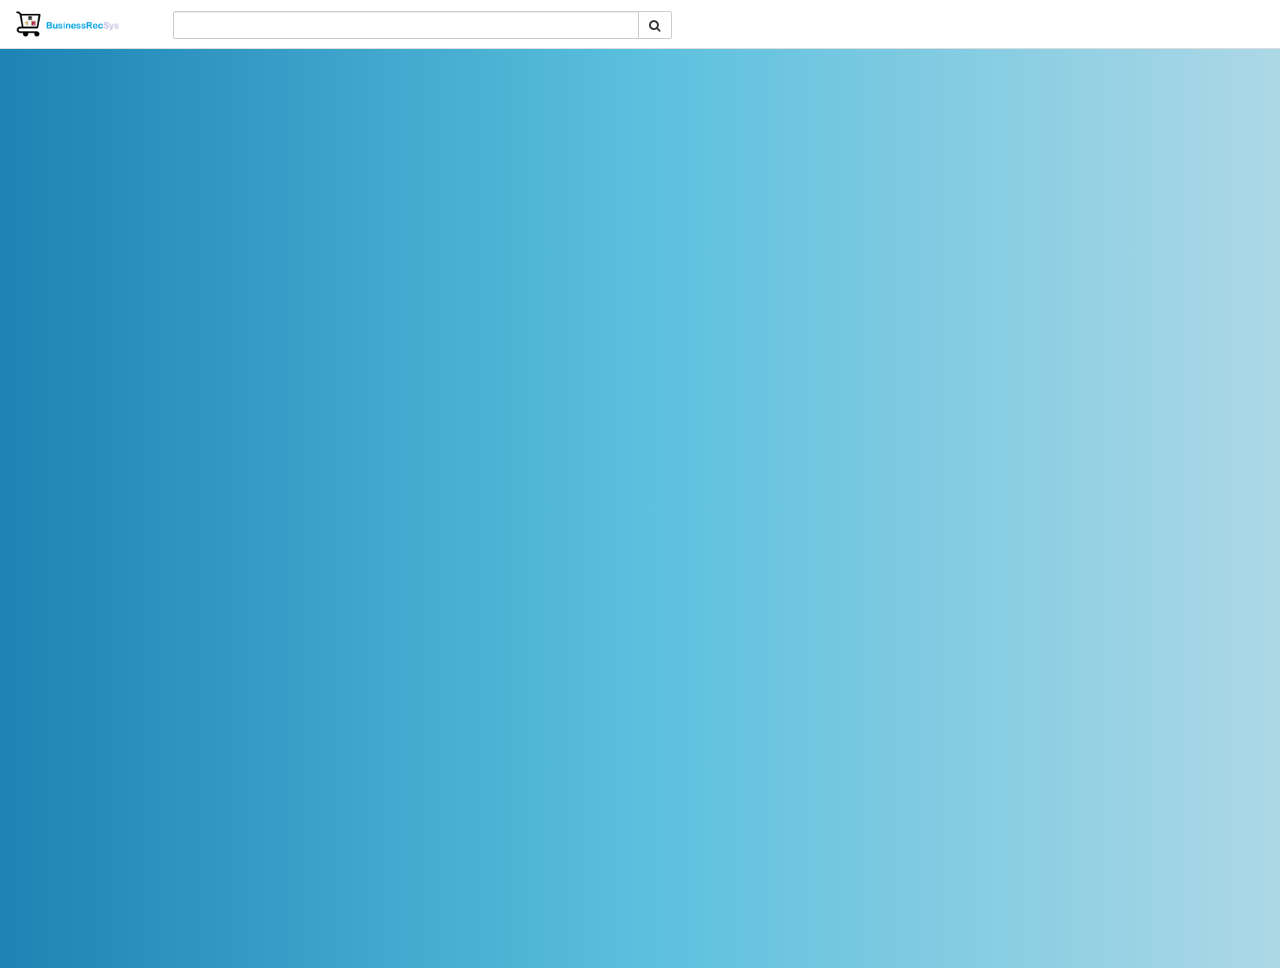
==== commit 94e608f3: "把原项目logo换成了lyl制作的比例不对称不协调的逆天logo" ====
--- a/src/main/resources/webroot/collection.html
+++ b/src/main/resources/webroot/collection.html
@@ -69,24 +69,25 @@
 </body>
 
 <script type="text/javascript">
-function getQueryString(name, windowLocation) {
-    var reg = new RegExp('(^|&)' + name + '=([^&]*)(&|$)', 'i');
-    var r = windowLocation.search.substr(1).match(reg);
-    if (r != null) {
-        return unescape(r[2]);
-    }
-    return null;
-};
+    function getQueryString(name, windowLocation) {
+        var reg = new RegExp('(^|&)' + name + '=([^&]*)(&|$)', 'i');
+        var r = windowLocation.search.substr(1).match(reg);
+        if (r != null) {
+            return unescape(r[2]);
+        }
+        return null;
+    };
 
 
-var windowLocation = window.location;
-var type = getQueryString("type",windowLocation);
-var value = getQueryString("value",windowLocation);
+    var windowLocation = window.location;
+    var type = getQueryString("type",windowLocation);
+    var value = getQueryString("value",windowLocation);
 
-var baseUrl = windowLocation.protocol + "//" + windowLocation.host + "/"
-if(type == "genre"){
-    addGenreRow('#recPage', value, value.toLowerCase() + '-collection', 100, baseUrl,0,8);
-}
+    var baseUrl = windowLocation.protocol + "//" + windowLocation.host + "/"
+    if(type == "genre")
+    {
+        addGenreRow('#recPage', value, value.toLowerCase() + '-collection', 100, baseUrl,0,8);
+    }
 
 </script>
 </html>
--- a/src/main/resources/webroot/css/style.css
+++ b/src/main/resources/webroot/css/style.css
@@ -136,4 +136,329 @@
 .tag-survey{width:100%;position:relative}.tag-survey .question-box{width:100%;margin-bottom:12px;padding-bottom:0}.tag-survey .tag-box{margin-top:12px}.tag-survey .radioOptionBelow{display:inline-block;text-align:center;width:20%;vertical-align:top}.tag-survey label{font-weight:400!important;display:block}
 .tag-page,.tag-page .feedback{margin-top:24px;margin-bottom:24px}.tag-page .feedback p{margin:0;color:#8a8a8a}.tag-page .tag-header{margin-bottom:24px}.tag-page .tag-data-heading{color:#f06624;font-size:13px}.tag-page .tag-data-sub-heading{font-size:20px}.tag-page .tag-stats{margin-top:24px}.tag-page .movie-search-results-container{overflow:visible;padding:24px 0 0}.tag-page .panel-unsure{border-color:#d5d6d2}
 
-/*# sourceMappingURL=app.f3c7b68f3ad28ce09b88.css.map*/+/*# sourceMappingURL=app.f3c7b68f3ad28ce09b88.css.map*/
+body {
+    background: linear-gradient(to right, #1c83b4, #5bc0de,#add8e6); /* 从左到右的渐变 */
+}
+.poster img {
+    transition: transform 0.3s ease; /* 添加过渡动画 */
+}
+
+.poster img:hover {
+    transform: scale(0.9); /* 鼠标悬停时缩小到 0.9 倍 */
+}
+
+.movie-row .movie-row-bounds .movie-row-scrollable {
+    /*background-color: rgba(0, 0, 0, 0.1);*/
+    display: flex;
+    flex-wrap: wrap;
+    gap: 20px;
+    overflow-x: hidden;
+    transition: all 0.2s cubic-bezier(.4, 0, .2, 1);
+}
+.movie-row .movie-row-bounds .movie-row-item {
+    /*background-color: rgba(0, 0, 0, 0.1);*/
+    margin-bottom: 15px; /* 每行的底部间隔 20px */
+    background-color: #f3f3f3;
+    text-align: center;
+    padding: 0px;
+    border: 0px solid #ddd;
+}
+
+/*.movie-card-md1{*/
+/*    border-radius: 20px;*/
+/*}*/
+/* 顶部导航栏的样式 */
+
+.top-nav {
+    display: flex;
+    background-color: #007bff;
+    padding: 10px 20px;
+    justify-content: space-around;
+    align-items: center;
+}
+
+.nav-item {
+    position: relative;
+    color: white;
+    padding: 10px 20px;
+    cursor: pointer;
+    font-weight: bold;
+    font-size: 16px;
+}
+
+.nav-item a{
+    color: white;
+}
+.nav-item:hover {
+    background-color: #0056b3;
+    border-radius: 5px;
+    color: lightskyblue;
+}
+
+.nav-item-2 {
+    border-radius: 10px;
+    background-color: orange;
+    position: relative;
+    color: white;
+    padding: 10px 20px;
+    cursor: pointer;
+    font-weight: bold;
+    font-size: 13px;
+}
+
+.nav-item-2 a{
+    color: white;
+}
+.nav-item-2 :hover {
+    background-color: coral;
+    border-radius: 5px;
+}
+.dropdown-menu {
+    display: none;
+    position: absolute;
+    top: 40px;
+    left: 0;
+    background-color: white;
+    border-radius: 5px;
+    box-shadow: 0 2px 5px rgba(0,0,0,0.15);
+}
+
+.dropdown-menu a {
+    display: block;
+    padding: 10px 20px;
+    color: #333;
+    text-decoration: none;
+}
+
+.dropdown-menu a:hover {
+    background-color: #007bff;
+    color: white;
+}
+
+.nav-item:hover .dropdown-menu {
+    display: block;
+}
+.carousel-container {
+    width: 60%;
+    height: 400px;
+    margin: 20px auto;
+    position: relative;
+    overflow: hidden;
+    border-radius: 10px;
+    box-shadow: 0 4px 10px rgba(0,0,0,0.1);
+}
+
+.carousel-slides {
+    display: flex;
+    transition: transform 0.5s ease-in-out;
+}
+
+.carousel-slide {
+    min-width: 100%;
+    height: 400px;
+    background-size: contain; /* 改为 contain，确保图片完整显示 */
+    background-position: center;
+    background-repeat: no-repeat; /* 确保图片不重复 */
+}
+
+
+.carousel-nav {
+    position: absolute;
+    top: 50%;
+    transform: translateY(-50%);
+    width: 100%;
+    display: flex;
+    justify-content: space-between;
+}
+
+.carousel-arrow {
+    background-color: rgba(0,0,0,0.5);
+    color: white;
+    border: none;
+    padding: 15px;
+    cursor: pointer;
+    border-radius: 50%;
+}
+
+.carousel-arrow:hover {
+    background-color: rgba(0,0,0,0.8);
+}
+
+.frontpage-description h2 {
+    font-size: 36px; /* 增大标题字体 */
+    font-family: 'Arial', sans-serif; /* 使用现代字体 */
+    font-weight: bold; /* 加粗标题 */
+    margin-bottom: 15px; /* 调整标题与段落之间的间距 */
+    color: #333; /* 深色文本以增加对比度 */
+    letter-spacing: 1px; /* 增加字母间距 */
+    text-align: center; /* 居中对齐标题 */
+}
+
+.frontpage-description p {
+    font-size: 20px; /* 增大段落字体 */
+    color: #666; /* 更柔和的颜色 */
+    line-height: 1.8; /* 增加行间距，使文字更舒适阅读 */
+    max-width: 800px; /* 限制段落最大宽度，避免行过长 */
+    margin: 0 auto; /* 将段落居中 */
+    text-align: center; /* 使段落文本两端对齐 */
+    font-family: 'Segoe UI', Tahoma, Geneva, Verdana, sans-serif; /* 改变字体 */
+}
+
+.frontpage-description {
+    padding: 5px; /* 给容器添加内边距 */
+    background-color: #f9f9f9; /* 背景颜色更柔和 */
+    border-radius: 10px; /* 添加圆角 */
+
+    text-align: center; /* 整个容器内容居中 */
+}
+
+.frontpage-description h1{
+    text-align: center;
+    color: gray;
+    font-size: 30px;
+    margin-top: 5px;
+    margin-bottom: 5px;
+}
+/*.floating-window {*/
+/*    position: fixed;*/
+/*    bottom: 20px;*/
+/*    right: 20px;*/
+/*    width: 250px;*/
+/*    height: 175px;*/
+/*    background-color: rgba(0, 0, 0, 0.3);*/
+/*    color: white;*/
+/*    display: flex; !* 开启 flex 布局 *!*/
+/*    justify-content: center; !* 水平居中，其他值可用 flex-start, flex-end *!*/
+/*    align-items: center; !* 垂直居中，其他值可用 flex-start, flex-end *!*/
+/*    flex-direction: column;*/
+/*    padding: 10px;*/
+/*    border-radius: 10px;*/
+/*    display: none;*/
+/*    z-index: 1000;*/
+/*}*/
+/*.buttons{*/
+/*    margin-top: 30px;*/
+/*    display: flex; !* 开启 flex 布局 *!*/
+/*    justify-content: center; !* 水平居中，其他值可用 flex-start, flex-end *!*/
+/*    align-items: center; !* 垂直居中，其他值可用 flex-start, flex-end *!*/
+/*    flex-direction: row;*/
+/*}*/
+/*.floating-content {*/
+/*    color: white;*/
+/*    text-align: center;*/
+/*    font-size: 20px;*/
+/*}*/
+
+
+/*.floating-window button {*/
+/*    width: 70px;*/
+/*    height: 55px;*/
+/*    background-color: #007bff;*/
+/*    color: white;*/
+/*    border: none;*/
+/*    padding: 0px 0px;*/
+/*    border-radius: 5px;*/
+/*    cursor: pointer;*/
+/*    font-size: 15px;*/
+/*}*/
+
+/*.floating-window button:hover {*/
+/*    background-color: green;*/
+/*}*/
+/*.floating-close-button button {*/
+/*    margin-left: 20px;*/
+/*}*/
+/*.floating-close-button button:hover {*/
+/*    background-color: red;*/
+/*}*/
+
+/* 悬浮按钮样式 */
+.floating-button {
+    position: fixed;         /* 固定位置 */
+    bottom: 20px;            /* 距离页面底部 20px */
+    right: 20px;             /* 距离页面右侧 20px */
+    width: 60px;             /* 按钮宽度 */
+    height: 60px;            /* 按钮高度 */
+    background-color: #007bff; /* 按钮背景色 */
+    color: #fff;             /* 按钮文字颜色 */
+    border: none;           /* 无边框 */
+    border-radius: 50%;     /* 圆形按钮 */
+    font-size: 24px;        /* 字体大小 */
+    cursor: pointer;        /* 鼠标样式 */
+    box-shadow: 0 8px 16px rgba(0, 0, 0, 0.3); /* 增强阴影 */
+    transition: all 0.3s;   /* 过渡效果 */
+    z-index: 9999;          /* 保证按钮在最上方 */
+}
+
+/* 鼠标悬浮在按钮上时的样式 */
+.floating-button:hover {
+    background-color: #0056b3; /* 更深的蓝色 */
+    transform: scale(1.1);      /* 鼠标悬停时放大 */
+    box-shadow: 0 12px 24px rgba(0, 0, 0, 0.4); /* 悬浮时更强的阴影 */
+}
+
+/* 按钮被点击时的效果 */
+.floating-button:active {
+    background-color: #003b73; /* 更深的蓝色 */
+    transform: scale(0.95);      /* 按钮缩小 */
+    box-shadow: 0 4px 8px rgba(0, 0, 0, 0.2); /* 按下时减小阴影 */
+}
+
+.rec-button {
+    position: fixed;         /* 固定位置 */
+    bottom: 20px;            /* 距离页面底部 20px */
+    right: 120px;             /* 距离页面右侧 120px */
+    width: 100px;             /* 按钮宽度 */
+    height: 60px;            /* 按钮高度 */
+    color: white;             /* 按钮文字颜色 */
+    border: none;           /* 无边框 */
+    border-radius: 25%;     /* 圆角按钮 */
+    font-size: 20px;        /* 字体大小 */
+    cursor: pointer;        /* 鼠标样式 */
+    box-shadow: 0 8px 16px rgba(0, 0, 0, 0.3); /* 增强阴影 */
+    transition: all 1s ease; /* 更长的过渡时间，并使用 'ease' 过渡曲线 */
+    z-index: 9999;          /* 保证按钮在最上方 */
+    display: none;
+    justify-content: center;   /* 水平方向居中 */
+    align-items: center;       /* 垂直方向居中 */
+    background-color: orange;
+}
+
+/* 鼠标悬浮在按钮上时的样式 */
+.rec-button:hover {
+    background-color: orangered;
+    transform: scale(1.1);      /* 鼠标悬停时放大 */
+    box-shadow: 0 12px 24px rgba(0, 0, 0, 0.4); /* 增强阴影 */
+    transition: all 1s ease;  /* 使悬停时的过渡更自然 */
+}
+
+/* 按钮被点击时的效果 */
+.rec-button:active {
+    transform: scale(0.95);      /* 按钮缩小 */
+    box-shadow: 0 4px 8px rgba(0, 0, 0, 0.3); /* 按下时减小阴影 */
+    transition: all 0.2s ease-out; /* 点击时快速缩放效果 */
+}
+#rating {
+    width: 100px;
+    margin: 10px 0;
+}
+
+#submitRating {
+    padding: 10px 20px;
+    background-color: #4CAF50;
+    color: white;
+    border: none;
+    cursor: pointer;
+    font-size: 16px;
+    margin-top: 10px;
+}
+
+#submitRating:hover {
+    background-color: #45a049;
+}
+
+.rating-container {
+    margin-top: 20px;
+    text-align: center;
+}
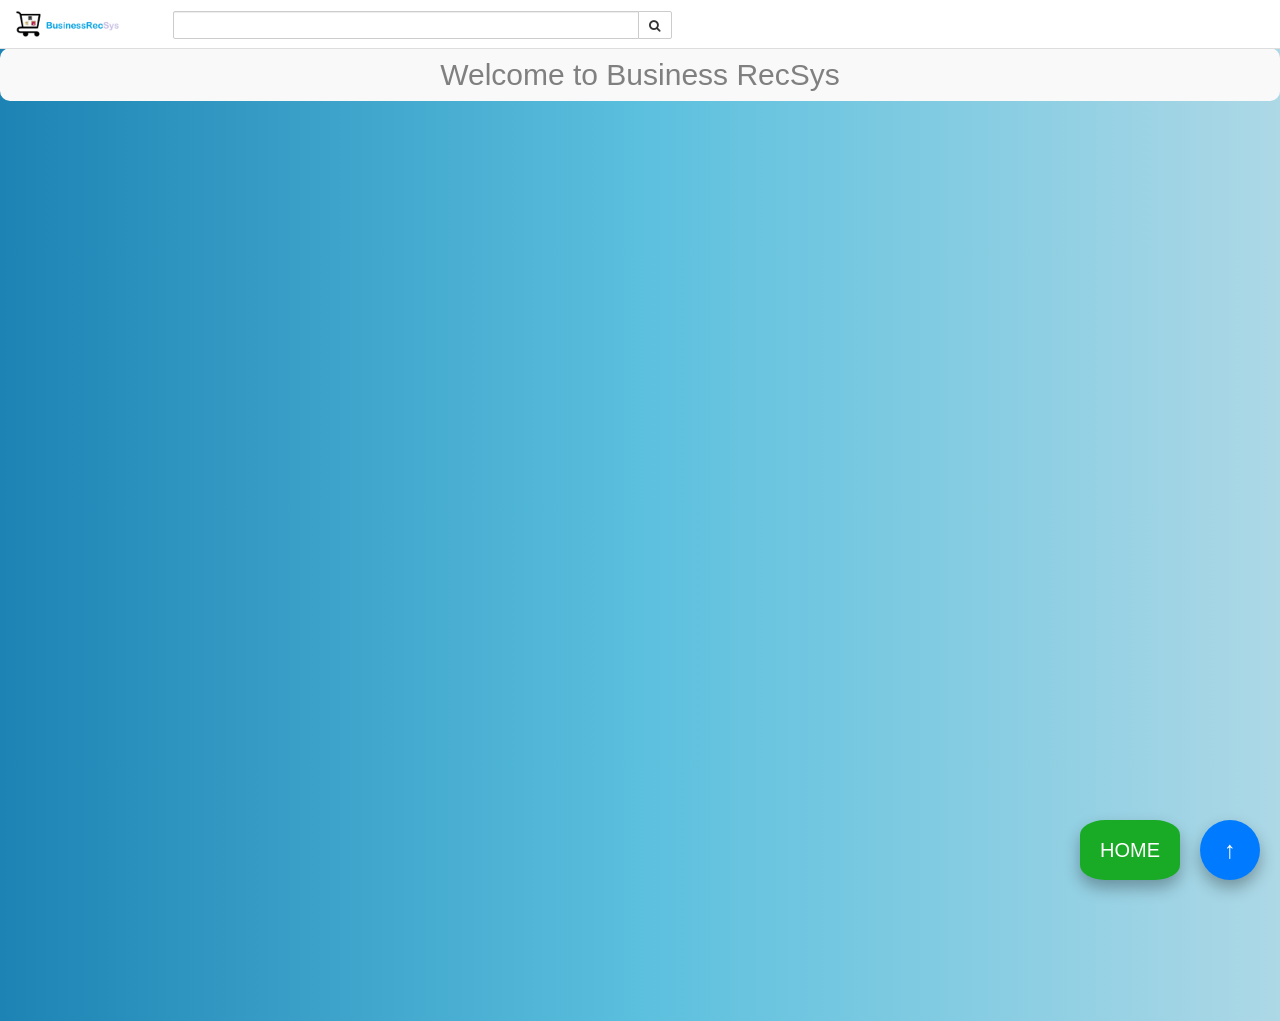
==== commit 29b5380f: "所有页面都可以点击为我推荐，并且刷新不会消失，点击为我推荐后才会消失；新增返回首页按钮；解除高强度密码设置；增加注册成功提醒；每个页面点击商品都可以加入浏览记录了，包括旧用户里的商品，类别标签里的。" ====
--- a/src/main/resources/webroot/collection.html
+++ b/src/main/resources/webroot/collection.html
@@ -13,15 +13,9 @@
     <link href="./css/style.css" rel="stylesheet"/>
     <link rel="shortcut icon" href="resources/favicon1.ico">
     <script src="./js/jquery-3.2.1.min.js"></script>
-    <script src="./js/recsys.js"></script>
+    <script src="./js/recsys.js?v=1.19"></script>
     <style>
-        .movie-row .movie-row-bounds .movie-row-item{
-            display: block;
-        }
 
-        .movie-card-md1{
-            margin:0 5px 15px 0
-        }
     </style>
 </head>
 <body id="root">
@@ -34,17 +28,17 @@
                 </span>
             </div>
             <div class="base-header-search-container">
-                <form class="form-inline ng-pristine ng-valid ng-touched" novalidate="" role="form">
+                <form class="form-inline ng-pristine ng-valid ng-touched" novalidate="" role="form" onsubmit="return false;">
                     <div class="input-group input-group-sm base-header-search-box">
-               <span class="twitter-typeahead" style="position: relative; display: inline-block;">
-                   <input class="form-control input-sm no-glow tt-input ng-pristine ng-valid ng-touched"
-                          id="omnisearch-typeahead" name="currentVal" type="text" spellcheck="false" dir="auto"
-                          aria-owns="omnisearch-typeahead_listbox" role="combobox"
-                          aria-readonly="true" aria-autocomplete="list"
-                          style="position: relative; vertical-align: top; background-color: transparent;"/>
-                </span>
+                        <span class="twitter-typeahead" style="position: relative; display: inline-block;">
+                            <input class="form-control input-sm no-glow tt-input ng-pristine ng-valid ng-touched"
+                                   id="omnisearch-typeahead" name="currentVal" type="text" spellcheck="false" dir="auto"
+                                   aria-owns="omnisearch-typeahead_listbox" role="combobox"
+                                   aria-readonly="true" aria-autocomplete="list"
+                                   style="position: relative; vertical-align: top; background-color: transparent;"/>
+                        </span>
                         <span class="input-group-btn">
-                            <button class="btn btn-default btn-sm no-glow">
+                            <button id="search-button" class="btn btn-default btn-sm no-glow">
                                 <i class="fa fa-search"></i>
                             </button>
                         </span>
@@ -54,6 +48,15 @@
         </div>
     </header>
     <div class="base-compact-header-spacer"></div>
+
+    <button class="rec-button" id="rec-button" onclick="go_rec()">为我推荐</button>
+    <button class="home-button" id="home-button" onclick="go_home()">HOME</button>
+    <button class="floating-button" onclick="scrollToTop()">↑</button>
+
+    <div class="frontpage-description">
+        <h1>Welcome to Business RecSys</h1>
+    </div>
+
     <div class="ml4-container" style="min-height: 920px;">
         <div id="main-container">
             <div class="frontpage" id="recPage">
@@ -69,25 +72,42 @@
 </body>
 
 <script type="text/javascript">
+    if(sessionStorage.getItem('x')===null)
+        sessionStorage.setItem('x', 0); // 使用 sessionStorage
+    else{
+        checkAndShowPopup();
+    }
+
     function getQueryString(name, windowLocation) {
+        // 使用正则表达式匹配查询参数
         var reg = new RegExp('(^|&)' + name + '=([^&]*)(&|$)', 'i');
+        // 从 URL 的查询字符串部分进行匹配
         var r = windowLocation.search.substr(1).match(reg);
         if (r != null) {
-            return unescape(r[2]);
+            // 使用 decodeURIComponent 解码参数值
+            return decodeURIComponent(r[2]);
         }
         return null;
-    };
-
+    }
 
     var windowLocation = window.location;
-    var type = getQueryString("type",windowLocation);
-    var value = getQueryString("value",windowLocation);
+    var type = getQueryString("type", windowLocation);
+    var value = getQueryString("value", windowLocation);
 
-    var baseUrl = windowLocation.protocol + "//" + windowLocation.host + "/"
-    if(type == "genre")
-    {
-        addGenreRow('#recPage', value, value.toLowerCase() + '-collection', 100, baseUrl,0,8);
+    var baseUrl = windowLocation.protocol + "//" + windowLocation.host + "/";
+    if (type === "genre") {
+        addGenreRow('#recPage', value, value.toLowerCase() + '-collection', 100, baseUrl, 0, 8);
     }
 
+    // 监听搜索按钮的点击事件
+    document.getElementById('search-button').addEventListener('click', function() {
+        // 获取搜索框中的内容
+        var searchInput = document.getElementById('omnisearch-typeahead').value;
+        // 更新页面 URL
+        if (searchInput) {
+            var newUrl = baseUrl + "collection.html?type=genre&value=" + encodeURIComponent(searchInput);
+            window.location.href = newUrl;
+        }
+    });
 </script>
 </html>
--- a/src/main/resources/webroot/css/style.css
+++ b/src/main/resources/webroot/css/style.css
@@ -405,10 +405,45 @@
     box-shadow: 0 4px 8px rgba(0, 0, 0, 0.2); /* 按下时减小阴影 */
 }
 
+
+.home-button {
+    position: fixed;         /* 固定位置 */
+    bottom: 20px;            /* 距离页面底部 20px */
+    right: 100px;             /* 距离页面右侧 120px */
+    width: 100px;             /* 按钮宽度 */
+    height: 60px;            /* 按钮高度 */
+    color: white;             /* 按钮文字颜色 */
+    border: none;           /* 无边框 */
+    border-radius: 25%;     /* 圆角按钮 */
+    font-size: 20px;        /* 字体大小 */
+    cursor: pointer;        /* 鼠标样式 */
+    box-shadow: 0 8px 16px rgba(0, 0, 0, 0.3); /* 增强阴影 */
+    transition: all 1s ease; /* 更长的过渡时间，并使用 'ease' 过渡曲线 */
+    z-index: 9999;          /* 保证按钮在最上方 */
+    justify-content: center;   /* 水平方向居中 */
+    align-items: center;       /* 垂直方向居中 */
+    background-color: #1aab26;
+}
+
+/* 鼠标悬浮在按钮上时的样式 */
+.home-button:hover {
+    background-color: green;
+    transform: scale(1.1);      /* 鼠标悬停时放大 */
+    box-shadow: 0 12px 24px rgba(0, 0, 0, 0.4); /* 增强阴影 */
+    transition: all 1s ease;  /* 使悬停时的过渡更自然 */
+}
+
+/* 按钮被点击时的效果 */
+.home-button:active {
+    transform: scale(0.95);      /* 按钮缩小 */
+    box-shadow: 0 4px 8px rgba(0, 0, 0, 0.3); /* 按下时减小阴影 */
+    transition: all 0.2s ease-out; /* 点击时快速缩放效果 */
+}
+
 .rec-button {
     position: fixed;         /* 固定位置 */
     bottom: 20px;            /* 距离页面底部 20px */
-    right: 120px;             /* 距离页面右侧 120px */
+    right: 220px;             /* 距离页面右侧 120px */
     width: 100px;             /* 按钮宽度 */
     height: 60px;            /* 按钮高度 */
     color: white;             /* 按钮文字颜色 */
